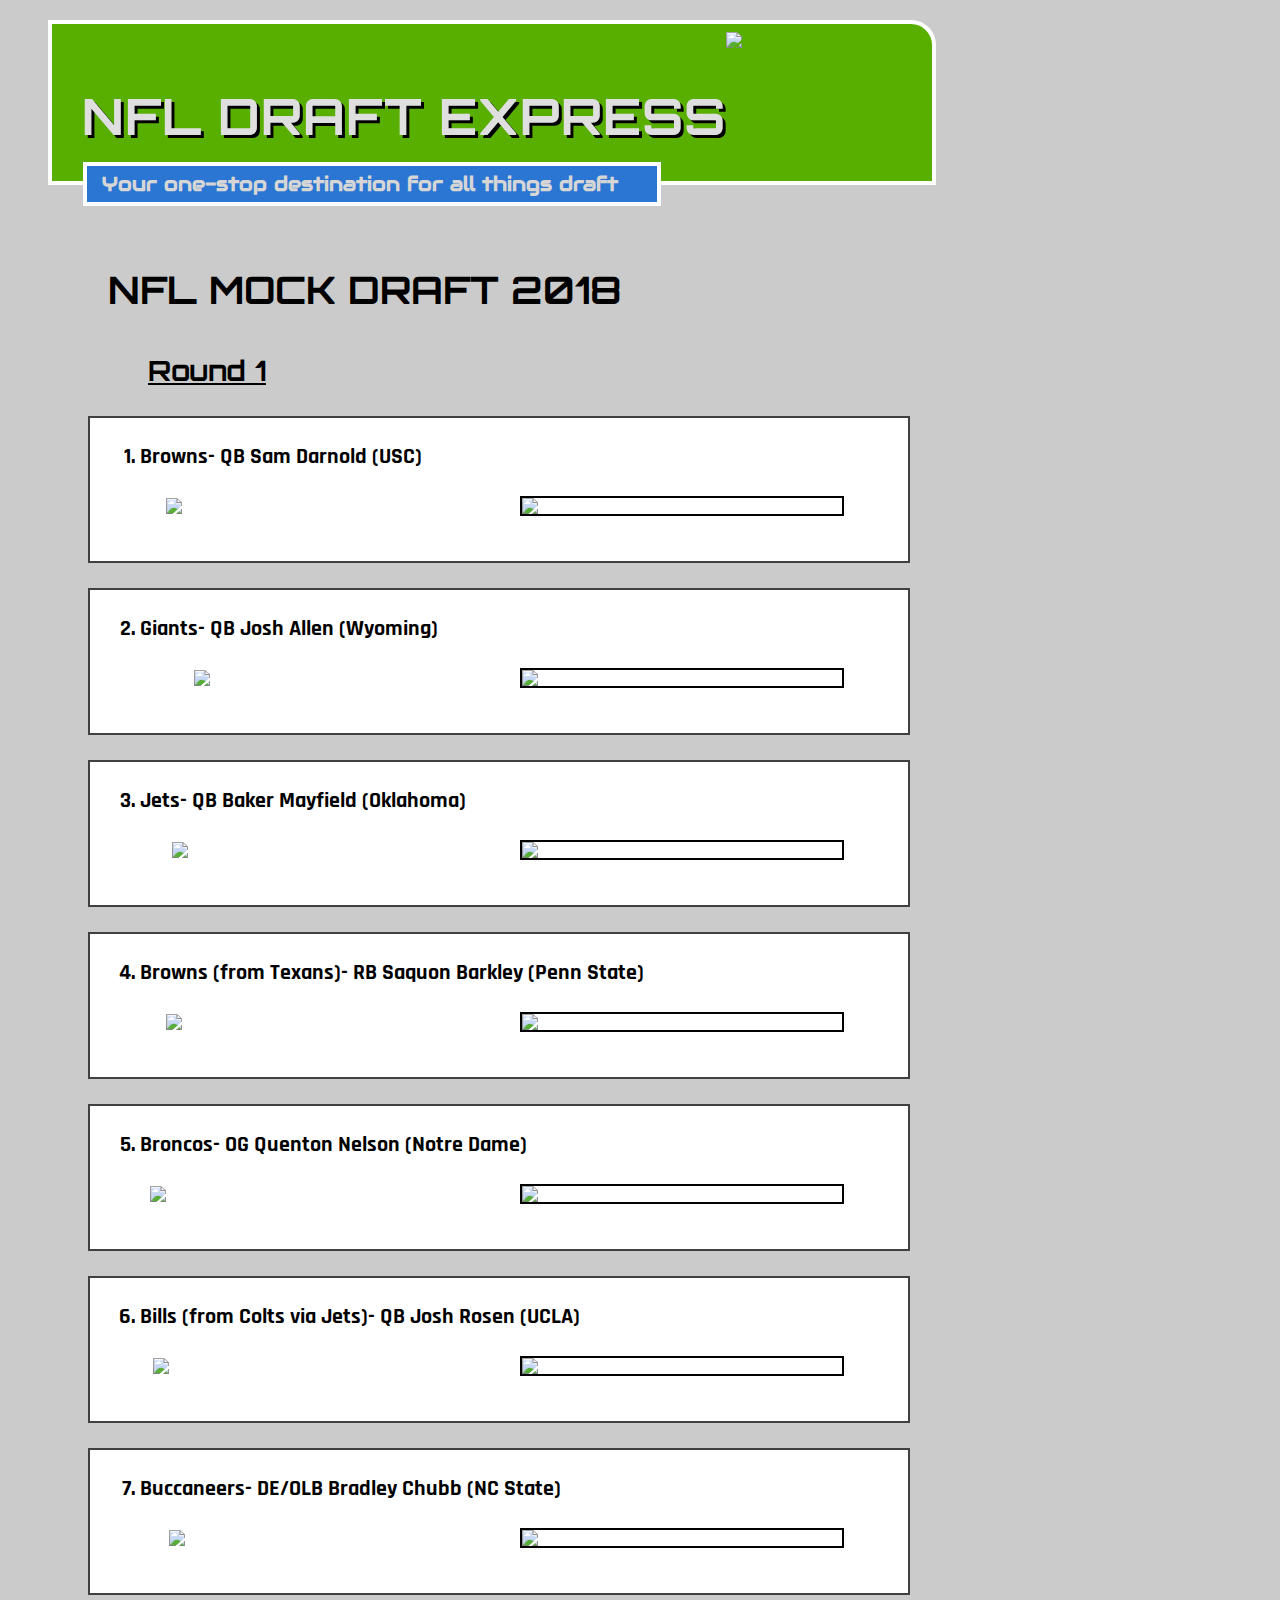
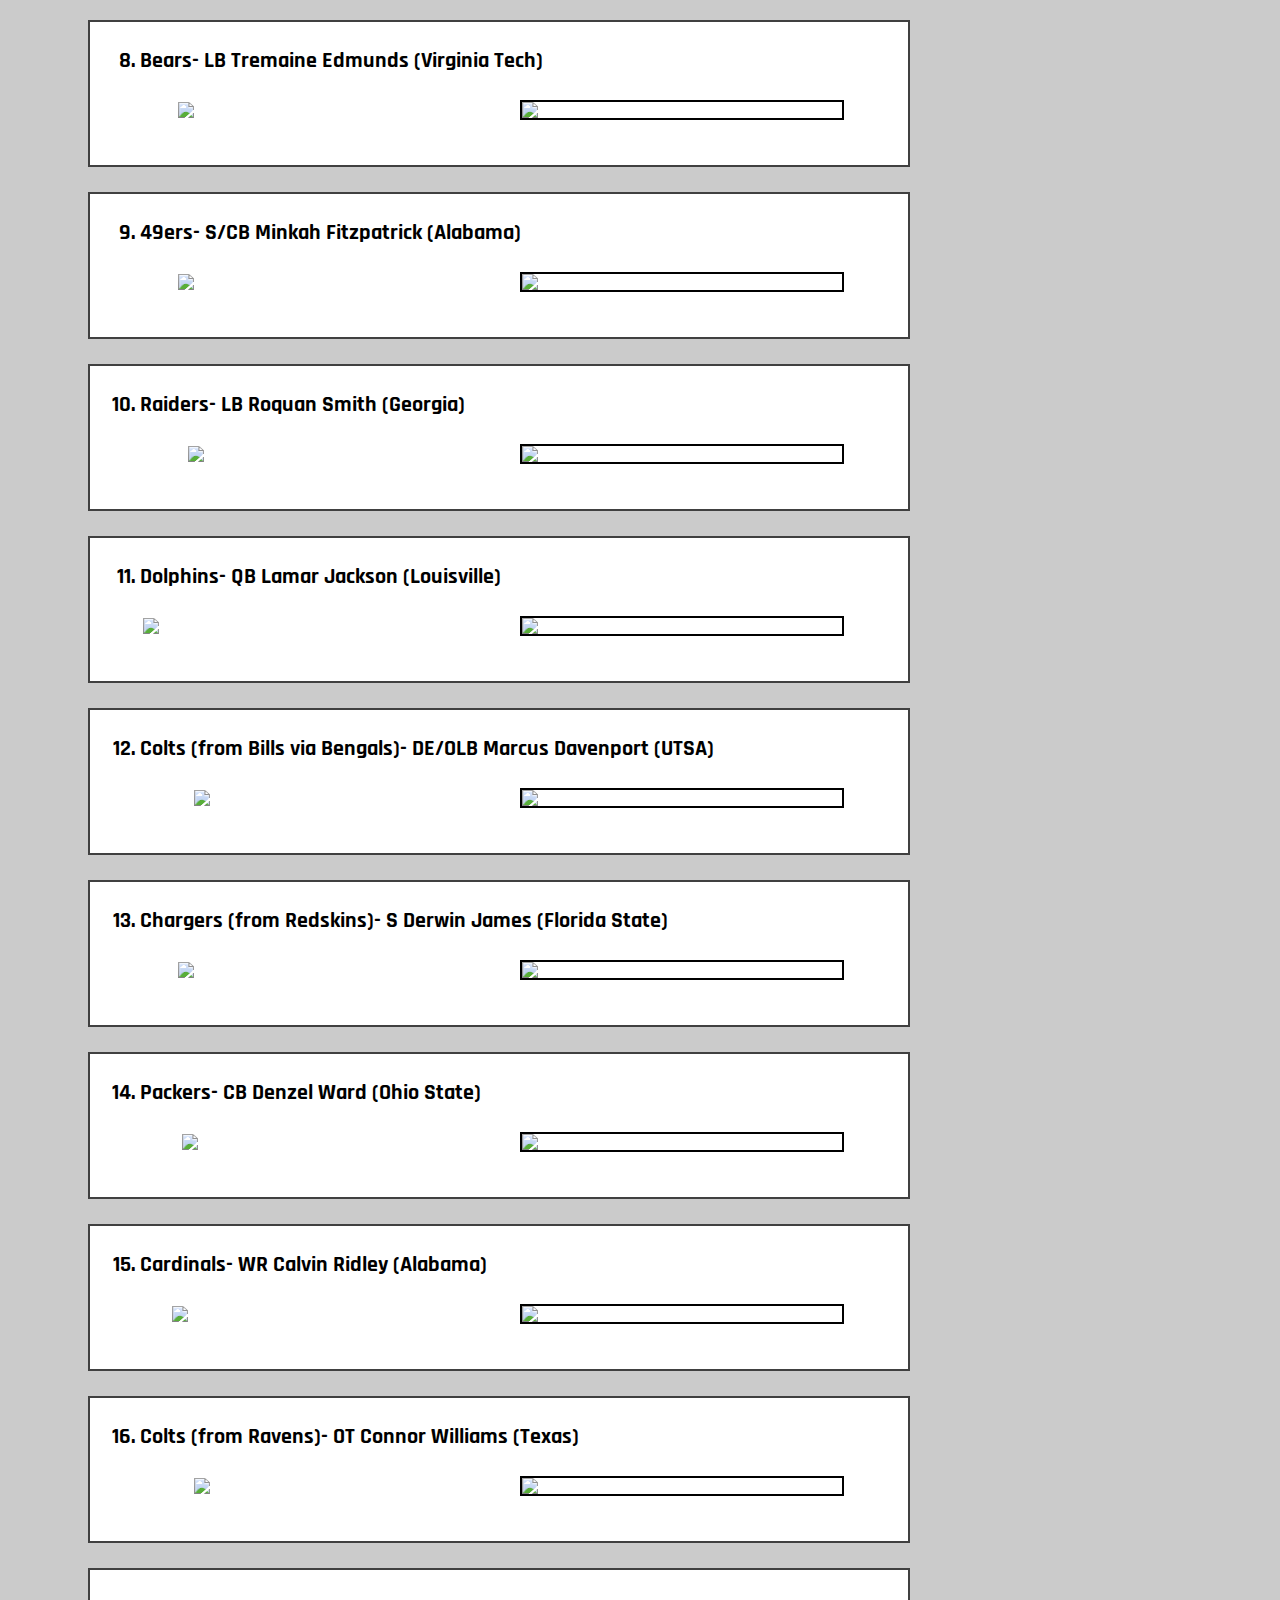
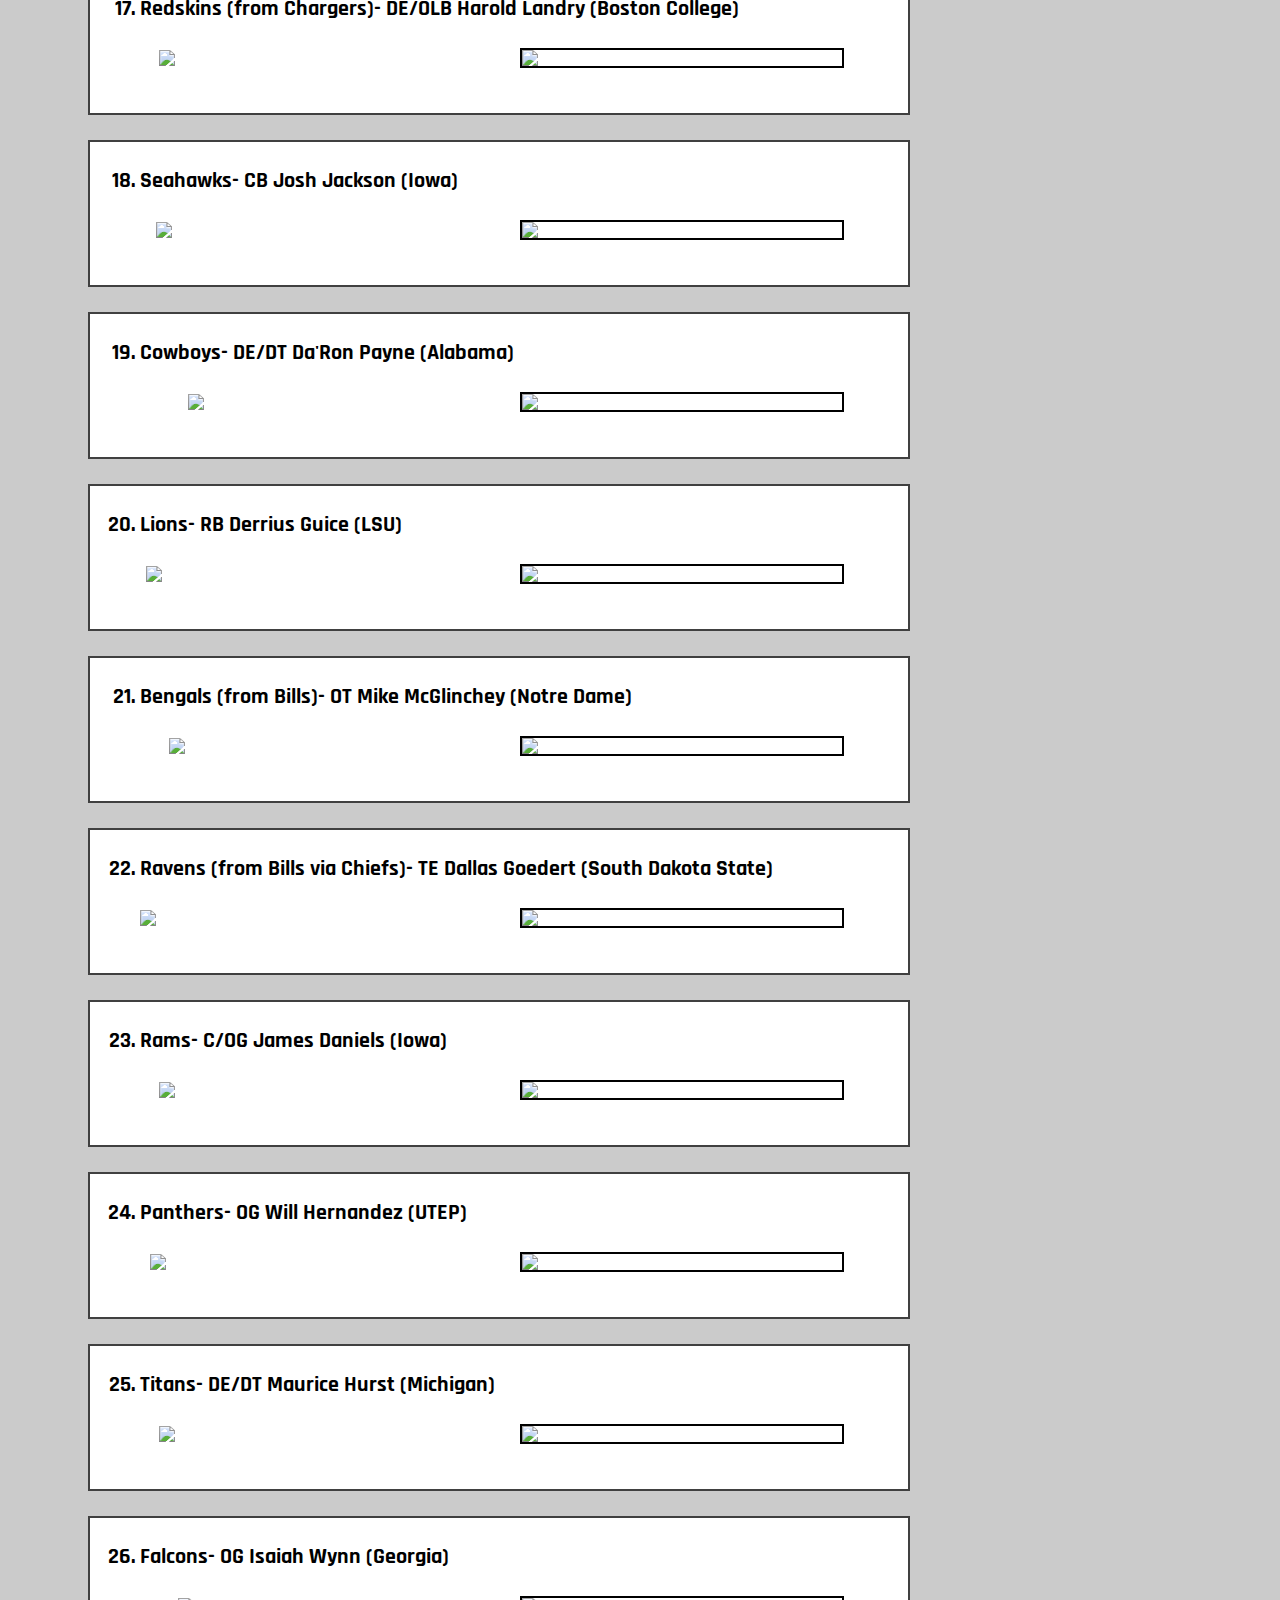
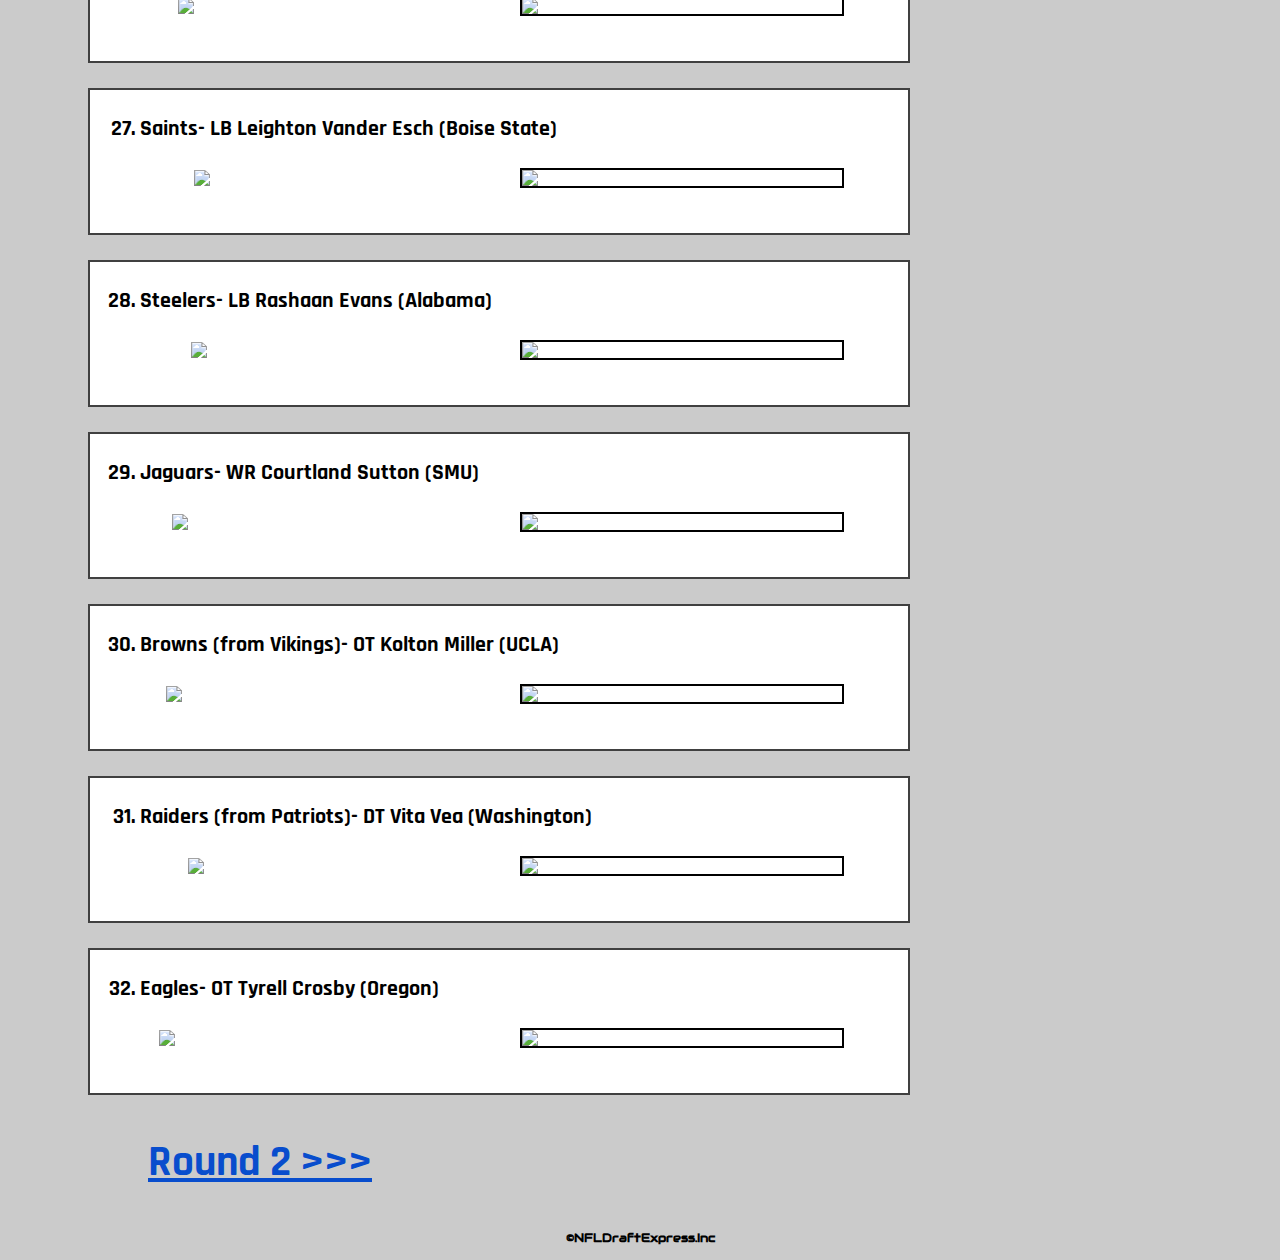
==== draft18rd1.html @ 03eeff3f "initialize repo" ====
<!DOCTYPE html>
  <html>
    <head>
      <meta charset="utf-8">
      <title>NFL Draft Express - 2018 Mock Draft (2 Round)</title>
      <link href="https://fonts.googleapis.com/css?family=Audiowide|Orbitron|Rajdhani" rel="stylesheet">
      <link rel="stylesheet" href="style.css">
    </head>
    <body>
      <div class="pageTitle">
        <h1 class="title"><a class="title" href="index.html">NFL DRAFT EXPRESS</a></h1>
        <img src="https://images.vexels.com/media/users/3/141937/isolated/preview/56c7445ea476c9310814bb29ab240598-nfl-league-sport-american-football-by-vexels.png" class="nfllogo"/>
      </div>
        <h4 class="tagLine">Your one-stop destination for all things draft</h4>
      <h2 class="subTitle">NFL MOCK DRAFT 2018</h2>
      <h3 class="roundTitle">Round 1</h3>
      <ol class="draftRounds">

        <div class="pickBlock">
          <li class="selections">Browns- QB Sam Darnold (USC)</li>
          <div class="images">
            <div class="nflLogo">
            <img src="https://tjthesportsgeek.files.wordpress.com/2015/02/browns15.png" class="nfllogoimg" style="width:16vw;"/>
            </div>
            <div class="playerPic">
            <img src="https://www.gannett-cdn.com/-mm-/4a78210ffee3c89d0ee80f3c7476499082bde8ad/c=0-0-5465-3088&r=x1683&c=3200x1680/local/-/media/2018/03/02/USATODAY/USATODAY/636556077241546412-USP-NFL-COMBINE-98085355.JPG" class="playerimg"/>
            </div>
          </div>
        </div>

        <div class="pickBlock">
          <li class="selections">Giants- QB Josh Allen (Wyoming)</li>
          <div class="images">
            <div class="nflLogo">
            <img src="https://upload.wikimedia.org/wikipedia/commons/thumb/6/60/New_York_Giants_logo.svg/1000px-New_York_Giants_logo.svg.png" class="nfllogoimg" style="width:11.5vw;"/>
            </div>
            <div class="playerPic">
            <img src="https://www.gannett-cdn.com/-mm-/4a78210ffee3c89d0ee80f3c7476499082bde8ad/c=0-0-5465-3088&r=x1683&c=3200x1680/local/-/media/2018/03/02/USATODAY/USATODAY/636556111862068337-USP-NFL-COMBINE-98086127.JPG" class="playerimg"/>
            </div>
          </div>
        </div>

        <div class="pickBlock">
          <li class="selections">Jets- QB Baker Mayfield (Oklahoma)</li>
          <div class="images">
            <div class="nflLogo">
            <img src="https://upload.wikimedia.org/wikipedia/en/thumb/6/6b/New_York_Jets_logo.svg/1024px-New_York_Jets_logo.svg.png" class="nfllogoimg" style="width:15vw;"/>
            </div>
            <div class="playerPic">
            <img src="https://sportshub.cbsistatic.com/i/r/2018/03/02/7855ceca-cb46-4246-9da1-2c7573fb441d/thumbnail/770x433/4fa23c8b2e99f009f237ab0c4a8f24b1/2018-nfl-combine-baker-mayfield-turn-around-the-browns-draft-rumors-mock-draft.jpg" class="playerimg"/>
            </div>
          </div>
        </div>

        <div class="pickBlock">
          <li class="selections">Browns (from Texans)- RB Saquon Barkley (Penn State)</li>
          <div class="images">
            <div class="nflLogo">
            <img src="https://tjthesportsgeek.files.wordpress.com/2015/02/browns15.png" class="nfllogoimg" style="width:16vw;"/>
            </div>
            <div class="playerPic">
            <img src="http://www.totalprosports.com/wp-content/uploads/2018/03/Saquon-Barkley-Combine.jpg" class="playerimg"/>
            </div>
          </div>
        </div>

        <div class="pickBlock">
          <li class="selections">Broncos- OG Quenton Nelson (Notre Dame)</li>
          <div class="images">
            <div class="nflLogo">
            <img src="https://upload.wikimedia.org/wikipedia/en/thumb/4/44/Denver_Broncos_logo.svg/800px-Denver_Broncos_logo.svg.png" class="nfllogoimg" style="width:18.5vw;"/>
            </div>
            <div class="playerPic">
            <img src="https://www.gannett-cdn.com/-mm-/0f487abb7b870de0c3e3ec4d478d99f5d53286cc/c=0-132-4370-2601&r=x1683&c=3200x1680/local/-/media/2018/03/01/USATODAY/USATODAY/636555248609382946-USP-NFL-COMBINE-98059645.JPG" class="playerimg"/>
            </div>
          </div>
        </div>

        <div class="pickBlock">
          <li class="selections">Bills (from Colts via Jets)- QB Josh Rosen (UCLA)</li>
          <div class="images">
            <div class="nflLogo">
            <img src="https://upload.wikimedia.org/wikipedia/en/thumb/7/77/Buffalo_Bills_logo.svg/1024px-Buffalo_Bills_logo.svg.png" class="nfllogoimg" style="width:18vw;"/>
            </div>
            <div class="playerPic">
            <img src="https://usatramswire.files.wordpress.com/2018/03/usatsi_10668774.jpg?w=1000&h=600&crop=1?w=1000&crop=0" class="playerimg"/>
            </div>
          </div>
        </div>

        <div class="pickBlock">
          <li class="selections">Buccaneers- DE/OLB Bradley Chubb (NC State)</li>
          <div class="images">
            <div class="nflLogo">
            <img src="https://upload.wikimedia.org/wikipedia/en/thumb/a/a2/Tampa_Bay_Buccaneers_logo.svg/1149px-Tampa_Bay_Buccaneers_logo.svg.png" class="nfllogoimg" style="width:15.5vw;"/>
            </div>
            <div class="playerPic">
            <img src="http://www.1070thefan.com/sites/g/files/exi666/f/styles/large_730/public/article-images-featured/gettyimages-926888724.jpg?itok=tCjZmvSv" class="playerimg"/>
            </div>
          </div>
        </div>

        <div class="pickBlock">
          <li class="selections">Bears- LB Tremaine Edmunds (Virginia Tech)</li>
          <div class="images">
            <div class="nflLogo">
            <img src="http://i.axs.com/2015/04/promoted-media-optimized_553e4e51e61a0.png" class="nfllogoimg" style="width:14vw;"/>
            </div>
            <div class="playerPic">
            <img src="https://s3media.247sports.com/Uploads/Assets/606/199/6_8199606.jpg" class="playerimg"/>
            </div>
          </div>
        </div>

        <div class="pickBlock">
          <li class="selections">49ers- S/CB Minkah Fitzpatrick (Alabama)</li>
          <div class="images">
            <div class="nflLogo">
            <img src="https://upload.wikimedia.org/wikipedia/commons/thumb/3/3a/San_Francisco_49ers_logo.svg/1000px-San_Francisco_49ers_logo.svg.png" class="nfllogoimg" style="width:14vw;"/>
            </div>
            <div class="playerPic">
            <img src="https://usatbrownswire.files.wordpress.com/2018/03/usatsi_10677146.jpg?w=1000&h=600&crop=1" class="playerimg"/>
            </div>
          </div>
        </div>

        <div class="pickBlock">
          <li class="selections">Raiders- LB Roquan Smith (Georgia)</li>
          <div class="images">
            <div class="nflLogo">
            <img src="https://upload.wikimedia.org/wikipedia/en/thumb/e/ec/Oakland_Raiders_logo.svg/964px-Oakland_Raiders_logo.svg.png" class="nfllogoimg" style="width:12.5vw;"/>
            </div>
            <div class="playerPic">
            <img src="https://s3media.247sports.com/Uploads/Assets/266/191/26_8191266.jpg" class="playerimg"/>
            </div>
          </div>
        </div>

        <div class="pickBlock">
          <li class="selections">Dolphins- QB Lamar Jackson (Louisville)</li>
          <div class="images">
            <div class="nflLogo">
            <img src="https://upload.wikimedia.org/wikipedia/en/thumb/3/37/Miami_Dolphins_logo.svg/760px-Miami_Dolphins_logo.svg.png" class="nfllogoimg" style="width:19.5vw;"/>
            </div>
            <div class="playerPic">
            <img src="https://cdn-s3.si.com/s3fs-public/styles/marquee_large_2x/public/2018/03/02/lamar-jackson-qb-nfl-draft-combine.jpg" class="playerimg"/>
            </div>
          </div>
        </div>

        <div class="pickBlock">
          <li class="selections">Colts (from Bills via Bengals)- DE/OLB Marcus Davenport (UTSA)</li>
          <div class="images">
            <div class="nflLogo">
            <img src="http://www.stickpng.com/assets/images/580b585b2edbce24c47b2b2c.png" class="nfllogoimg" style="width:11.5vw;"/>
            </div>
            <div class="playerPic">
            <img src="https://cdn.vox-cdn.com/thumbor/-TvUPk40DzrQUPccwaIi4T-88yo=/0x0:5472x3648/1200x800/filters:focal(2049x1095:2923x1969)/cdn.vox-cdn.com/uploads/chorus_image/image/58893777/usa_today_10671635.0.jpg" class="playerimg"/>
            </div>
          </div>
        </div>

        <div class="pickBlock">
          <li class="selections">Chargers (from Redskins)- S Derwin James (Florida State)</li>
          <div class="images">
            <div class="nflLogo">
            <img src="https://upload.wikimedia.org/wikipedia/en/thumb/7/72/NFL_Chargers_logo.svg/1280px-NFL_Chargers_logo.svg.png" class="nfllogoimg" style="width:14vw;"/>
            </div>
            <div class="playerPic">
            <img src="https://d3d2maoophos6y.cloudfront.net/wp-content/uploads/sites/24/2018/03/06121235/USATSI_10677193.jpg" class="playerimg"/>
            </div>
          </div>
        </div>

        <div class="pickBlock">
          <li class="selections">Packers- CB Denzel Ward (Ohio State)</li>
          <div class="images">
            <div class="nflLogo">
            <img src="https://upload.wikimedia.org/wikipedia/commons/thumb/5/50/Green_Bay_Packers_logo.svg/2000px-Green_Bay_Packers_logo.svg.png" class="nfllogoimg" style="width:13.5vw;"/>
            </div>
            <div class="playerPic">
            <img src="https://usatjetswire.files.wordpress.com/2018/03/usatsi_10677629.jpg?w=1000&h=600&crop=1" class="playerimg"/>
            </div>
          </div>
        </div>

        <div class="pickBlock">
          <li class="selections">Cardinals- WR Calvin Ridley (Alabama)</li>
          <div class="images">
            <div class="nflLogo">
            <img src="http://prod.static.cardinals.clubs.nfl.com/nfl-assets/img/gbl-ico-team/ARI/logos/home/large.png" class="nfllogoimg" style="width:15vw;"/>
            </div>
            <div class="playerPic">
            <img src="https://usatbearswire.files.wordpress.com/2018/03/usatsi_10668665.jpg?w=1000&h=600&crop=1" class="playerimg"/>
            </div>
          </div>
        </div>

        <div class="pickBlock">
          <li class="selections">Colts (from Ravens)- OT Connor Williams (Texas)</li>
          <div class="images">
            <div class="nflLogo">
            <img src="http://www.stickpng.com/assets/images/580b585b2edbce24c47b2b2c.png" class="nfllogoimg" style="width:11.5vw;"/>
            </div>
            <div class="playerPic">
            <img src="https://cdn.vox-cdn.com/thumbor/6y7FQ2vxi5dH1JU-yLfnIdhrn4M=/0x0:5116x3411/1200x800/filters:focal(2237x1053:3055x1871)/cdn.vox-cdn.com/uploads/chorus_image/image/58899217/usa_today_10665964.0.jpg" class="playerimg"/>
            </div>
          </div>
        </div>

        <div class="pickBlock">
          <li class="selections">Redskins (from Chargers)- DE/OLB Harold Landry (Boston College)</li>
          <div class="images">
            <div class="nflLogo">
            <img src="http://prod.static.redskins.clubs.nfl.com/nfl-assets/img/gbl-ico-team/WAS/logos/home/large.png" class="nfllogoimg" style="width:17vw;"/>
            </div>
            <div class="playerPic">
            <img src="http://prod.static.vikings.clubs.nfl.com//assets/images/imported/MIN/2014/landry-big-030318--nfl_mezz_1280_1024.jpg" class="playerimg"/>
            </div>
          </div>
        </div>

        <div class="pickBlock">
          <li class="selections">Seahawks- CB Josh Jackson (Iowa)</li>
          <div class="images">
            <div class="nflLogo">
            <img src="https://upload.wikimedia.org/wikipedia/en/thumb/8/8e/Seattle_Seahawks_logo.svg/1280px-Seattle_Seahawks_logo.svg.png" class="nfllogoimg" style="width:17.5vw;"/>
            </div>
            <div class="playerPic">
            <img src="http://www.thegazette.com/storyimage/GA/20180304/ARTICLE/180309801/AR/0/AR-180309801.jpg&MaxH=500&MaxW=900" class="playerimg"/>
            </div>
          </div>
        </div>

        <div class="pickBlock">
          <li class="selections">Cowboys- DE/DT Da'Ron Payne (Alabama)</li>
          <div class="images">
            <div class="nflLogo">
            <img src="https://upload.wikimedia.org/wikipedia/commons/thumb/1/15/Dallas_Cowboys.svg/2000px-Dallas_Cowboys.svg.png" class="nfllogoimg" style="width:12.5vw;"/>
            </div>
            <div class="playerPic">
            <img src="https://s3media.247sports.com/Uploads/Assets/259/190/6_8190259.png" class="playerimg"/>
            </div>
          </div>
        </div>

        <div class="pickBlock">
          <li class="selections">Lions- RB Derrius Guice (LSU)</li>
          <div class="images">
            <div class="nflLogo">
            <img src="https://upload.wikimedia.org/wikipedia/en/thumb/7/71/Detroit_Lions_logo.svg/1280px-Detroit_Lions_logo.svg.png" class="nfllogoimg" style="width:19vw;"/>
            </div>
            <div class="playerPic">
            <img src="https://cdn.vox-cdn.com/thumbor/D10ZQ3rKz4LECuTQK8bFmDNy_1M=/0x0:5472x3648/920x613/filters:focal(2033x548:2907x1422):format(webp)/cdn.vox-cdn.com/uploads/chorus_image/image/58950255/usa_today_10665192.0.jpg" class="playerimg"/>
            </div>
          </div>
        </div>

        <div class="pickBlock">
          <li class="selections">Bengals (from Bills)- OT Mike McGlinchey (Notre Dame)</li>
          <div class="images">
            <div class="nflLogo">
            <img src="http://prod.static.bengals.clubs.nfl.com/nfl-assets/img/gbl-ico-team/CIN/logos/home/large.png" class="nfllogoimg" style="width:15.5vw;"/>
            </div>
            <div class="playerPic">
            <img src="https://cdn.vox-cdn.com/thumbor/jNovb0VTOzHFsZw4pPuj6xVjJoc=/0x0:5472x3648/1200x800/filters:focal(2701x547:3575x1421)/cdn.vox-cdn.com/uploads/chorus_image/image/58878865/usa_today_10666105.0.jpg" class="playerimg"/>
            </div>
          </div>
        </div>

        <div class="pickBlock">
          <li class="selections">Ravens (from Bills via Chiefs)- TE Dallas Goedert (South Dakota State)</li>
          <div class="images">
            <div class="nflLogo">
            <img src="https://upload.wikimedia.org/wikipedia/en/thumb/1/16/Baltimore_Ravens_logo.svg/1280px-Baltimore_Ravens_logo.svg.png" class="nfllogoimg" style="width:20vw;"/>
            </div>
            <div class="playerPic">
            <img src="http://lwosonnfl.ms.lastwordonsports.com/wp-content/uploads/sites/5/2018/02/dallasgoedert.jpg" class="playerimg"/>
            </div>
          </div>
        </div>

        <div class="pickBlock">
          <li class="selections">Rams- C/OG James Daniels (Iowa)</li>
          <div class="images">
            <div class="nflLogo">
            <img src="https://upload.wikimedia.org/wikipedia/en/thumb/8/8b/NFL_Rams_logo.svg/1024px-NFL_Rams_logo.svg.png" class="nfllogoimg" style="width:17vw;"/>
            </div>
            <div class="playerPic">
            <img src="https://usatbillswire.files.wordpress.com/2018/03/usatsi_10666133.jpg?w=1000&h=600&crop=1" class="playerimg"/>
            </div>
          </div>
        </div>

        <div class="pickBlock">
          <li class="selections">Panthers- OG Will Hernandez (UTEP)</li>
          <div class="images">
            <div class="nflLogo">
            <img src="http://www.freelogovectors.net/wp-content/uploads/2012/03/carolina_panthers-logo.jpg" class="nfllogoimg" style="width:18.5vw;"/>
            </div>
            <div class="playerPic">
            <img src="https://usatjaguarswire.files.wordpress.com/2018/03/usatsi_10666170.jpg?w=1000&h=600&crop=1" class="playerimg"/>
            </div>
          </div>
        </div>

        <div class="pickBlock">
          <li class="selections">Titans- DE/DT Maurice Hurst (Michigan)</li>
          <div class="images">
            <div class="nflLogo">
            <img src="https://upload.wikimedia.org/wikipedia/en/thumb/c/c1/Tennessee_Titans_logo.svg/1280px-Tennessee_Titans_logo.svg.png" class="nfllogoimg" style="width:17vw;"/>
            </div>
            <div class="playerPic">
            <img src="https://www.sltrib.com/resizer/bhkH-yw7P0fttOC4lIOebcov0WM=/0x600/smart/filters:quality(86)/arc-anglerfish-arc2-prod-sltrib.s3.amazonaws.com/public/RT5PJZVWQVFTXG6SKZNS255KTM.jpg" class="playerimg"/>
            </div>
          </div>
        </div>

        <div class="pickBlock">
          <li class="selections">Falcons- OG Isaiah Wynn (Georgia)</li>
          <div class="images">
            <div class="nflLogo">
            <img src="https://upload.wikimedia.org/wikipedia/en/thumb/c/c5/Atlanta_Falcons_logo.svg/1080px-Atlanta_Falcons_logo.svg.png" class="nfllogoimg" style="width:14vw;"/>
            </div>
            <div class="playerPic">
            <img src="https://riggosrag.com/wp-content/uploads/getty-images/2018/03/926018950-nfl-combine-day-1.jpg.jpg" class="playerimg"/>
            </div>
          </div>
        </div>

        <div class="pickBlock">
          <li class="selections">Saints- LB Leighton Vander Esch (Boise State)</li>
          <div class="images">
            <div class="nflLogo">
            <img src="http://www.sportsaldente.com/wp-content/uploads/2017/03/Saints-Logo.png" class="nfllogoimg" style="width:11.5vw;"/>
            </div>
            <div class="playerPic">
            <img src="https://usatbearswire.files.wordpress.com/2018/03/usatsi_10672581.jpg?w=1000&h=600&crop=1" class="playerimg"/>
            </div>
          </div>
        </div>

        <div class="pickBlock">
          <li class="selections">Steelers- LB Rashaan Evans (Alabama)</li>
          <div class="images">
            <div class="nflLogo">
            <img src="https://upload.wikimedia.org/wikipedia/commons/thumb/d/de/Pittsburgh_Steelers_logo.svg/480px-Pittsburgh_Steelers_logo.svg.png" class="nfllogoimg" style="width:12vw;"/>
            </div>
            <div class="playerPic">
            <img src="https://usateagleswire.files.wordpress.com/2018/03/usatsi_10672383.jpg?w=1000&h=600&crop=1" class="playerimg"/>
            </div>
          </div>
        </div>

        <div class="pickBlock">
          <li class="selections">Jaguars- WR Courtland Sutton (SMU)</li>
          <div class="images">
            <div class="nflLogo">
            <img src="http://prod.static.jaguars.clubs.nfl.com/nfl-assets/img/gbl-ico-team/JAX/logos/home/large.png" class="nfllogoimg" style="width:15vw;"/>
            </div>
            <div class="playerPic">
            <img src="https://usatbearswire.files.wordpress.com/2018/03/usatsi_10668678.jpg?w=1000&h=600&crop=1" class="playerimg"/>
            </div>
          </div>
        </div>

        <div class="pickBlock">
          <li class="selections">Browns (from Vikings)- OT Kolton Miller (UCLA)</li>
          <div class="images">
            <div class="nflLogo">
            <img src="https://tjthesportsgeek.files.wordpress.com/2015/02/browns15.png" class="nfllogoimg" style="width:16vw;"/>
            </div>
            <div class="playerPic">
            <img src="https://thenypost.files.wordpress.com/2018/03/kolton.jpg?quality=90&strip=all" class="playerimg"/>
            </div>
          </div>
        </div>

        <div class="pickBlock">
          <li class="selections">Raiders (from Patriots)- DT Vita Vea (Washington)</li>
          <div class="images">
            <div class="nflLogo">
            <img src="https://upload.wikimedia.org/wikipedia/en/thumb/e/ec/Oakland_Raiders_logo.svg/964px-Oakland_Raiders_logo.svg.png" class="nfllogoimg" style="width:12.5vw;"/>
            </div>
            <div class="playerPic">
            <img src="https://cdn.vox-cdn.com/thumbor/ZV3DU-ZPS1jZATfA_b5bcV6xdog=/0x0:5472x3648/1200x800/filters:focal(2205x673:3079x1547)/cdn.vox-cdn.com/uploads/chorus_image/image/58897835/usa_today_10672219.0.jpg" class="playerimg"/>
            </div>
          </div>
        </div>

        <div class="pickBlock">
          <li class="selections">Eagles- OT Tyrell Crosby (Oregon)</li>
          <div class="images">
            <div class="nflLogo">
            <img src="https://upload.wikimedia.org/wikipedia/en/thumb/8/8e/Philadelphia_Eagles_logo.svg/1024px-Philadelphia_Eagles_logo.svg.png" class="nfllogoimg" style="width:17vw;"/>
            </div>
            <div class="playerPic">
            <img src="https://res.cloudinary.com/cmgverticals/image/upload/c_crop,g_north_west,h_1714,w_3250,x_0,y_0/c_fill,h_628,q_80,w_1200/e_sharpen,f_auto,fl_lossy,q_auto/v1520210598/GettyImages-926045148_egyr1u.jpg" class="playerimg"/>
            </div>
          </div>
        </div>

        <a href="draft18rd2.html"><h5 class="roundLink">Round 2 >>></h5></a>
      </ol>


      <h1 class="footer">©NFLDraftExpress.Inc</h1>
    </body>
  </html>
---- style.css ----
body {
    background-color: #CBCBCB;
  }


   /*Title*/


   .pageTitle {
     display: flex;
     margin-top: 20px;
     margin-left: 40px;
     font-family: 'Orbitron', sans-serif;
     background-color: #58AF00;
     width: 880px;
     border-radius: 0px 25px 0px 0px;
     border: 4px solid white;
   }

   .title {
     font-size: 50px;
     margin-top: 60px;
     padding-left: 15px;
     color: #DFDFDF;
     text-shadow: 2.5px 2.5px black;
     text-decoration: none;
     letter-spacing: 1px;
   }

   .nfllogo {
     padding-top: 8px;
     height: 130px;
   }

   .tagLine {
     font-size: 20px;
     font-family: 'Audiowide', cursive;
     background-color: #2B75D3;
     width: 540px;
     border: 4px solid white;
     padding-left: 15px;
     padding-right: 15px;
     padding-top: 5px;
     padding-bottom: 5px;
     margin-left: 75px;
     margin-top: -22.5px;
     margin-bottom: 60px;
     color: #D6D6D6;
   }

   .footer {
     font-size: 12px;
     font-family: 'Audiowide', cursive;
     text-align: center;
     margin-bottom: 15px;
   }


   /*Index Page*/


   .menuHeader {
     text-align: center;
     text-decoration: underline;
     font-size: 38px;
     font-family: 'Audiowide', cursive;
     margin-bottom: 40px;
   }

   .sections {
     margin-left: 120px;
     margin-top: 30px;
     font-size: 24px;
     font-family: 'Orbitron', sans-serif;
     margin-bottom: 20px;
   }

   .draftLink {
     font-size: 22px;
     margin-left: 100px;
     text-decoration: underline;
     font-family: 'Play', sans-serif;
     color: #084DCD;
     cursor: pointer;
     margin-bottom: -10px;
   }

   .draftLink:hover {
     color: #CD0808;
   }

   .menuSelect {
     margin-bottom: 270px;
   }


   /*Draft/Predictions Pages*/


   .subTitle {
     margin-left: 100px;
     font-size: 38px;
     font-family: 'Orbitron', sans-serif;
     margin-top: 20px;
     margin-bottom: 40px;
   }

   .roundTitle {
     margin-left: 140px;
     text-decoration: underline;
     font-size: 28px;
     font-family: 'Orbitron', sans-serif;
   }

   .draftRounds {
     font-family: 'Rajdhani', sans-serif;
     margin-left: 100px;
     margin-bottom: 5px;
   }

   .pickBlock {
     background-color: white;
     padding-left: 50px;
     padding-top: 25px;
     padding-bottom: 10px;
     margin-bottom: 25px;
     margin-left: -60px;
     width: 60vw;
     border: 2px solid #404040;
   }

   .selections {
     margin-bottom: 10px;
     font-size: 22px;
     font-weight: bolder;
   }

   .images {
     display: flex;
     width: 55vw;
     justify-content: space-between;
     margin-top: 25px;
     margin-bottom: 35px;
   }

   .nflLogo {
     margin-top: auto;
     margin-bottom: auto;
     width: 20vw;
   }

   .nfllogoimg {
     display: block;
     margin-left: auto;
     margin-right: auto;
     height: auto;
   }

   .playerPic {
     margin-top: auto;
     margin-bottom: auto;
   }

   .playerimg {
     width: 25vw;
     height: auto;
     border: 2px solid black;
     float: right;
   }

   .collegeLogo {
     margin-top: auto;
     margin-bottom: auto;
   }

   .collegelogoimg {
     width: 10vw;
     height: auto;
     max-height: 13vw;
   }

   .roundLink {
     font-size: 43px;
     text-decoration: underline;
     font-family: 'Rajdhani', sans-serif;
     color: #084DCD;
     cursor: pointer;
     margin-top: 40px;
     margin-bottom: 40px;
     width: 260px;
   }

   .roundLink:hover {
     color: #CD0808;
   }
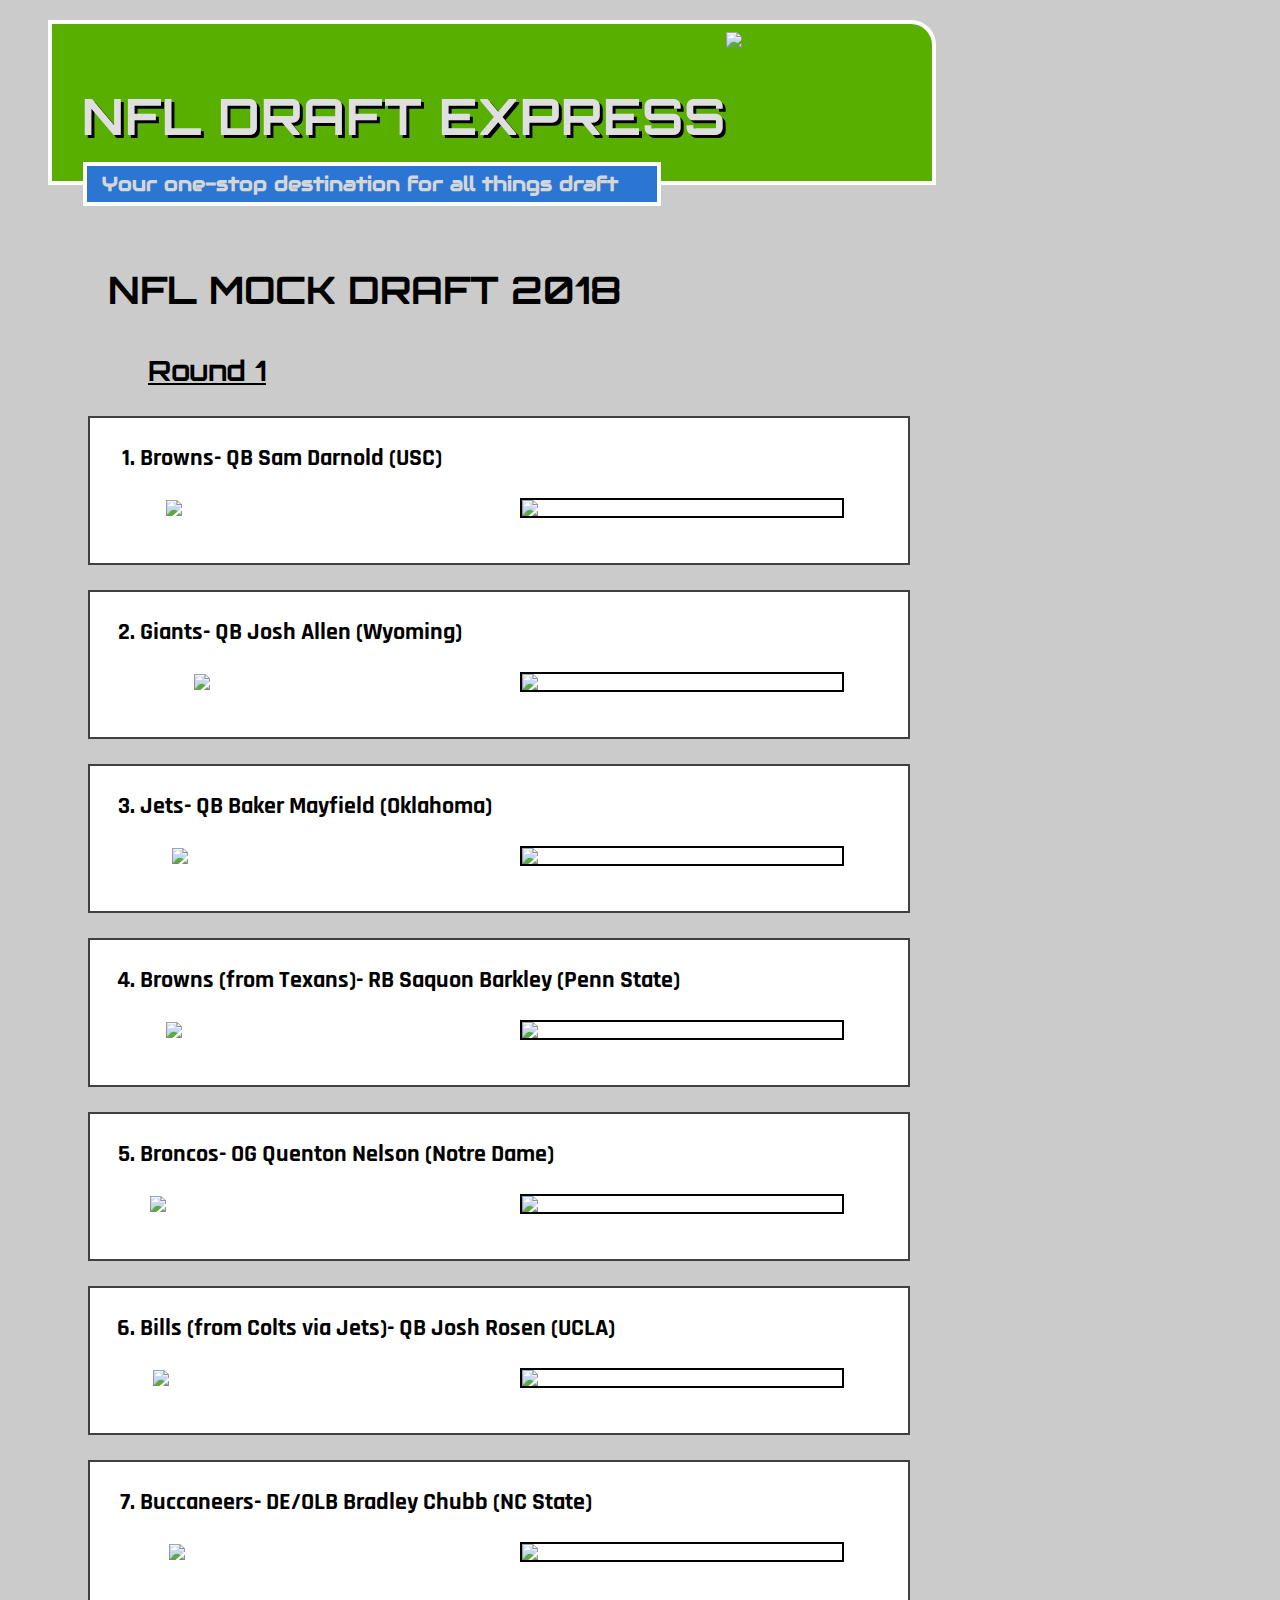
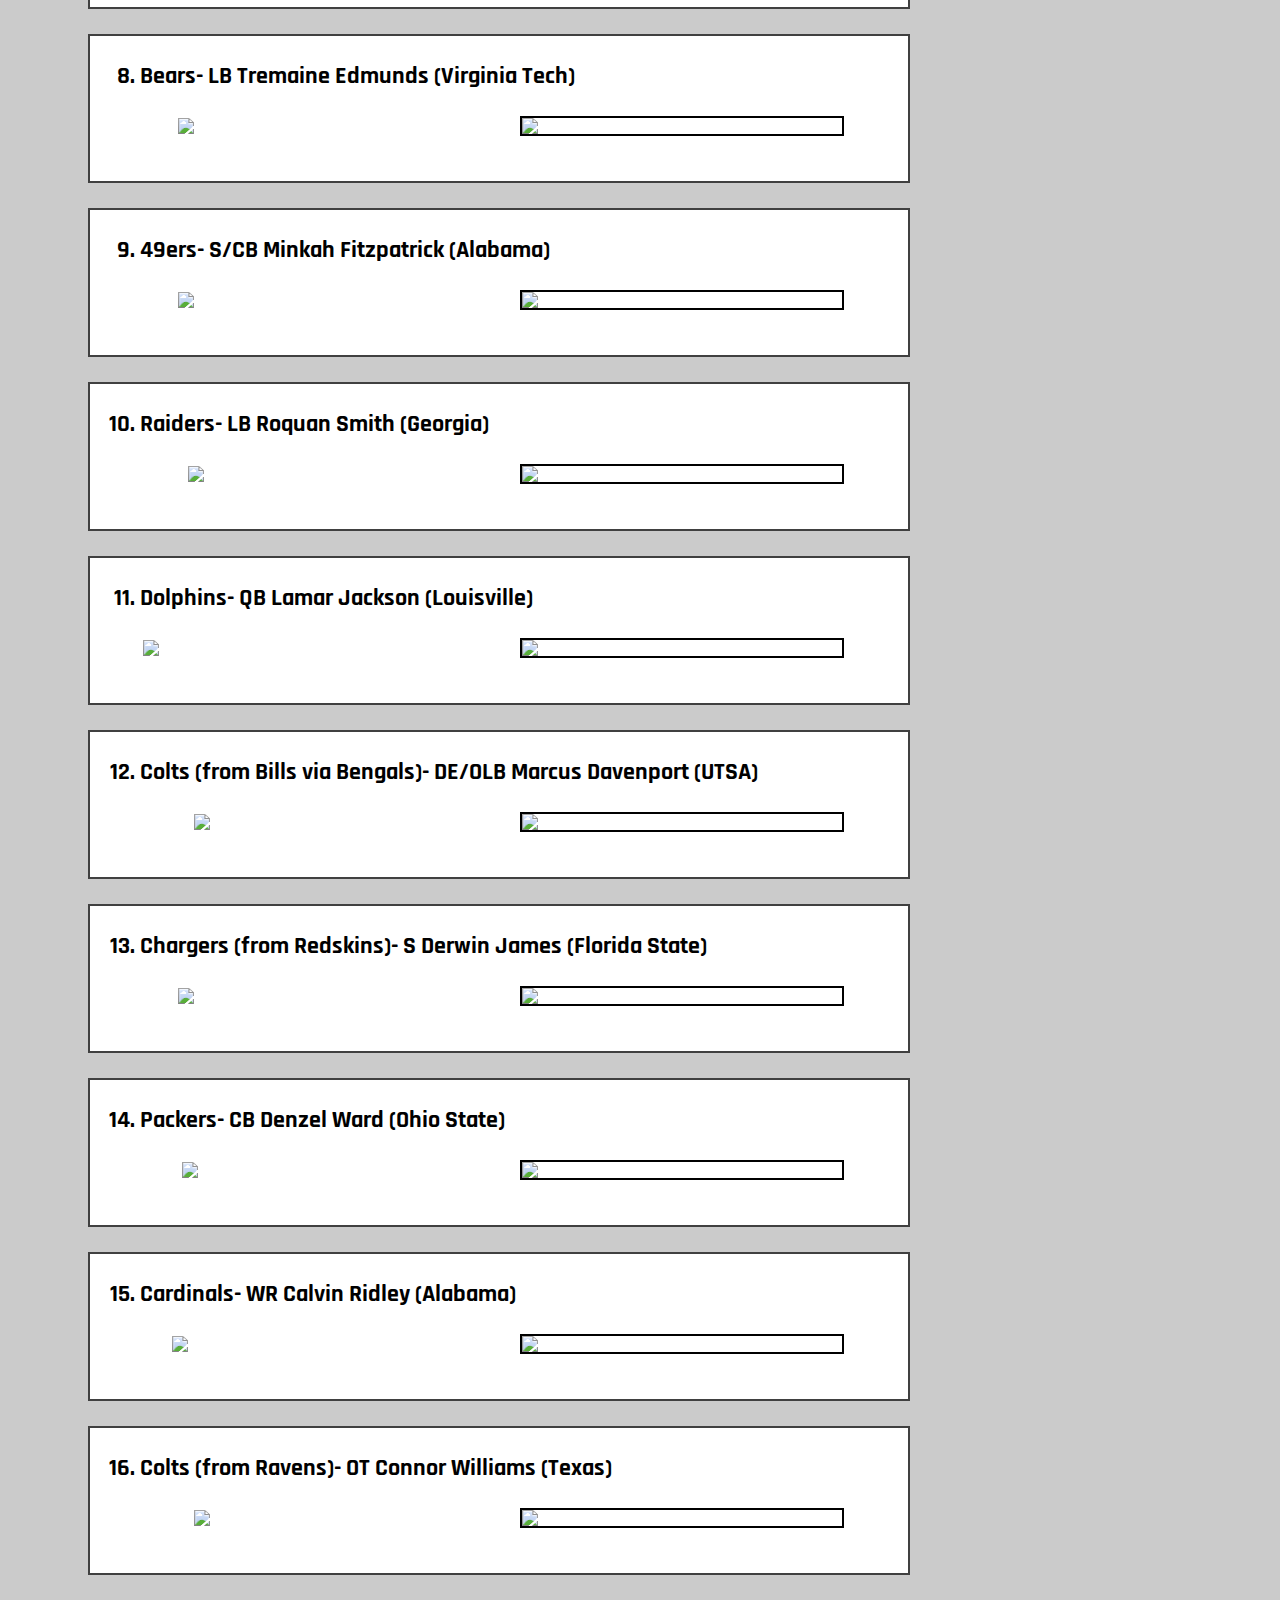
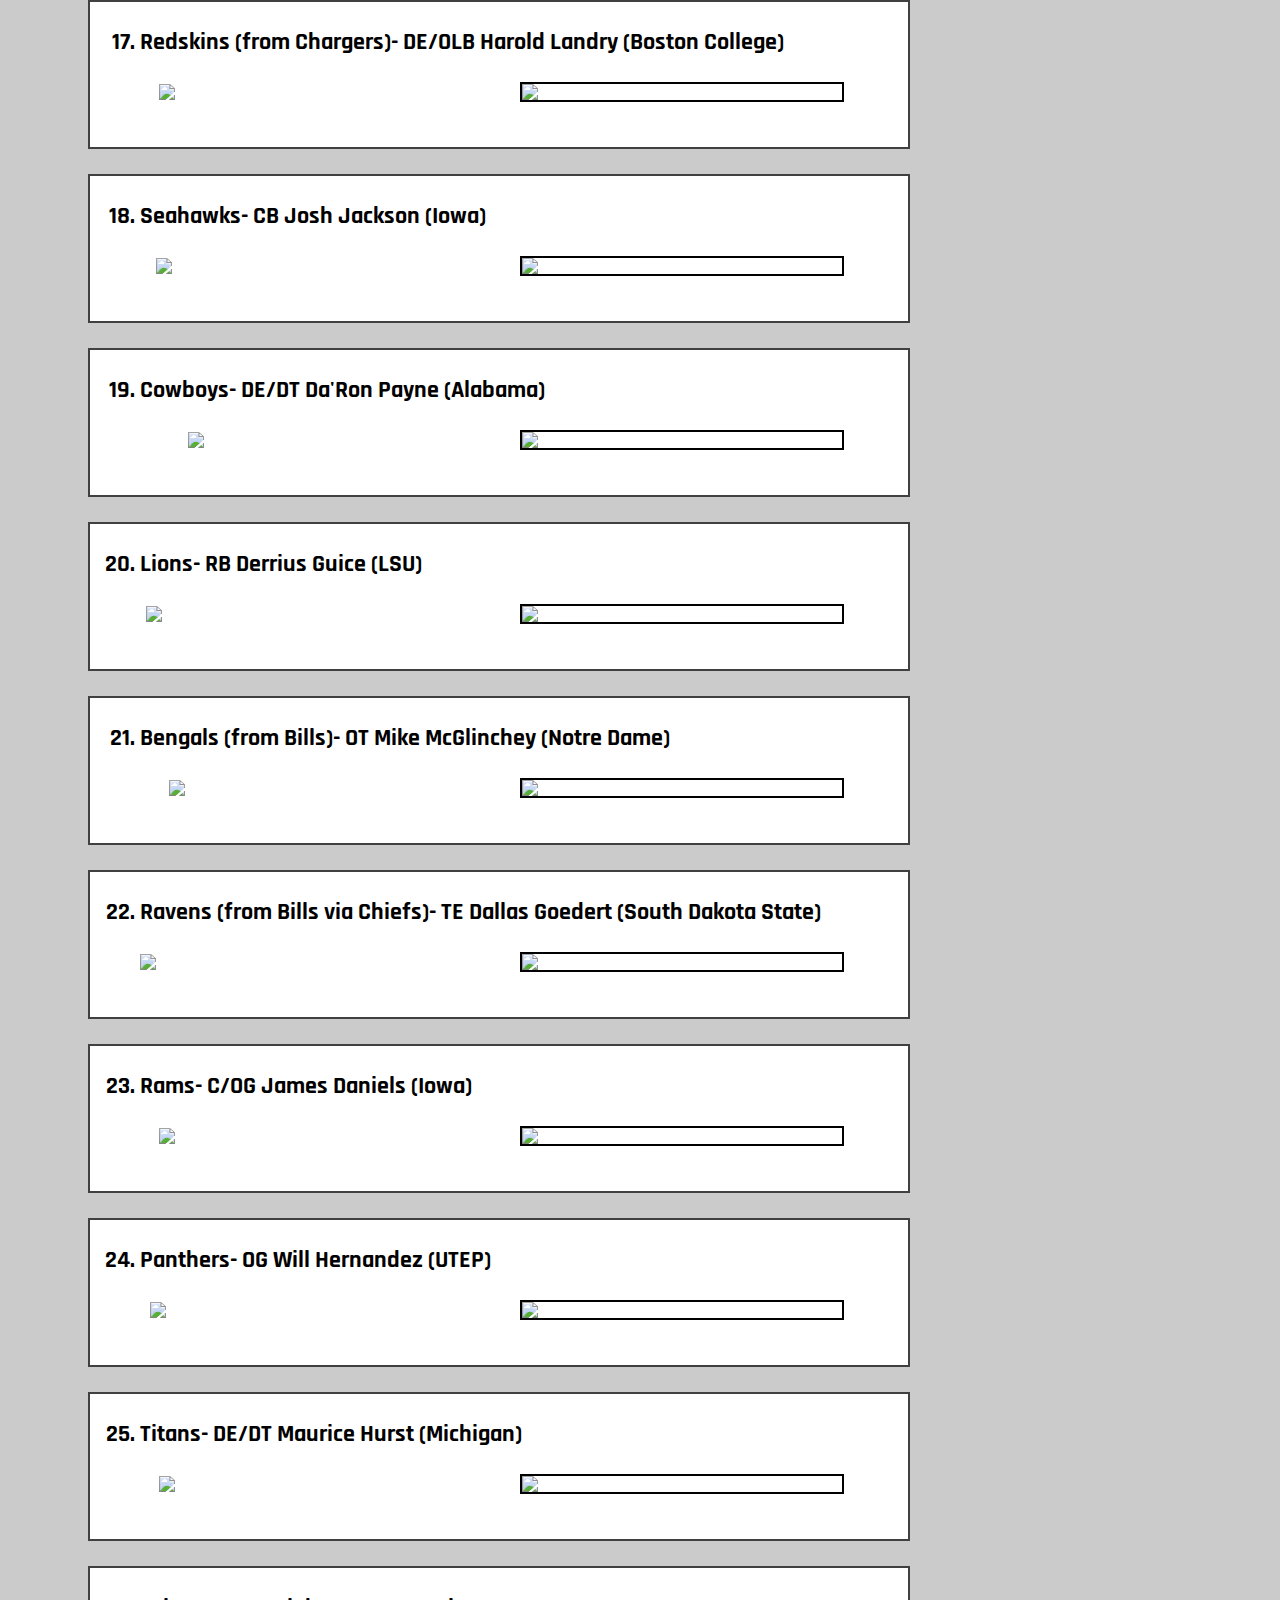
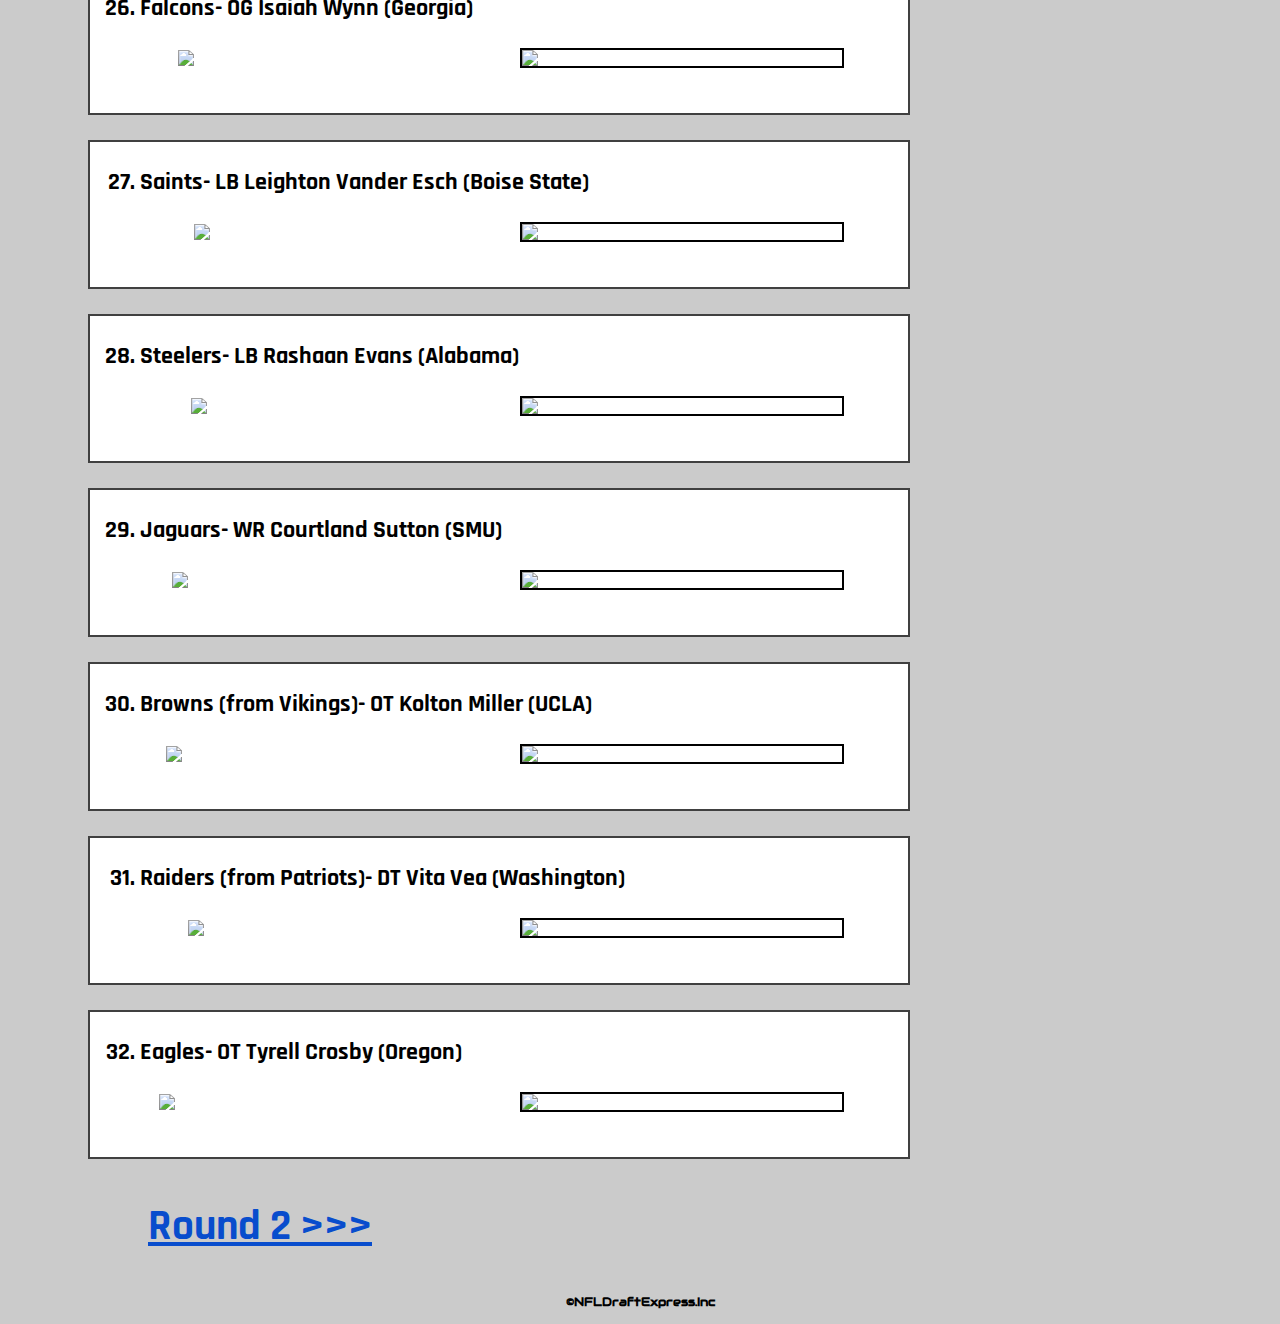
==== commit 837a6367: "changed player pic" ====
--- a/draft18rd1.html
+++ b/draft18rd1.html
@@ -252,7 +252,7 @@
             <img src="https://upload.wikimedia.org/wikipedia/en/thumb/7/71/Detroit_Lions_logo.svg/1280px-Detroit_Lions_logo.svg.png" class="nfllogoimg" style="width:19vw;"/>
             </div>
             <div class="playerPic">
-            <img src="https://cdn.vox-cdn.com/thumbor/D10ZQ3rKz4LECuTQK8bFmDNy_1M=/0x0:5472x3648/920x613/filters:focal(2033x548:2907x1422):format(webp)/cdn.vox-cdn.com/uploads/chorus_image/image/58950255/usa_today_10665192.0.jpg" class="playerimg"/>
+            <img src="https://bloximages.chicago2.vip.townnews.com/heraldbulletin.com/content/tncms/assets/v3/editorial/f/88/f88ba784-1dbb-11e8-aa5c-83ac53542f3a/5a98adb414f73.image.jpg?resize=1200%2C798" class="playerimg"/>
             </div>
           </div>
         </div>
--- a/style.css
+++ b/style.css
@@ -71,13 +71,13 @@
    .sections {
      margin-left: 120px;
      margin-top: 30px;
+     font-size: 28px;
+     font-family: 'Orbitron', sans-serif;
+     margin-bottom: 20px;
+   }
+
+   .draftLink {
      font-size: 24px;
-     font-family: 'Orbitron', sans-serif;
-     margin-bottom: 20px;
-   }
-
-   .draftLink {
-     font-size: 22px;
      margin-left: 100px;
      text-decoration: underline;
      font-family: 'Play', sans-serif;
@@ -91,7 +91,11 @@
    }
 
    .menuSelect {
-     margin-bottom: 270px;
+     margin-bottom: 230px;
+   }
+
+   .menuItem {
+     margin-bottom: 80px;
    }
 
 
@@ -132,7 +136,7 @@
 
    .selections {
      margin-bottom: 10px;
-     font-size: 22px;
+     font-size: 24px;
      font-weight: bolder;
    }
 
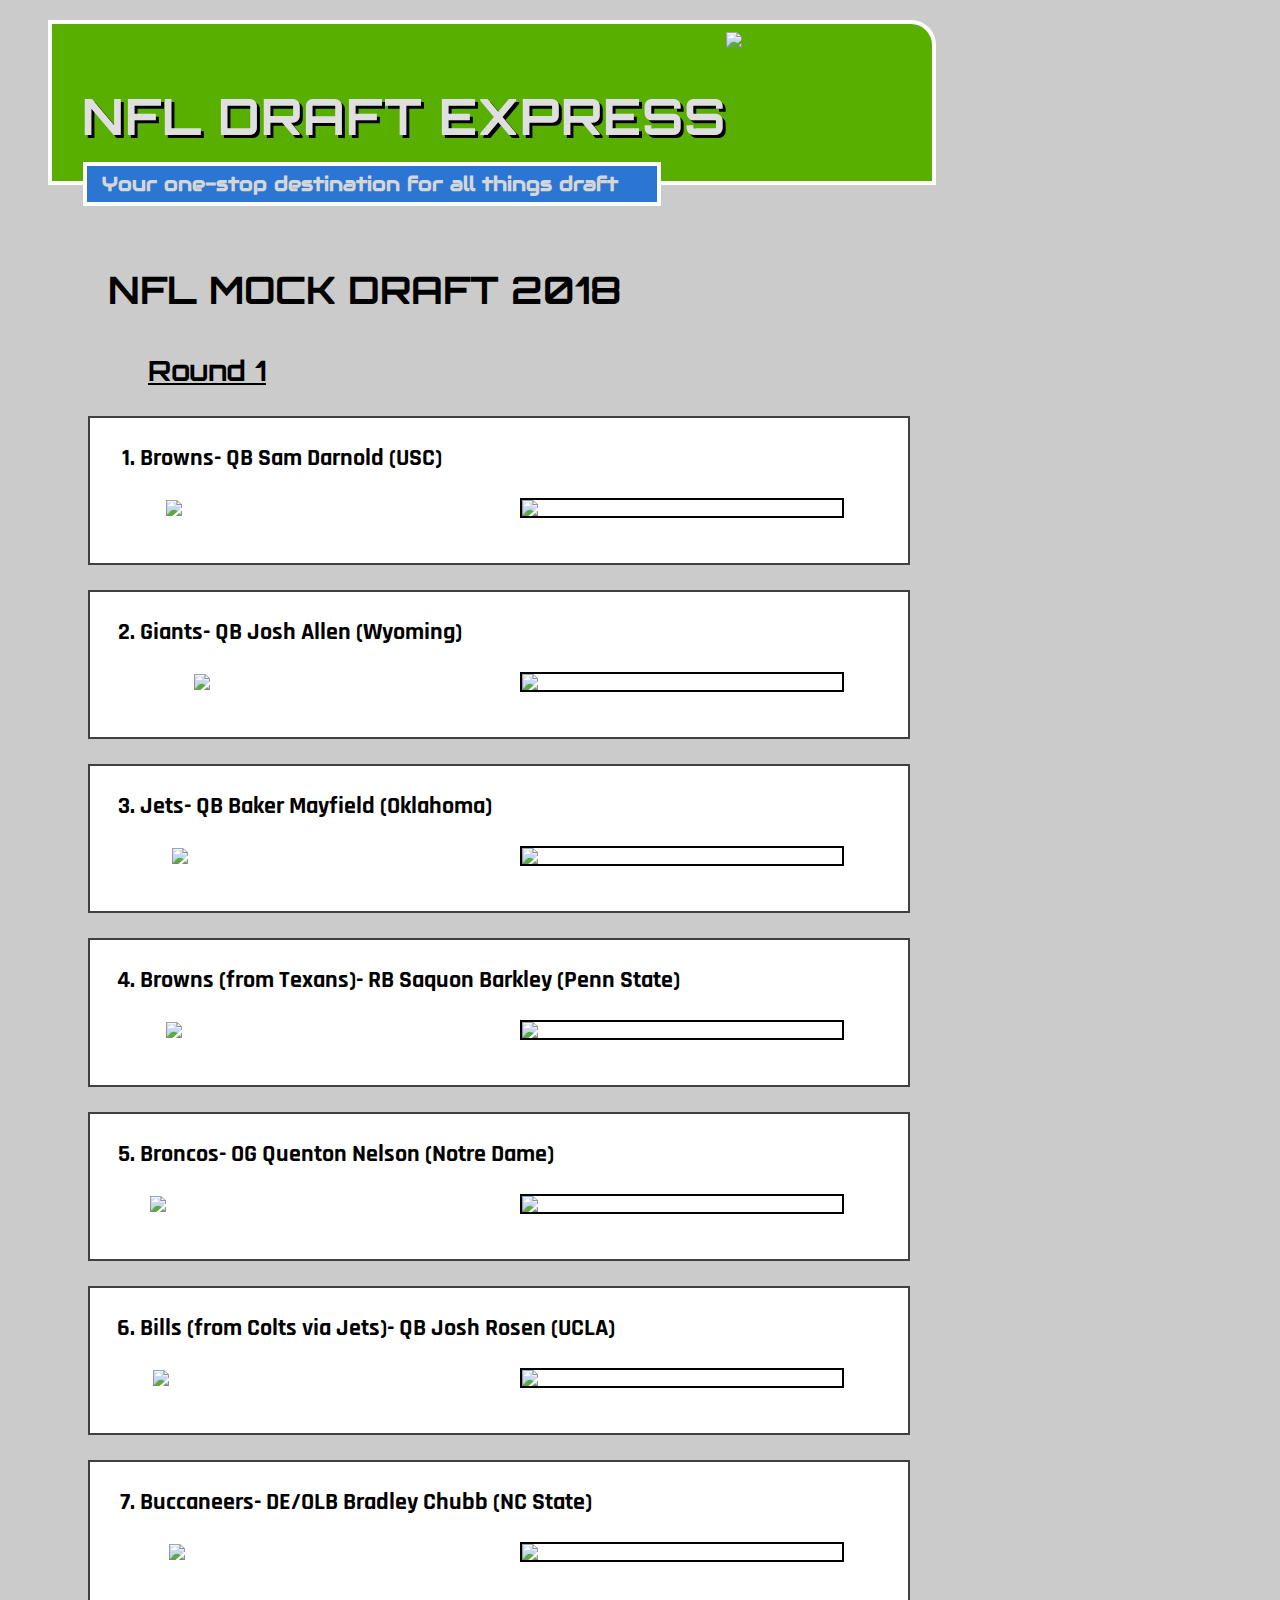
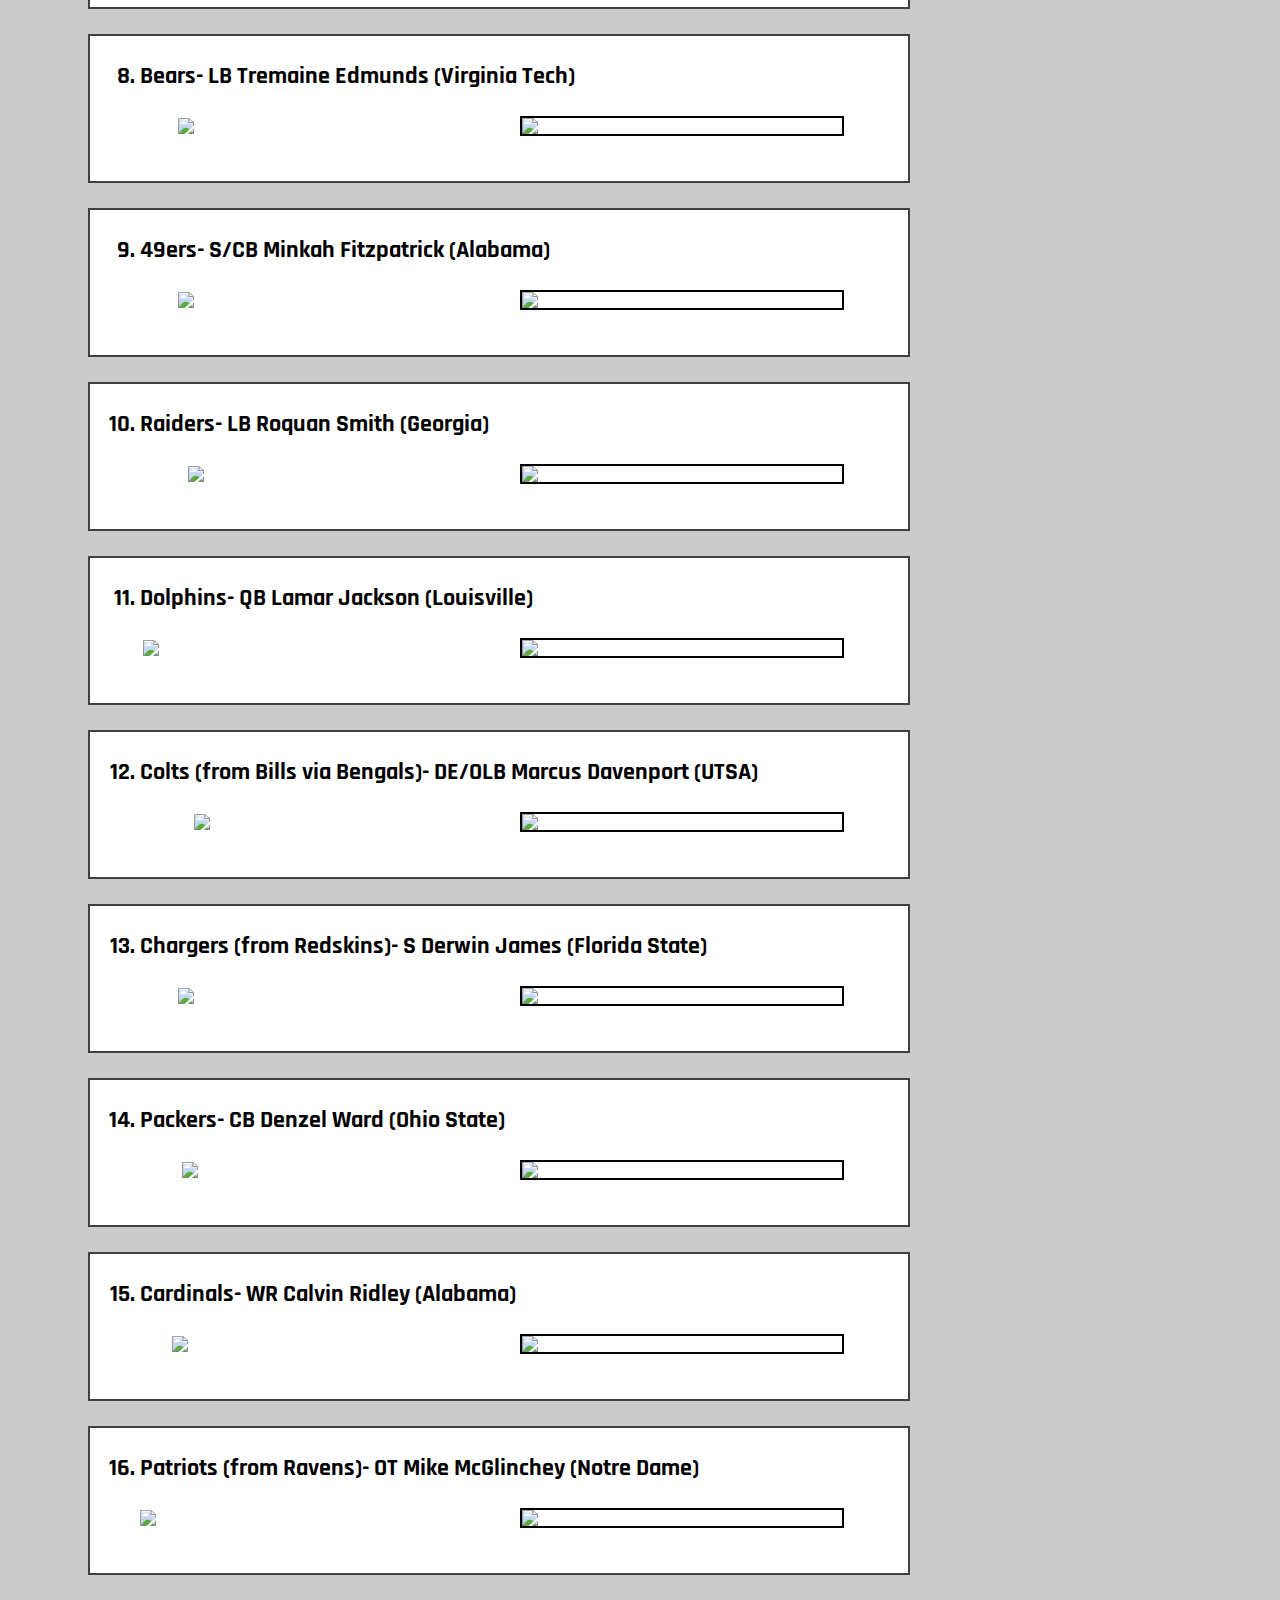
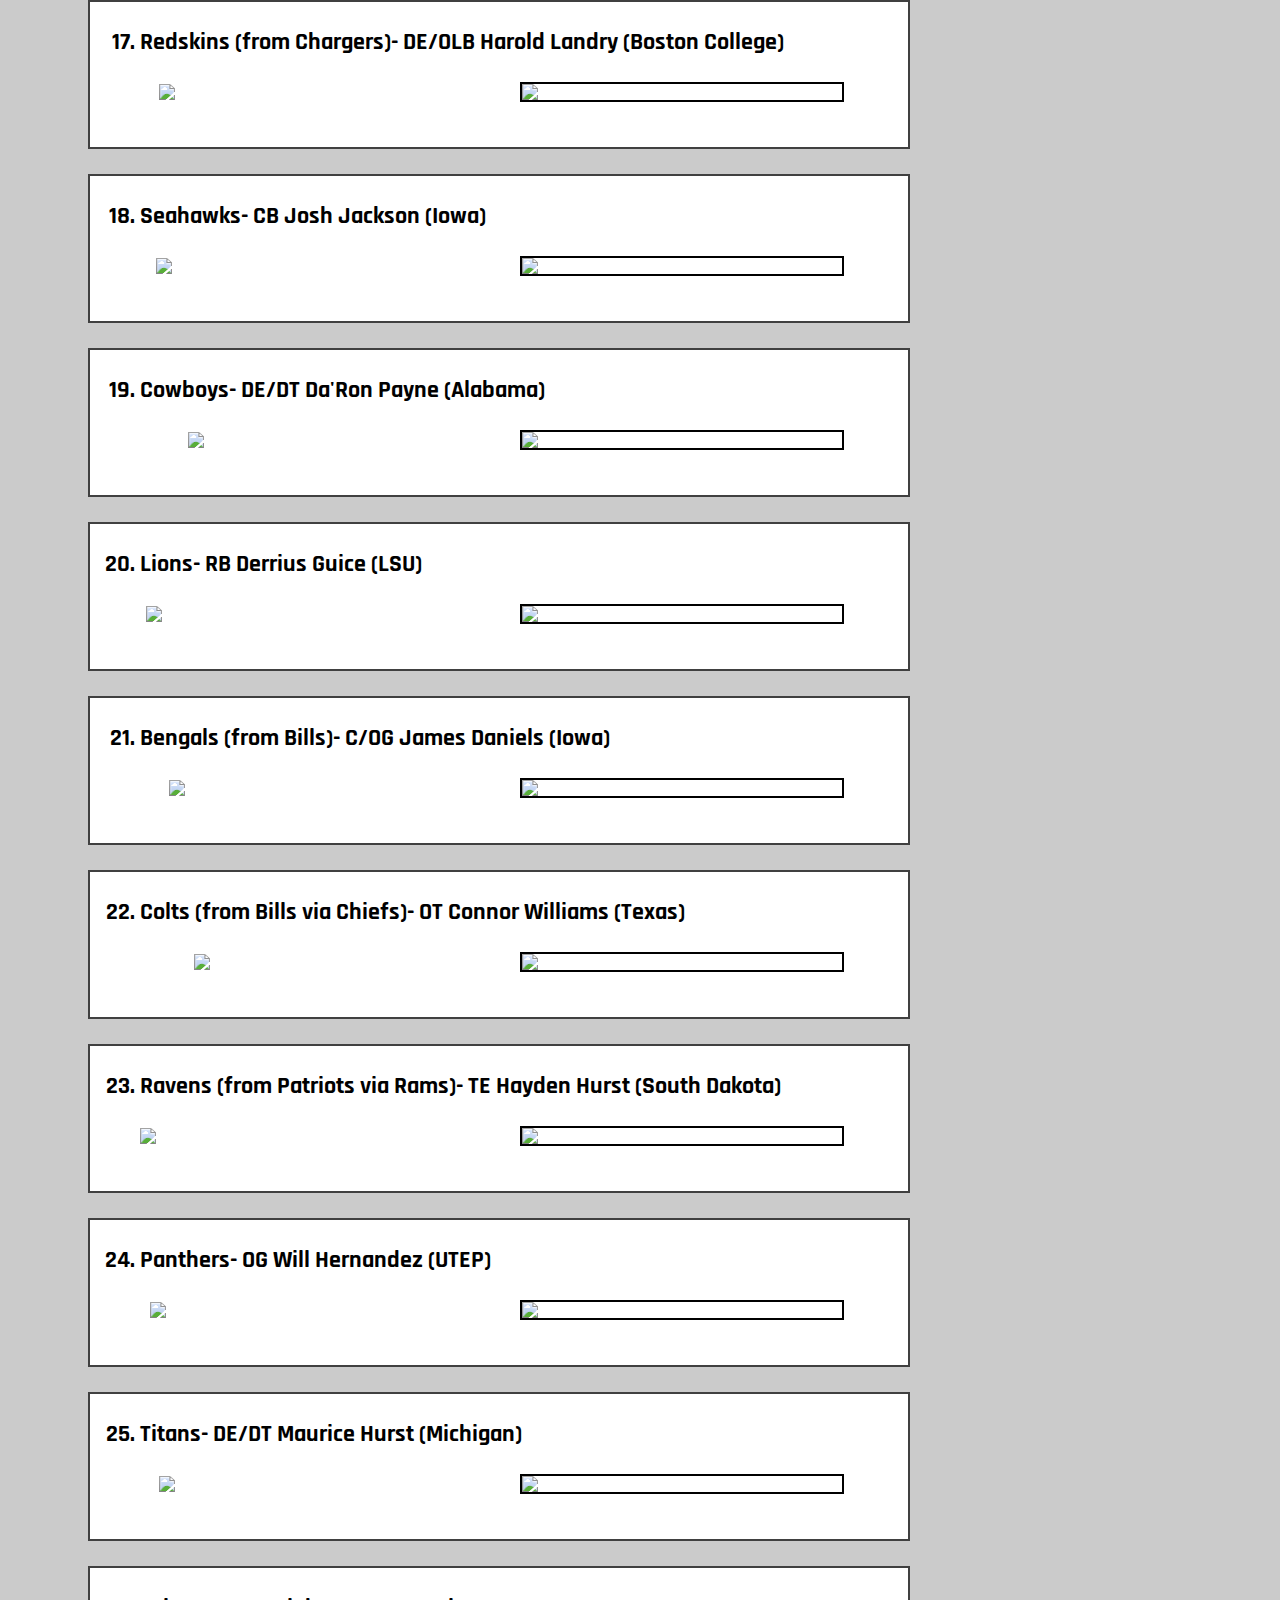
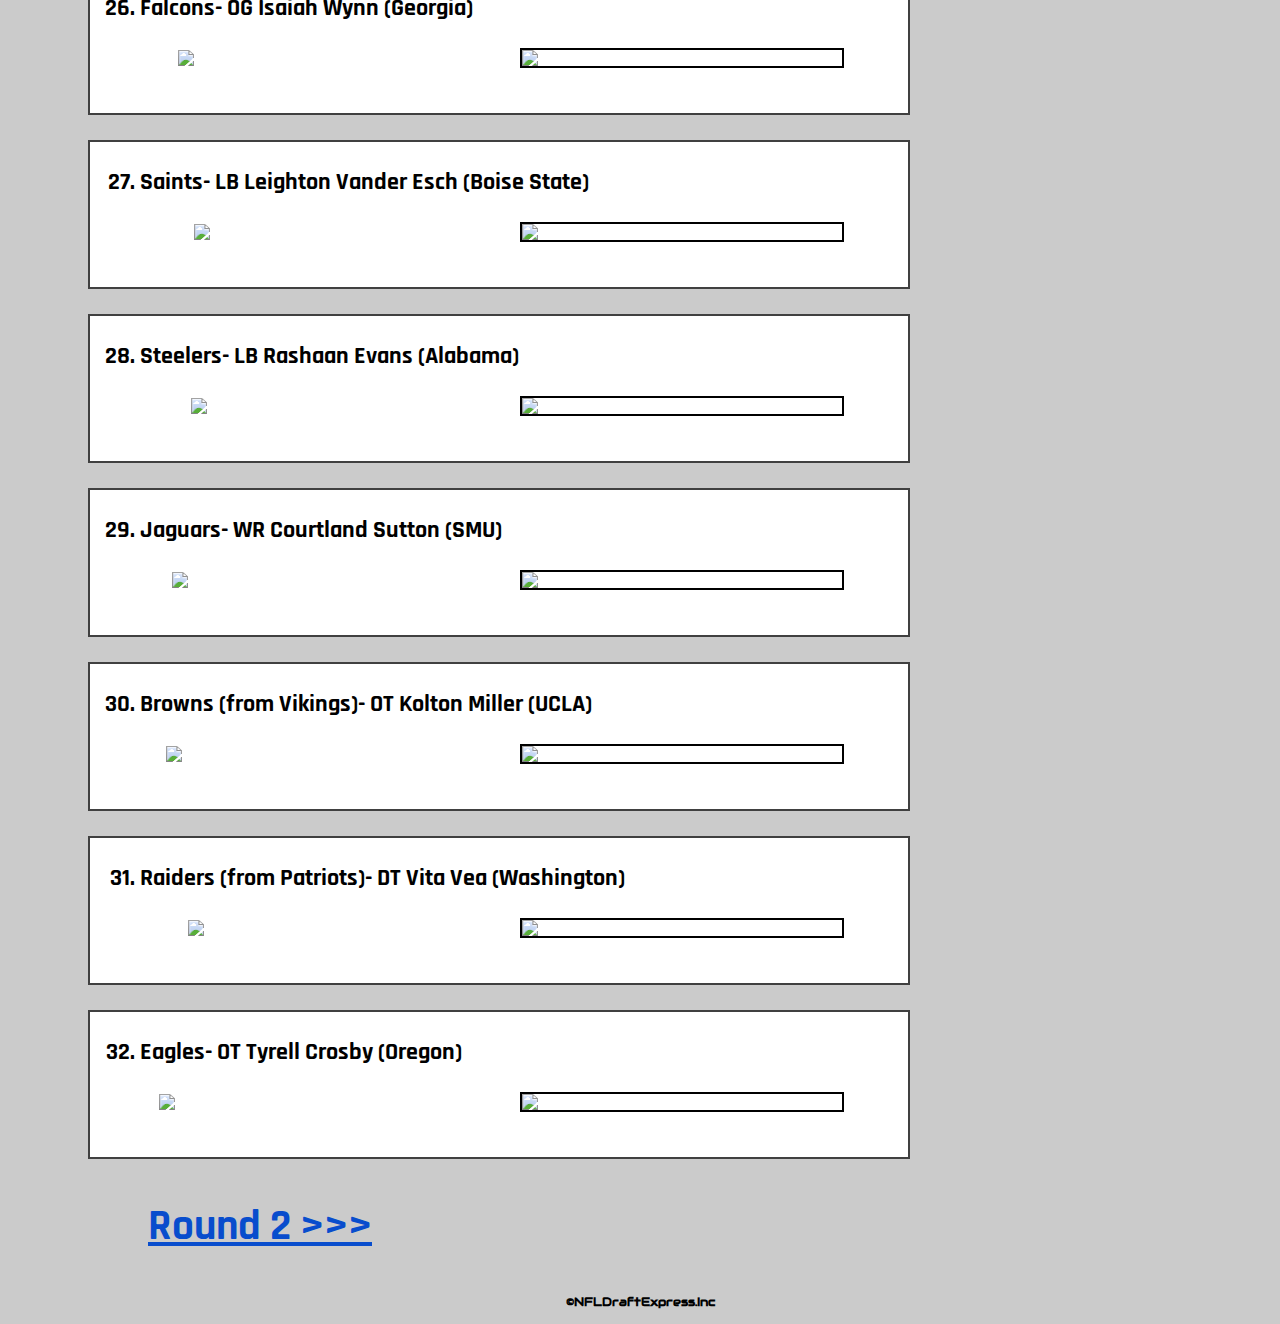
==== commit 1751c523: "revised selections" ====
--- a/draft18rd1.html
+++ b/draft18rd1.html
@@ -198,7 +198,79 @@
         </div>
 
         <div class="pickBlock">
-          <li class="selections">Colts (from Ravens)- OT Connor Williams (Texas)</li>
+          <li class="selections">Patriots (from Ravens)- OT Mike McGlinchey (Notre Dame)</li>
+          <div class="images">
+            <div class="nflLogo">
+            <img src="http://www.stickpng.com/assets/images/580b585b2edbce24c47b2b3b.png" class="nfllogoimg" style="width:20vw;"/>
+            </div>
+            <div class="playerPic">
+            <img src="https://cdn.vox-cdn.com/thumbor/jNovb0VTOzHFsZw4pPuj6xVjJoc=/0x0:5472x3648/1200x800/filters:focal(2701x547:3575x1421)/cdn.vox-cdn.com/uploads/chorus_image/image/58878865/usa_today_10666105.0.jpg" class="playerimg"/>
+            </div>
+          </div>
+        </div>
+
+        <div class="pickBlock">
+          <li class="selections">Redskins (from Chargers)- DE/OLB Harold Landry (Boston College)</li>
+          <div class="images">
+            <div class="nflLogo">
+            <img src="http://prod.static.redskins.clubs.nfl.com/nfl-assets/img/gbl-ico-team/WAS/logos/home/large.png" class="nfllogoimg" style="width:17vw;"/>
+            </div>
+            <div class="playerPic">
+            <img src="http://prod.static.vikings.clubs.nfl.com//assets/images/imported/MIN/2014/landry-big-030318--nfl_mezz_1280_1024.jpg" class="playerimg"/>
+            </div>
+          </div>
+        </div>
+
+        <div class="pickBlock">
+          <li class="selections">Seahawks- CB Josh Jackson (Iowa)</li>
+          <div class="images">
+            <div class="nflLogo">
+            <img src="https://upload.wikimedia.org/wikipedia/en/thumb/8/8e/Seattle_Seahawks_logo.svg/1280px-Seattle_Seahawks_logo.svg.png" class="nfllogoimg" style="width:17.5vw;"/>
+            </div>
+            <div class="playerPic">
+            <img src="http://www.thegazette.com/storyimage/GA/20180304/ARTICLE/180309801/AR/0/AR-180309801.jpg&MaxH=500&MaxW=900" class="playerimg"/>
+            </div>
+          </div>
+        </div>
+
+        <div class="pickBlock">
+          <li class="selections">Cowboys- DE/DT Da'Ron Payne (Alabama)</li>
+          <div class="images">
+            <div class="nflLogo">
+            <img src="https://upload.wikimedia.org/wikipedia/commons/thumb/1/15/Dallas_Cowboys.svg/2000px-Dallas_Cowboys.svg.png" class="nfllogoimg" style="width:12.5vw;"/>
+            </div>
+            <div class="playerPic">
+            <img src="https://s3media.247sports.com/Uploads/Assets/259/190/6_8190259.png" class="playerimg"/>
+            </div>
+          </div>
+        </div>
+
+        <div class="pickBlock">
+          <li class="selections">Lions- RB Derrius Guice (LSU)</li>
+          <div class="images">
+            <div class="nflLogo">
+            <img src="https://upload.wikimedia.org/wikipedia/en/thumb/7/71/Detroit_Lions_logo.svg/1280px-Detroit_Lions_logo.svg.png" class="nfllogoimg" style="width:19vw;"/>
+            </div>
+            <div class="playerPic">
+            <img src="https://bloximages.chicago2.vip.townnews.com/heraldbulletin.com/content/tncms/assets/v3/editorial/f/88/f88ba784-1dbb-11e8-aa5c-83ac53542f3a/5a98adb414f73.image.jpg?resize=1200%2C798" class="playerimg"/>
+            </div>
+          </div>
+        </div>
+
+        <div class="pickBlock">
+          <li class="selections">Bengals (from Bills)- C/OG James Daniels (Iowa)</li>
+          <div class="images">
+            <div class="nflLogo">
+            <img src="http://prod.static.bengals.clubs.nfl.com/nfl-assets/img/gbl-ico-team/CIN/logos/home/large.png" class="nfllogoimg" style="width:15.5vw;"/>
+            </div>
+            <div class="playerPic">
+            <img src="https://usatbillswire.files.wordpress.com/2018/03/usatsi_10666133.jpg?w=1000&h=600&crop=1" class="playerimg"/>
+            </div>
+          </div>
+        </div>
+
+        <div class="pickBlock">
+          <li class="selections">Colts (from Bills via Chiefs)- OT Connor Williams (Texas)</li>
           <div class="images">
             <div class="nflLogo">
             <img src="http://www.stickpng.com/assets/images/580b585b2edbce24c47b2b2c.png" class="nfllogoimg" style="width:11.5vw;"/>
@@ -210,85 +282,13 @@
         </div>
 
         <div class="pickBlock">
-          <li class="selections">Redskins (from Chargers)- DE/OLB Harold Landry (Boston College)</li>
-          <div class="images">
-            <div class="nflLogo">
-            <img src="http://prod.static.redskins.clubs.nfl.com/nfl-assets/img/gbl-ico-team/WAS/logos/home/large.png" class="nfllogoimg" style="width:17vw;"/>
-            </div>
-            <div class="playerPic">
-            <img src="http://prod.static.vikings.clubs.nfl.com//assets/images/imported/MIN/2014/landry-big-030318--nfl_mezz_1280_1024.jpg" class="playerimg"/>
-            </div>
-          </div>
-        </div>
-
-        <div class="pickBlock">
-          <li class="selections">Seahawks- CB Josh Jackson (Iowa)</li>
-          <div class="images">
-            <div class="nflLogo">
-            <img src="https://upload.wikimedia.org/wikipedia/en/thumb/8/8e/Seattle_Seahawks_logo.svg/1280px-Seattle_Seahawks_logo.svg.png" class="nfllogoimg" style="width:17.5vw;"/>
-            </div>
-            <div class="playerPic">
-            <img src="http://www.thegazette.com/storyimage/GA/20180304/ARTICLE/180309801/AR/0/AR-180309801.jpg&MaxH=500&MaxW=900" class="playerimg"/>
-            </div>
-          </div>
-        </div>
-
-        <div class="pickBlock">
-          <li class="selections">Cowboys- DE/DT Da'Ron Payne (Alabama)</li>
-          <div class="images">
-            <div class="nflLogo">
-            <img src="https://upload.wikimedia.org/wikipedia/commons/thumb/1/15/Dallas_Cowboys.svg/2000px-Dallas_Cowboys.svg.png" class="nfllogoimg" style="width:12.5vw;"/>
-            </div>
-            <div class="playerPic">
-            <img src="https://s3media.247sports.com/Uploads/Assets/259/190/6_8190259.png" class="playerimg"/>
-            </div>
-          </div>
-        </div>
-
-        <div class="pickBlock">
-          <li class="selections">Lions- RB Derrius Guice (LSU)</li>
-          <div class="images">
-            <div class="nflLogo">
-            <img src="https://upload.wikimedia.org/wikipedia/en/thumb/7/71/Detroit_Lions_logo.svg/1280px-Detroit_Lions_logo.svg.png" class="nfllogoimg" style="width:19vw;"/>
-            </div>
-            <div class="playerPic">
-            <img src="https://bloximages.chicago2.vip.townnews.com/heraldbulletin.com/content/tncms/assets/v3/editorial/f/88/f88ba784-1dbb-11e8-aa5c-83ac53542f3a/5a98adb414f73.image.jpg?resize=1200%2C798" class="playerimg"/>
-            </div>
-          </div>
-        </div>
-
-        <div class="pickBlock">
-          <li class="selections">Bengals (from Bills)- OT Mike McGlinchey (Notre Dame)</li>
-          <div class="images">
-            <div class="nflLogo">
-            <img src="http://prod.static.bengals.clubs.nfl.com/nfl-assets/img/gbl-ico-team/CIN/logos/home/large.png" class="nfllogoimg" style="width:15.5vw;"/>
-            </div>
-            <div class="playerPic">
-            <img src="https://cdn.vox-cdn.com/thumbor/jNovb0VTOzHFsZw4pPuj6xVjJoc=/0x0:5472x3648/1200x800/filters:focal(2701x547:3575x1421)/cdn.vox-cdn.com/uploads/chorus_image/image/58878865/usa_today_10666105.0.jpg" class="playerimg"/>
-            </div>
-          </div>
-        </div>
-
-        <div class="pickBlock">
-          <li class="selections">Ravens (from Bills via Chiefs)- TE Dallas Goedert (South Dakota State)</li>
+          <li class="selections">Ravens (from Patriots via Rams)- TE Hayden Hurst (South Dakota)</li>
           <div class="images">
             <div class="nflLogo">
             <img src="https://upload.wikimedia.org/wikipedia/en/thumb/1/16/Baltimore_Ravens_logo.svg/1280px-Baltimore_Ravens_logo.svg.png" class="nfllogoimg" style="width:20vw;"/>
             </div>
             <div class="playerPic">
-            <img src="http://lwosonnfl.ms.lastwordonsports.com/wp-content/uploads/sites/5/2018/02/dallasgoedert.jpg" class="playerimg"/>
-            </div>
-          </div>
-        </div>
-
-        <div class="pickBlock">
-          <li class="selections">Rams- C/OG James Daniels (Iowa)</li>
-          <div class="images">
-            <div class="nflLogo">
-            <img src="https://upload.wikimedia.org/wikipedia/en/thumb/8/8b/NFL_Rams_logo.svg/1024px-NFL_Rams_logo.svg.png" class="nfllogoimg" style="width:17vw;"/>
-            </div>
-            <div class="playerPic">
-            <img src="https://usatbillswire.files.wordpress.com/2018/03/usatsi_10666133.jpg?w=1000&h=600&crop=1" class="playerimg"/>
+            <img src="https://res-1.cloudinary.com/rivals/image/upload/f_auto,q_auto,t_large/c4ivfu64qyhgkd66tu9q" class="playerimg"/>
             </div>
           </div>
         </div>
--- a/style.css
+++ b/style.css
@@ -91,7 +91,7 @@
    }
 
    .menuSelect {
-     margin-bottom: 230px;
+     margin-bottom: 210px;
    }
 
    .menuItem {
@@ -173,15 +173,20 @@
      float: right;
    }
 
-   .collegeLogo {
-     margin-top: auto;
-     margin-bottom: auto;
-   }
-
-   .collegelogoimg {
-     width: 10vw;
-     height: auto;
-     max-height: 13vw;
+   .pickBlurb {
+     border: 3px solid black;
+     width: 50vw;
+     background-color: white;
+     font-size: 20px;
+     padding-left: 10px;
+     margin-left: -40px;
+     margin-top: -15px;
+     margin-bottom: 40px;
+   }
+
+   .pickP {
+     margin-left: 20px;
+     margin-right: 20px;
    }
 
    .roundLink {
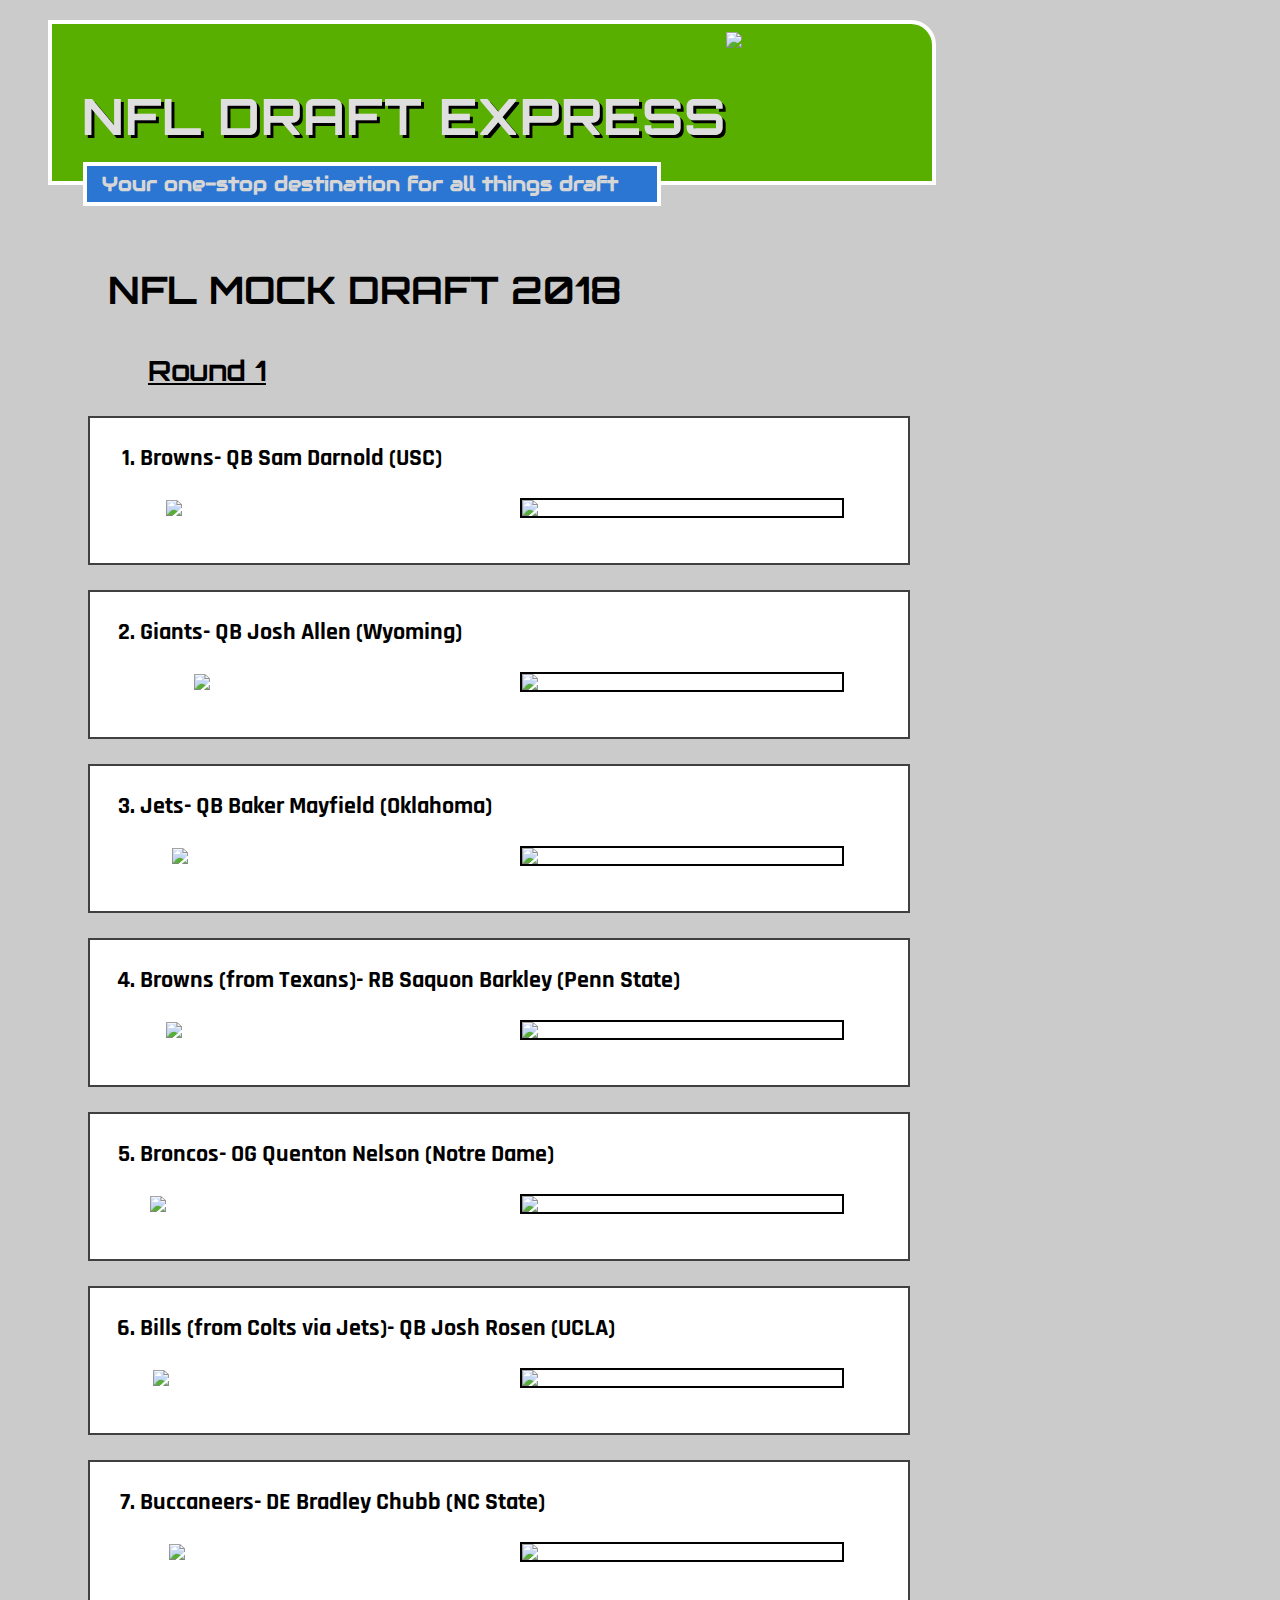
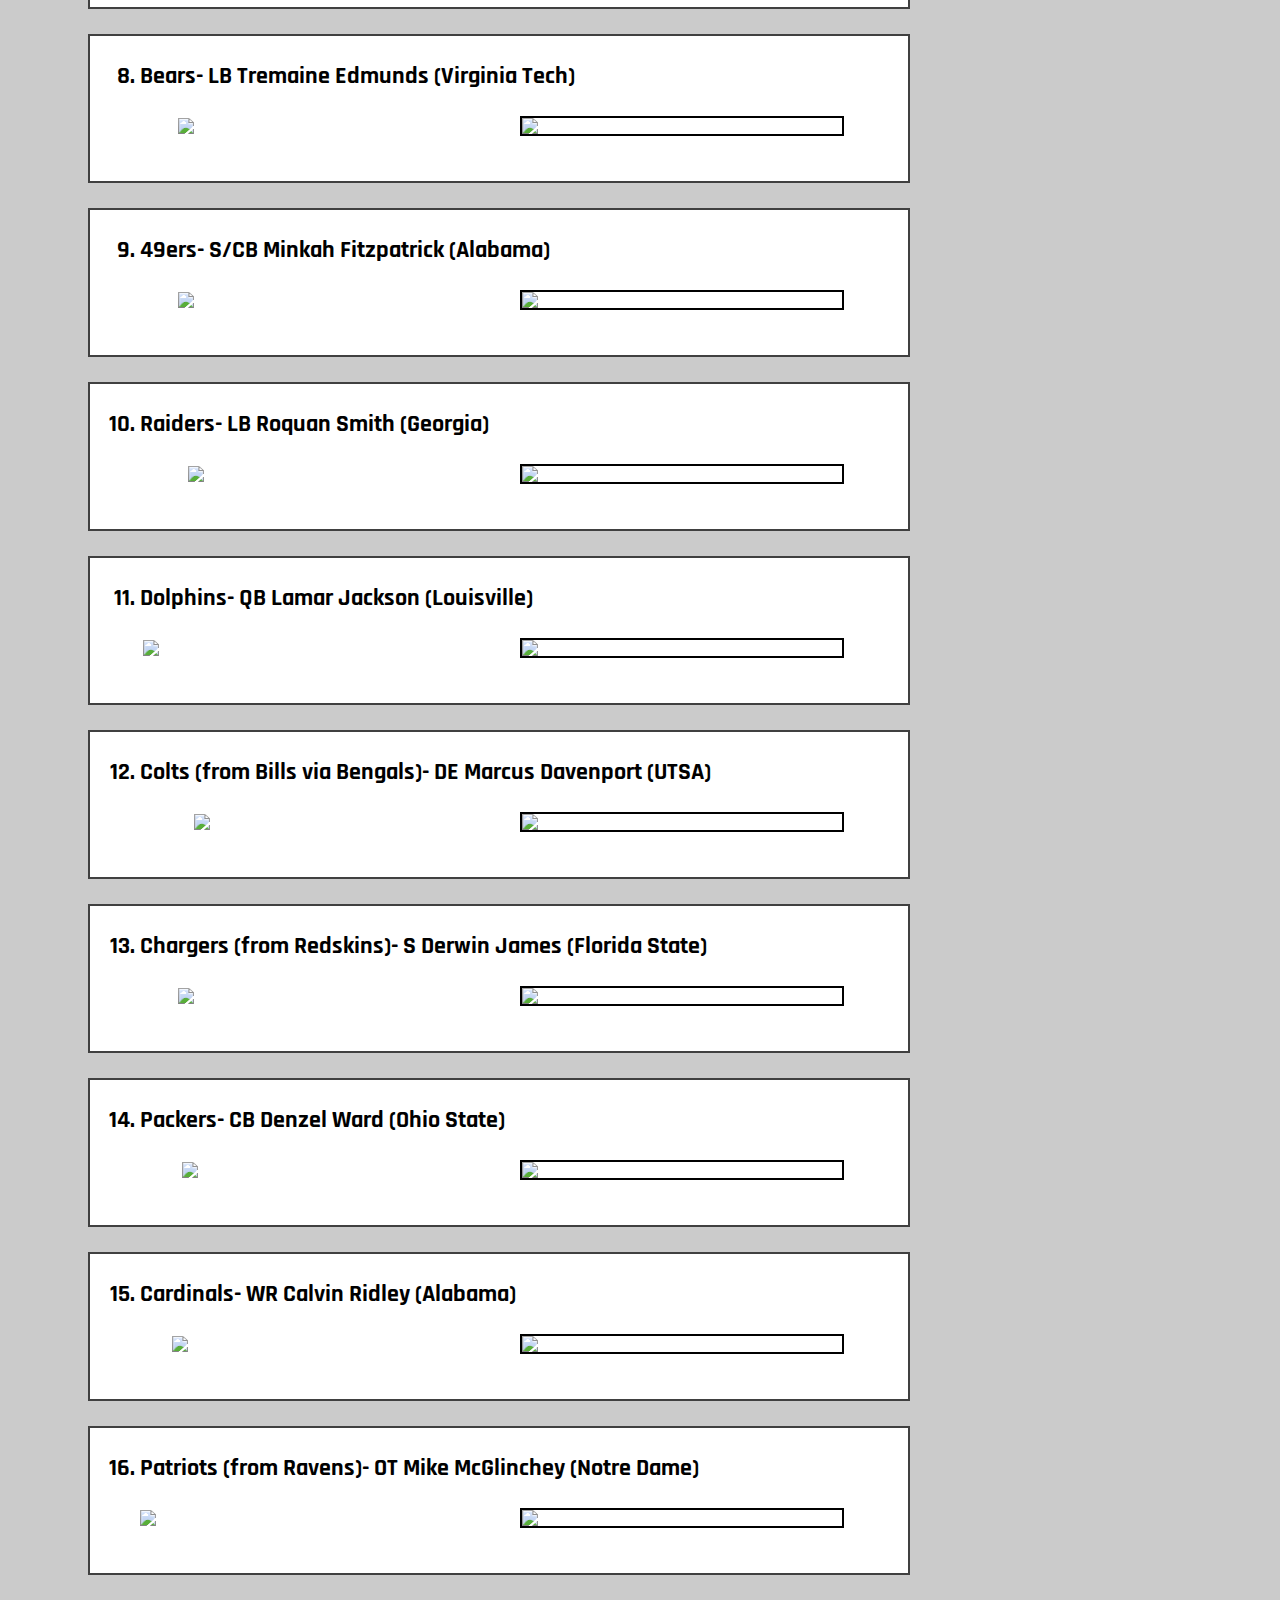
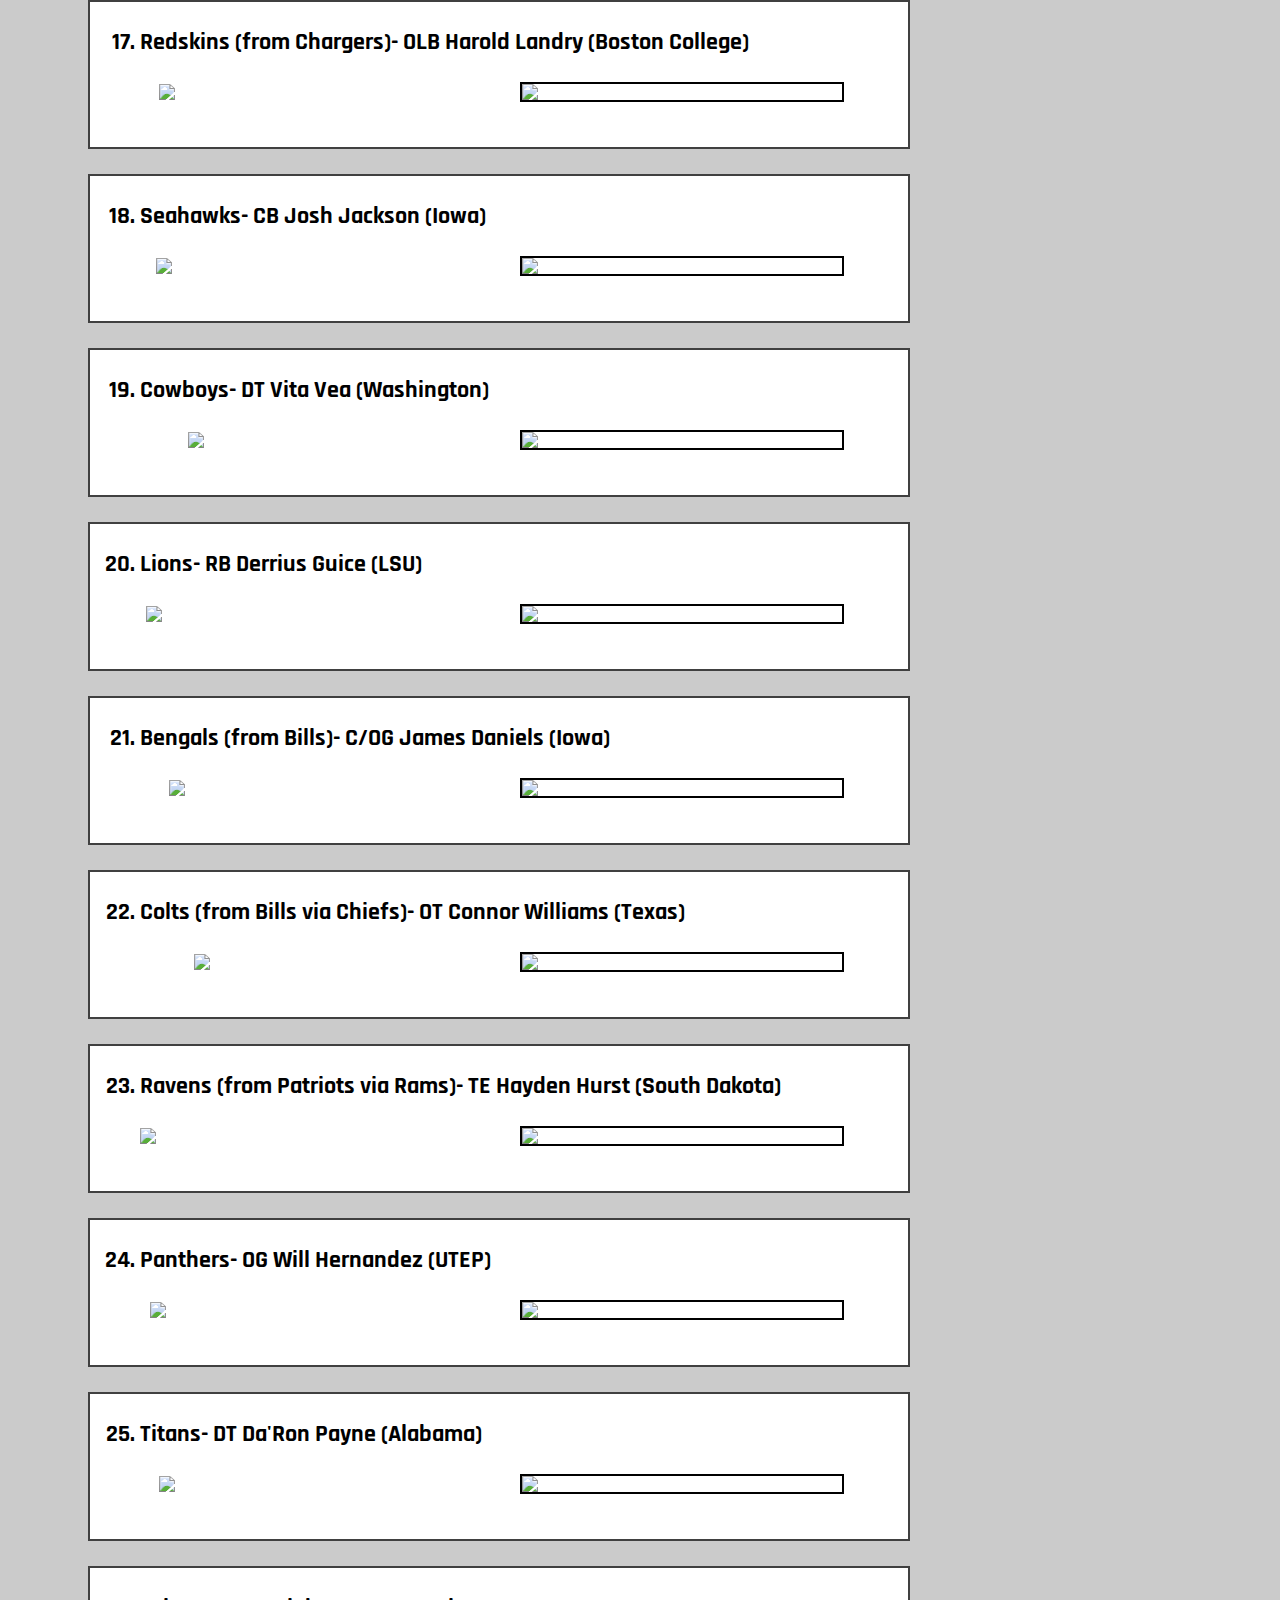
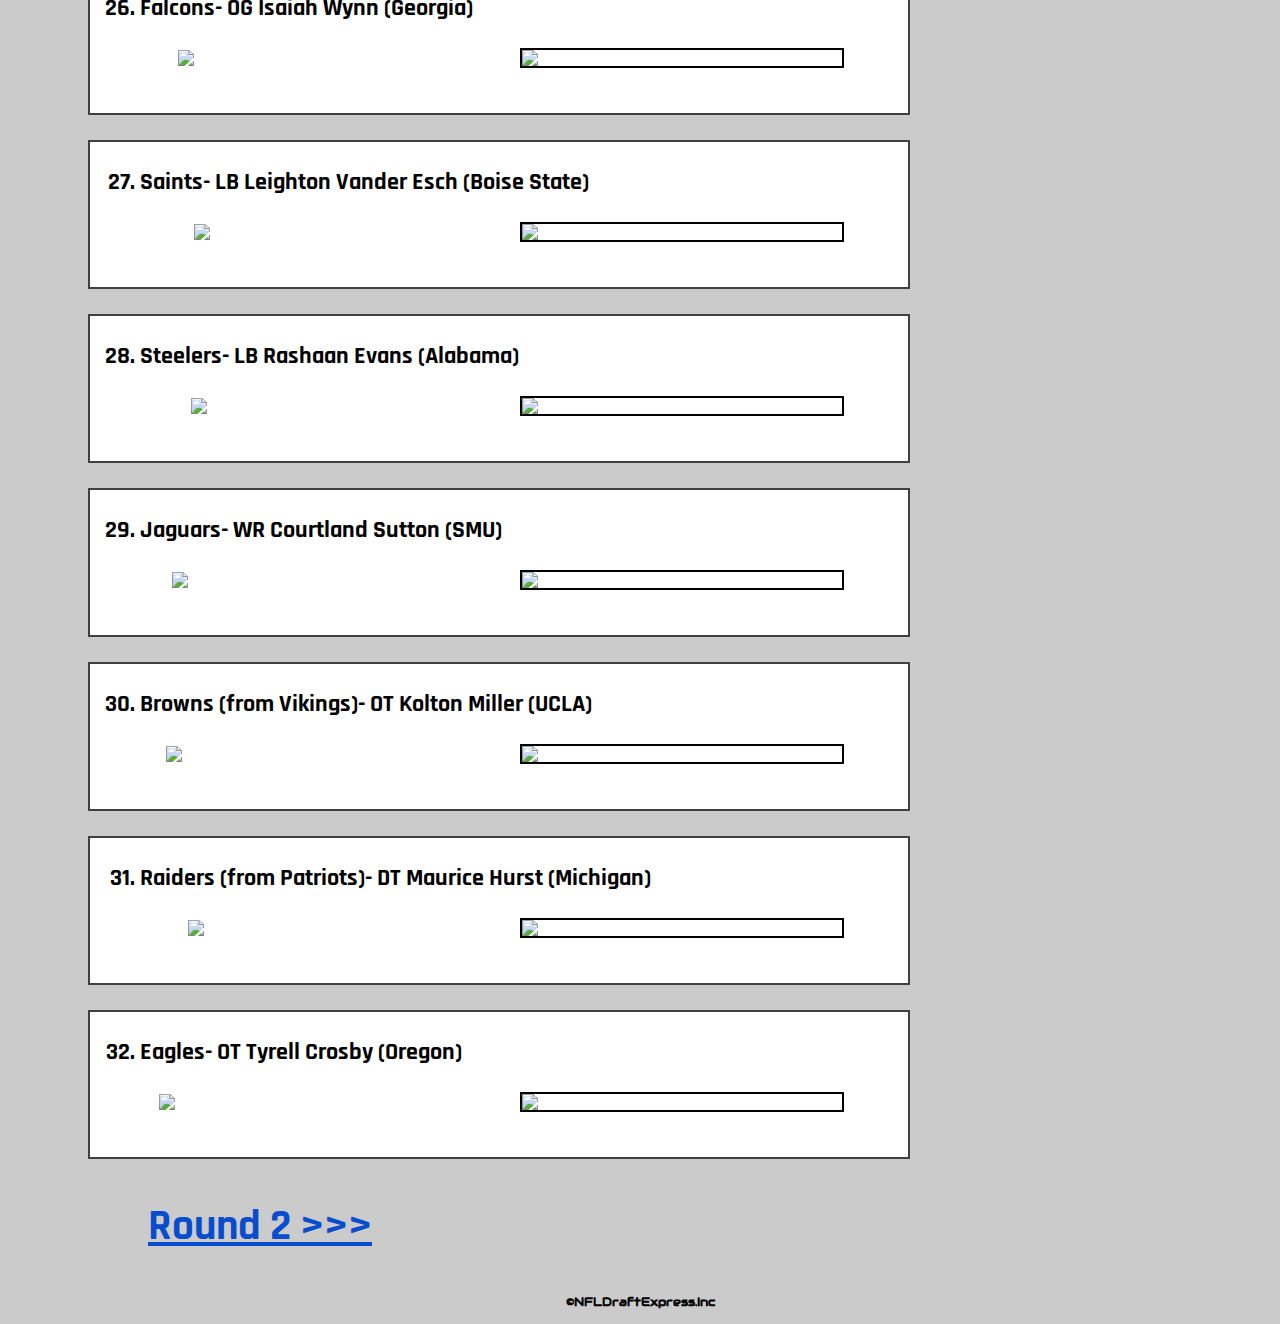
==== commit 53651cc8: "altered picks for round 1" ====
--- a/draft18rd1.html
+++ b/draft18rd1.html
@@ -90,7 +90,7 @@
         </div>
 
         <div class="pickBlock">
-          <li class="selections">Buccaneers- DE/OLB Bradley Chubb (NC State)</li>
+          <li class="selections">Buccaneers- DE Bradley Chubb (NC State)</li>
           <div class="images">
             <div class="nflLogo">
             <img src="https://upload.wikimedia.org/wikipedia/en/thumb/a/a2/Tampa_Bay_Buccaneers_logo.svg/1149px-Tampa_Bay_Buccaneers_logo.svg.png" class="nfllogoimg" style="width:15.5vw;"/>
@@ -150,7 +150,7 @@
         </div>
 
         <div class="pickBlock">
-          <li class="selections">Colts (from Bills via Bengals)- DE/OLB Marcus Davenport (UTSA)</li>
+          <li class="selections">Colts (from Bills via Bengals)- DE Marcus Davenport (UTSA)</li>
           <div class="images">
             <div class="nflLogo">
             <img src="http://www.stickpng.com/assets/images/580b585b2edbce24c47b2b2c.png" class="nfllogoimg" style="width:11.5vw;"/>
@@ -210,7 +210,7 @@
         </div>
 
         <div class="pickBlock">
-          <li class="selections">Redskins (from Chargers)- DE/OLB Harold Landry (Boston College)</li>
+          <li class="selections">Redskins (from Chargers)- OLB Harold Landry (Boston College)</li>
           <div class="images">
             <div class="nflLogo">
             <img src="http://prod.static.redskins.clubs.nfl.com/nfl-assets/img/gbl-ico-team/WAS/logos/home/large.png" class="nfllogoimg" style="width:17vw;"/>
@@ -234,157 +234,157 @@
         </div>
 
         <div class="pickBlock">
-          <li class="selections">Cowboys- DE/DT Da'Ron Payne (Alabama)</li>
+          <li class="selections">Cowboys- DT Vita Vea (Washington)</li>
           <div class="images">
             <div class="nflLogo">
             <img src="https://upload.wikimedia.org/wikipedia/commons/thumb/1/15/Dallas_Cowboys.svg/2000px-Dallas_Cowboys.svg.png" class="nfllogoimg" style="width:12.5vw;"/>
             </div>
             <div class="playerPic">
+            <img src="https://cdn.vox-cdn.com/thumbor/ZV3DU-ZPS1jZATfA_b5bcV6xdog=/0x0:5472x3648/1200x800/filters:focal(2205x673:3079x1547)/cdn.vox-cdn.com/uploads/chorus_image/image/58897835/usa_today_10672219.0.jpg" class="playerimg"/>
+            </div>
+          </div>
+        </div>
+
+        <div class="pickBlock">
+          <li class="selections">Lions- RB Derrius Guice (LSU)</li>
+          <div class="images">
+            <div class="nflLogo">
+            <img src="https://upload.wikimedia.org/wikipedia/en/thumb/7/71/Detroit_Lions_logo.svg/1280px-Detroit_Lions_logo.svg.png" class="nfllogoimg" style="width:19vw;"/>
+            </div>
+            <div class="playerPic">
+            <img src="https://bloximages.chicago2.vip.townnews.com/heraldbulletin.com/content/tncms/assets/v3/editorial/f/88/f88ba784-1dbb-11e8-aa5c-83ac53542f3a/5a98adb414f73.image.jpg?resize=1200%2C798" class="playerimg"/>
+            </div>
+          </div>
+        </div>
+
+        <div class="pickBlock">
+          <li class="selections">Bengals (from Bills)- C/OG James Daniels (Iowa)</li>
+          <div class="images">
+            <div class="nflLogo">
+            <img src="http://prod.static.bengals.clubs.nfl.com/nfl-assets/img/gbl-ico-team/CIN/logos/home/large.png" class="nfllogoimg" style="width:15.5vw;"/>
+            </div>
+            <div class="playerPic">
+            <img src="https://usatbillswire.files.wordpress.com/2018/03/usatsi_10666133.jpg?w=1000&h=600&crop=1" class="playerimg"/>
+            </div>
+          </div>
+        </div>
+
+        <div class="pickBlock">
+          <li class="selections">Colts (from Bills via Chiefs)- OT Connor Williams (Texas)</li>
+          <div class="images">
+            <div class="nflLogo">
+            <img src="http://www.stickpng.com/assets/images/580b585b2edbce24c47b2b2c.png" class="nfllogoimg" style="width:11.5vw;"/>
+            </div>
+            <div class="playerPic">
+            <img src="https://cdn.vox-cdn.com/thumbor/6y7FQ2vxi5dH1JU-yLfnIdhrn4M=/0x0:5116x3411/1200x800/filters:focal(2237x1053:3055x1871)/cdn.vox-cdn.com/uploads/chorus_image/image/58899217/usa_today_10665964.0.jpg" class="playerimg"/>
+            </div>
+          </div>
+        </div>
+
+        <div class="pickBlock">
+          <li class="selections">Ravens (from Patriots via Rams)- TE Hayden Hurst (South Dakota)</li>
+          <div class="images">
+            <div class="nflLogo">
+            <img src="https://upload.wikimedia.org/wikipedia/en/thumb/1/16/Baltimore_Ravens_logo.svg/1280px-Baltimore_Ravens_logo.svg.png" class="nfllogoimg" style="width:20vw;"/>
+            </div>
+            <div class="playerPic">
+            <img src="https://res-1.cloudinary.com/rivals/image/upload/f_auto,q_auto,t_large/c4ivfu64qyhgkd66tu9q" class="playerimg"/>
+            </div>
+          </div>
+        </div>
+
+        <div class="pickBlock">
+          <li class="selections">Panthers- OG Will Hernandez (UTEP)</li>
+          <div class="images">
+            <div class="nflLogo">
+            <img src="http://www.freelogovectors.net/wp-content/uploads/2012/03/carolina_panthers-logo.jpg" class="nfllogoimg" style="width:18.5vw;"/>
+            </div>
+            <div class="playerPic">
+            <img src="https://usatjaguarswire.files.wordpress.com/2018/03/usatsi_10666170.jpg?w=1000&h=600&crop=1" class="playerimg"/>
+            </div>
+          </div>
+        </div>
+
+        <div class="pickBlock">
+          <li class="selections">Titans- DT Da'Ron Payne (Alabama)</li>
+          <div class="images">
+            <div class="nflLogo">
+            <img src="https://upload.wikimedia.org/wikipedia/en/thumb/c/c1/Tennessee_Titans_logo.svg/1280px-Tennessee_Titans_logo.svg.png" class="nfllogoimg" style="width:17vw;"/>
+            </div>
+            <div class="playerPic">
             <img src="https://s3media.247sports.com/Uploads/Assets/259/190/6_8190259.png" class="playerimg"/>
             </div>
           </div>
         </div>
 
         <div class="pickBlock">
-          <li class="selections">Lions- RB Derrius Guice (LSU)</li>
-          <div class="images">
-            <div class="nflLogo">
-            <img src="https://upload.wikimedia.org/wikipedia/en/thumb/7/71/Detroit_Lions_logo.svg/1280px-Detroit_Lions_logo.svg.png" class="nfllogoimg" style="width:19vw;"/>
-            </div>
-            <div class="playerPic">
-            <img src="https://bloximages.chicago2.vip.townnews.com/heraldbulletin.com/content/tncms/assets/v3/editorial/f/88/f88ba784-1dbb-11e8-aa5c-83ac53542f3a/5a98adb414f73.image.jpg?resize=1200%2C798" class="playerimg"/>
-            </div>
-          </div>
-        </div>
-
-        <div class="pickBlock">
-          <li class="selections">Bengals (from Bills)- C/OG James Daniels (Iowa)</li>
-          <div class="images">
-            <div class="nflLogo">
-            <img src="http://prod.static.bengals.clubs.nfl.com/nfl-assets/img/gbl-ico-team/CIN/logos/home/large.png" class="nfllogoimg" style="width:15.5vw;"/>
-            </div>
-            <div class="playerPic">
-            <img src="https://usatbillswire.files.wordpress.com/2018/03/usatsi_10666133.jpg?w=1000&h=600&crop=1" class="playerimg"/>
-            </div>
-          </div>
-        </div>
-
-        <div class="pickBlock">
-          <li class="selections">Colts (from Bills via Chiefs)- OT Connor Williams (Texas)</li>
-          <div class="images">
-            <div class="nflLogo">
-            <img src="http://www.stickpng.com/assets/images/580b585b2edbce24c47b2b2c.png" class="nfllogoimg" style="width:11.5vw;"/>
-            </div>
-            <div class="playerPic">
-            <img src="https://cdn.vox-cdn.com/thumbor/6y7FQ2vxi5dH1JU-yLfnIdhrn4M=/0x0:5116x3411/1200x800/filters:focal(2237x1053:3055x1871)/cdn.vox-cdn.com/uploads/chorus_image/image/58899217/usa_today_10665964.0.jpg" class="playerimg"/>
-            </div>
-          </div>
-        </div>
-
-        <div class="pickBlock">
-          <li class="selections">Ravens (from Patriots via Rams)- TE Hayden Hurst (South Dakota)</li>
-          <div class="images">
-            <div class="nflLogo">
-            <img src="https://upload.wikimedia.org/wikipedia/en/thumb/1/16/Baltimore_Ravens_logo.svg/1280px-Baltimore_Ravens_logo.svg.png" class="nfllogoimg" style="width:20vw;"/>
-            </div>
-            <div class="playerPic">
-            <img src="https://res-1.cloudinary.com/rivals/image/upload/f_auto,q_auto,t_large/c4ivfu64qyhgkd66tu9q" class="playerimg"/>
-            </div>
-          </div>
-        </div>
-
-        <div class="pickBlock">
-          <li class="selections">Panthers- OG Will Hernandez (UTEP)</li>
-          <div class="images">
-            <div class="nflLogo">
-            <img src="http://www.freelogovectors.net/wp-content/uploads/2012/03/carolina_panthers-logo.jpg" class="nfllogoimg" style="width:18.5vw;"/>
-            </div>
-            <div class="playerPic">
-            <img src="https://usatjaguarswire.files.wordpress.com/2018/03/usatsi_10666170.jpg?w=1000&h=600&crop=1" class="playerimg"/>
-            </div>
-          </div>
-        </div>
-
-        <div class="pickBlock">
-          <li class="selections">Titans- DE/DT Maurice Hurst (Michigan)</li>
-          <div class="images">
-            <div class="nflLogo">
-            <img src="https://upload.wikimedia.org/wikipedia/en/thumb/c/c1/Tennessee_Titans_logo.svg/1280px-Tennessee_Titans_logo.svg.png" class="nfllogoimg" style="width:17vw;"/>
+          <li class="selections">Falcons- OG Isaiah Wynn (Georgia)</li>
+          <div class="images">
+            <div class="nflLogo">
+            <img src="https://upload.wikimedia.org/wikipedia/en/thumb/c/c5/Atlanta_Falcons_logo.svg/1080px-Atlanta_Falcons_logo.svg.png" class="nfllogoimg" style="width:14vw;"/>
+            </div>
+            <div class="playerPic">
+            <img src="https://riggosrag.com/wp-content/uploads/getty-images/2018/03/926018950-nfl-combine-day-1.jpg.jpg" class="playerimg"/>
+            </div>
+          </div>
+        </div>
+
+        <div class="pickBlock">
+          <li class="selections">Saints- LB Leighton Vander Esch (Boise State)</li>
+          <div class="images">
+            <div class="nflLogo">
+            <img src="http://www.sportsaldente.com/wp-content/uploads/2017/03/Saints-Logo.png" class="nfllogoimg" style="width:11.5vw;"/>
+            </div>
+            <div class="playerPic">
+            <img src="https://usatbearswire.files.wordpress.com/2018/03/usatsi_10672581.jpg?w=1000&h=600&crop=1" class="playerimg"/>
+            </div>
+          </div>
+        </div>
+
+        <div class="pickBlock">
+          <li class="selections">Steelers- LB Rashaan Evans (Alabama)</li>
+          <div class="images">
+            <div class="nflLogo">
+            <img src="https://upload.wikimedia.org/wikipedia/commons/thumb/d/de/Pittsburgh_Steelers_logo.svg/480px-Pittsburgh_Steelers_logo.svg.png" class="nfllogoimg" style="width:12vw;"/>
+            </div>
+            <div class="playerPic">
+            <img src="https://usateagleswire.files.wordpress.com/2018/03/usatsi_10672383.jpg?w=1000&h=600&crop=1" class="playerimg"/>
+            </div>
+          </div>
+        </div>
+
+        <div class="pickBlock">
+          <li class="selections">Jaguars- WR Courtland Sutton (SMU)</li>
+          <div class="images">
+            <div class="nflLogo">
+            <img src="http://prod.static.jaguars.clubs.nfl.com/nfl-assets/img/gbl-ico-team/JAX/logos/home/large.png" class="nfllogoimg" style="width:15vw;"/>
+            </div>
+            <div class="playerPic">
+            <img src="https://usatbearswire.files.wordpress.com/2018/03/usatsi_10668678.jpg?w=1000&h=600&crop=1" class="playerimg"/>
+            </div>
+          </div>
+        </div>
+
+        <div class="pickBlock">
+          <li class="selections">Browns (from Vikings)- OT Kolton Miller (UCLA)</li>
+          <div class="images">
+            <div class="nflLogo">
+            <img src="https://tjthesportsgeek.files.wordpress.com/2015/02/browns15.png" class="nfllogoimg" style="width:16vw;"/>
+            </div>
+            <div class="playerPic">
+            <img src="https://thenypost.files.wordpress.com/2018/03/kolton.jpg?quality=90&strip=all" class="playerimg"/>
+            </div>
+          </div>
+        </div>
+
+        <div class="pickBlock">
+          <li class="selections">Raiders (from Patriots)- DT Maurice Hurst (Michigan)</li>
+          <div class="images">
+            <div class="nflLogo">
+            <img src="https://upload.wikimedia.org/wikipedia/en/thumb/e/ec/Oakland_Raiders_logo.svg/964px-Oakland_Raiders_logo.svg.png" class="nfllogoimg" style="width:12.5vw;"/>
             </div>
             <div class="playerPic">
             <img src="https://www.sltrib.com/resizer/bhkH-yw7P0fttOC4lIOebcov0WM=/0x600/smart/filters:quality(86)/arc-anglerfish-arc2-prod-sltrib.s3.amazonaws.com/public/RT5PJZVWQVFTXG6SKZNS255KTM.jpg" class="playerimg"/>
-            </div>
-          </div>
-        </div>
-
-        <div class="pickBlock">
-          <li class="selections">Falcons- OG Isaiah Wynn (Georgia)</li>
-          <div class="images">
-            <div class="nflLogo">
-            <img src="https://upload.wikimedia.org/wikipedia/en/thumb/c/c5/Atlanta_Falcons_logo.svg/1080px-Atlanta_Falcons_logo.svg.png" class="nfllogoimg" style="width:14vw;"/>
-            </div>
-            <div class="playerPic">
-            <img src="https://riggosrag.com/wp-content/uploads/getty-images/2018/03/926018950-nfl-combine-day-1.jpg.jpg" class="playerimg"/>
-            </div>
-          </div>
-        </div>
-
-        <div class="pickBlock">
-          <li class="selections">Saints- LB Leighton Vander Esch (Boise State)</li>
-          <div class="images">
-            <div class="nflLogo">
-            <img src="http://www.sportsaldente.com/wp-content/uploads/2017/03/Saints-Logo.png" class="nfllogoimg" style="width:11.5vw;"/>
-            </div>
-            <div class="playerPic">
-            <img src="https://usatbearswire.files.wordpress.com/2018/03/usatsi_10672581.jpg?w=1000&h=600&crop=1" class="playerimg"/>
-            </div>
-          </div>
-        </div>
-
-        <div class="pickBlock">
-          <li class="selections">Steelers- LB Rashaan Evans (Alabama)</li>
-          <div class="images">
-            <div class="nflLogo">
-            <img src="https://upload.wikimedia.org/wikipedia/commons/thumb/d/de/Pittsburgh_Steelers_logo.svg/480px-Pittsburgh_Steelers_logo.svg.png" class="nfllogoimg" style="width:12vw;"/>
-            </div>
-            <div class="playerPic">
-            <img src="https://usateagleswire.files.wordpress.com/2018/03/usatsi_10672383.jpg?w=1000&h=600&crop=1" class="playerimg"/>
-            </div>
-          </div>
-        </div>
-
-        <div class="pickBlock">
-          <li class="selections">Jaguars- WR Courtland Sutton (SMU)</li>
-          <div class="images">
-            <div class="nflLogo">
-            <img src="http://prod.static.jaguars.clubs.nfl.com/nfl-assets/img/gbl-ico-team/JAX/logos/home/large.png" class="nfllogoimg" style="width:15vw;"/>
-            </div>
-            <div class="playerPic">
-            <img src="https://usatbearswire.files.wordpress.com/2018/03/usatsi_10668678.jpg?w=1000&h=600&crop=1" class="playerimg"/>
-            </div>
-          </div>
-        </div>
-
-        <div class="pickBlock">
-          <li class="selections">Browns (from Vikings)- OT Kolton Miller (UCLA)</li>
-          <div class="images">
-            <div class="nflLogo">
-            <img src="https://tjthesportsgeek.files.wordpress.com/2015/02/browns15.png" class="nfllogoimg" style="width:16vw;"/>
-            </div>
-            <div class="playerPic">
-            <img src="https://thenypost.files.wordpress.com/2018/03/kolton.jpg?quality=90&strip=all" class="playerimg"/>
-            </div>
-          </div>
-        </div>
-
-        <div class="pickBlock">
-          <li class="selections">Raiders (from Patriots)- DT Vita Vea (Washington)</li>
-          <div class="images">
-            <div class="nflLogo">
-            <img src="https://upload.wikimedia.org/wikipedia/en/thumb/e/ec/Oakland_Raiders_logo.svg/964px-Oakland_Raiders_logo.svg.png" class="nfllogoimg" style="width:12.5vw;"/>
-            </div>
-            <div class="playerPic">
-            <img src="https://cdn.vox-cdn.com/thumbor/ZV3DU-ZPS1jZATfA_b5bcV6xdog=/0x0:5472x3648/1200x800/filters:focal(2205x673:3079x1547)/cdn.vox-cdn.com/uploads/chorus_image/image/58897835/usa_today_10672219.0.jpg" class="playerimg"/>
             </div>
           </div>
         </div>
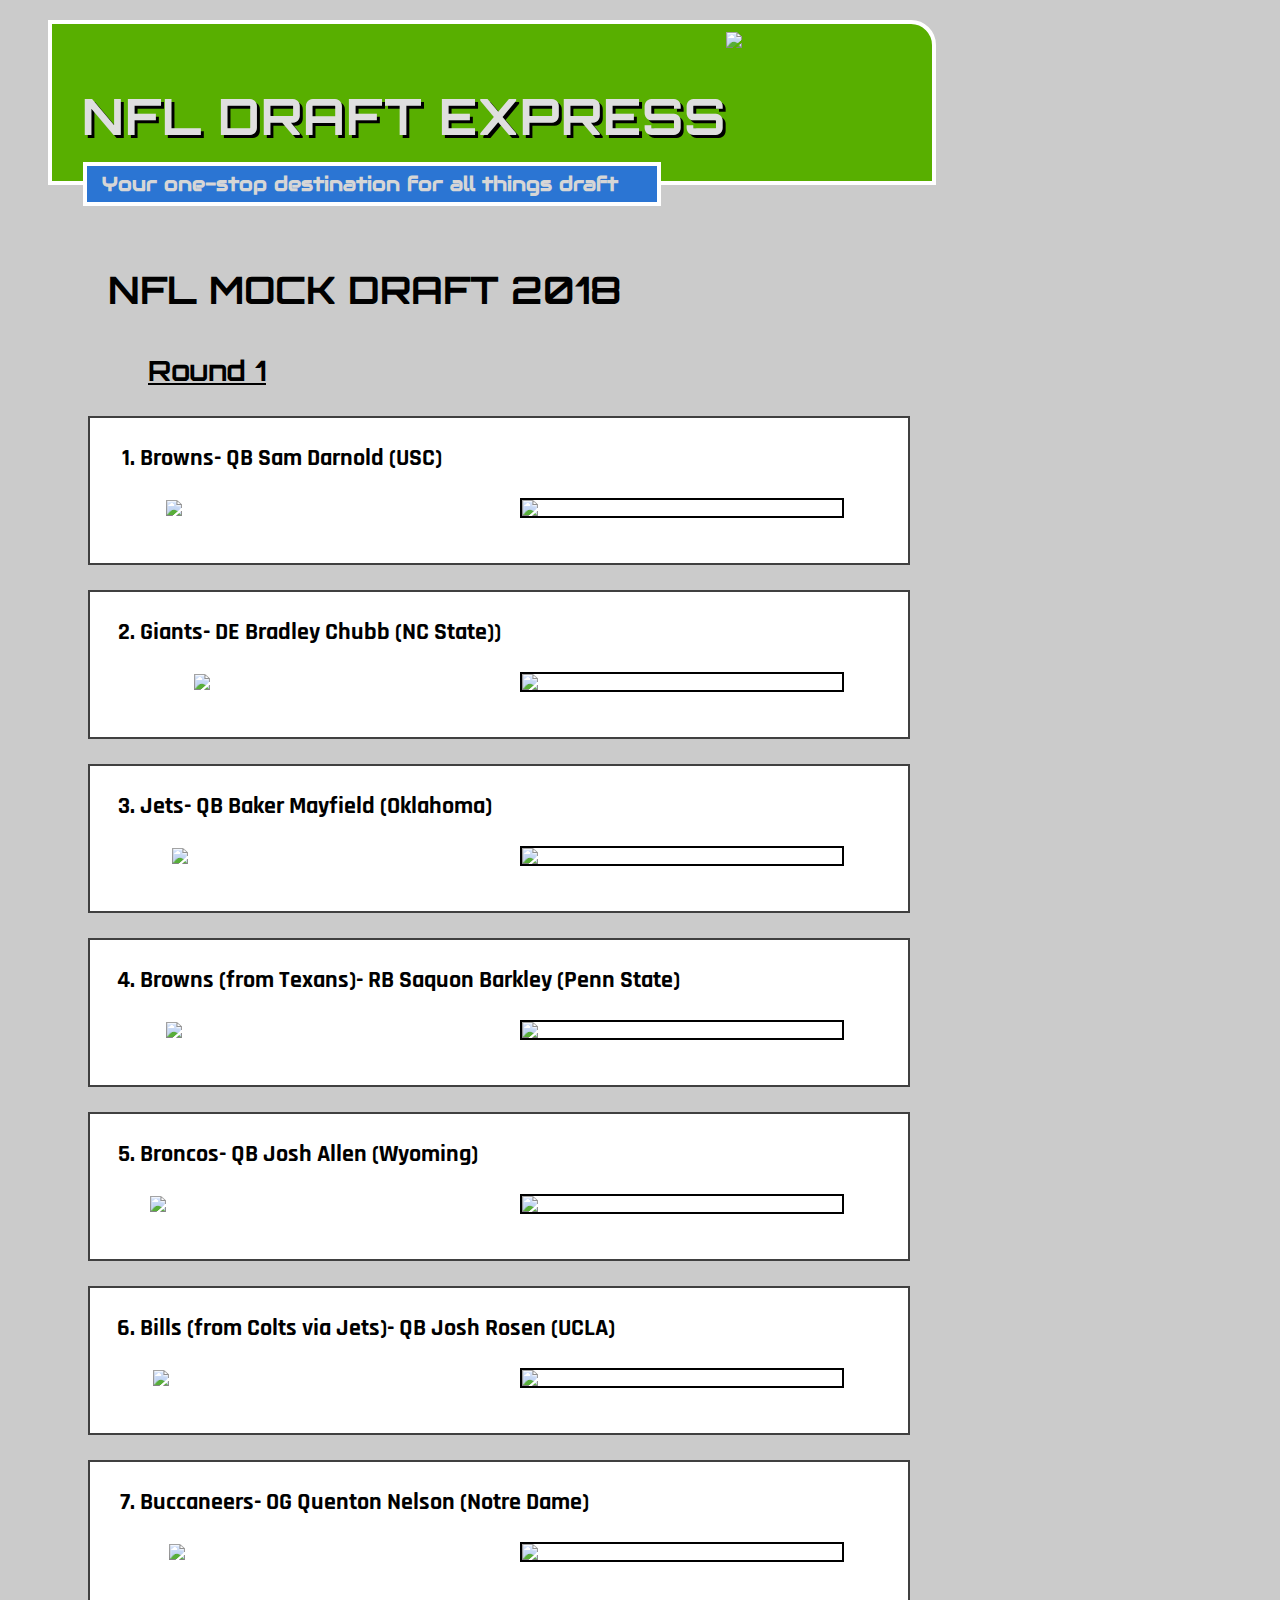
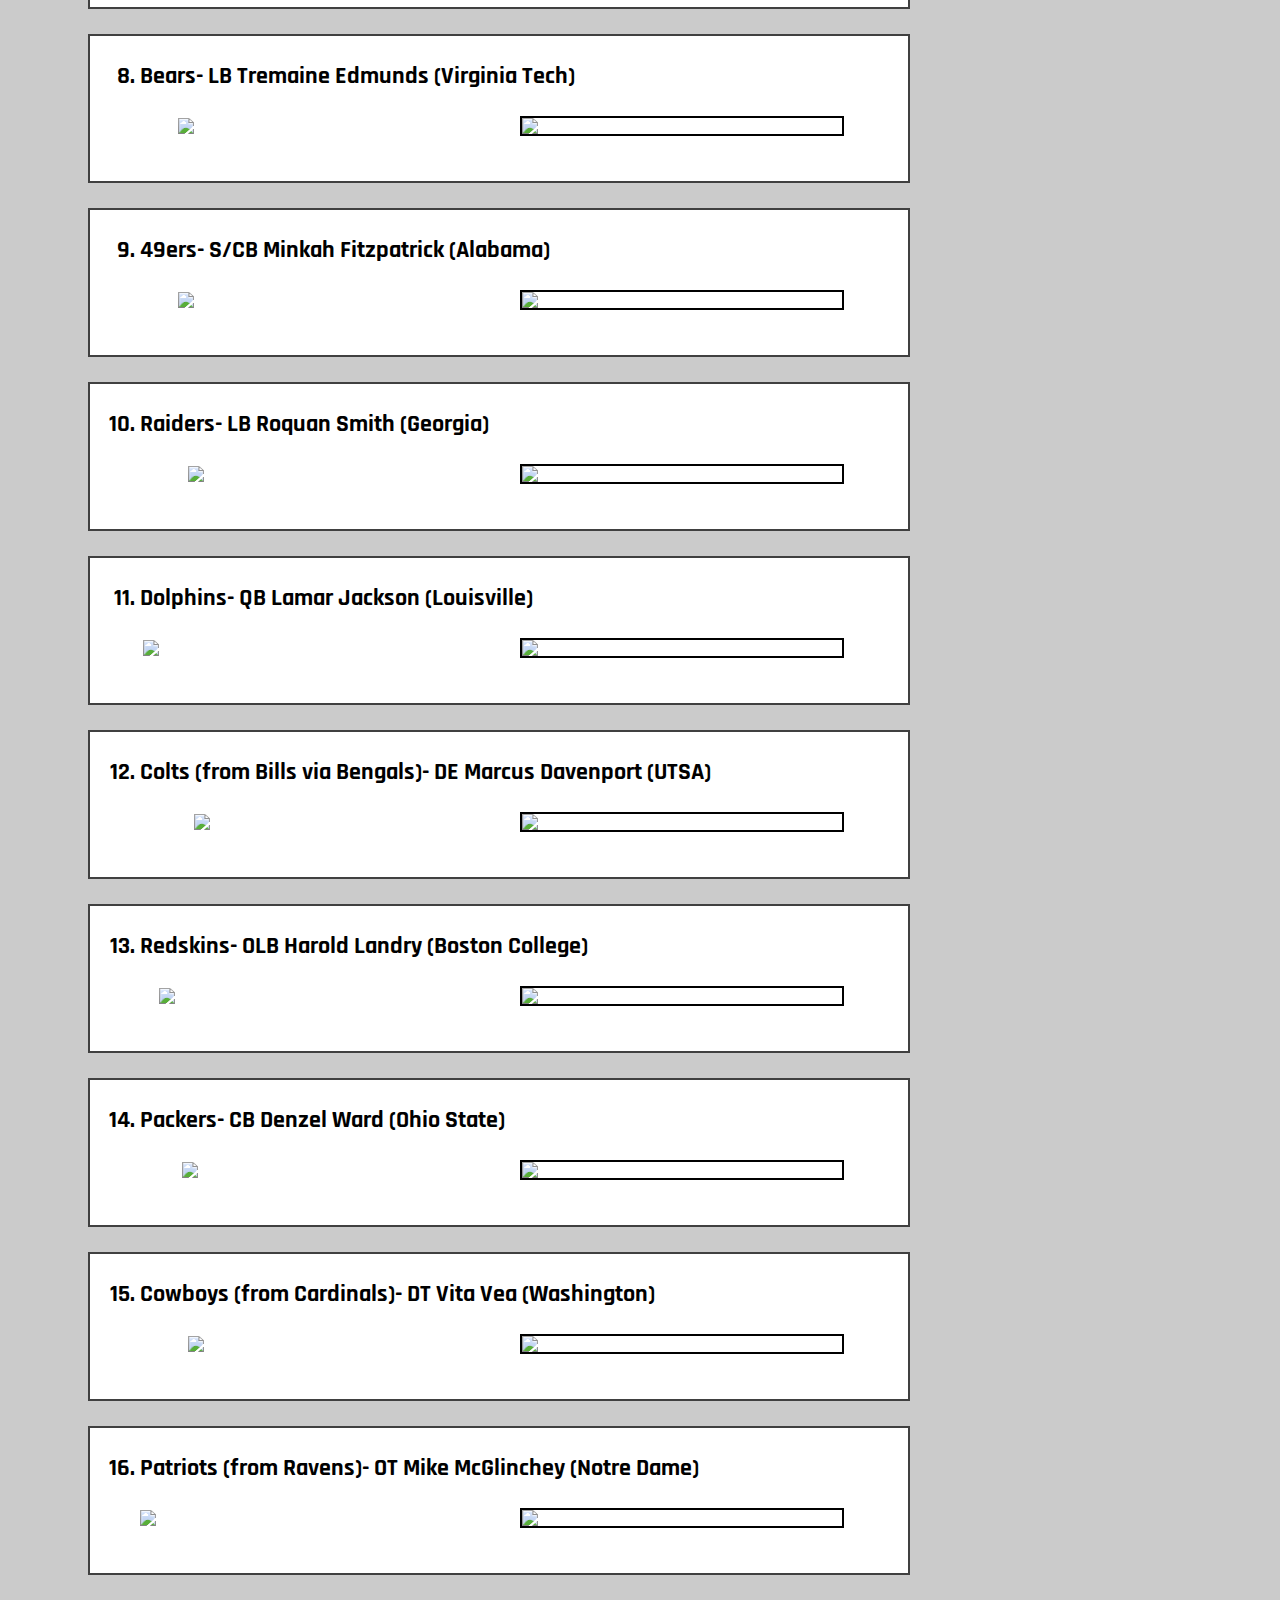
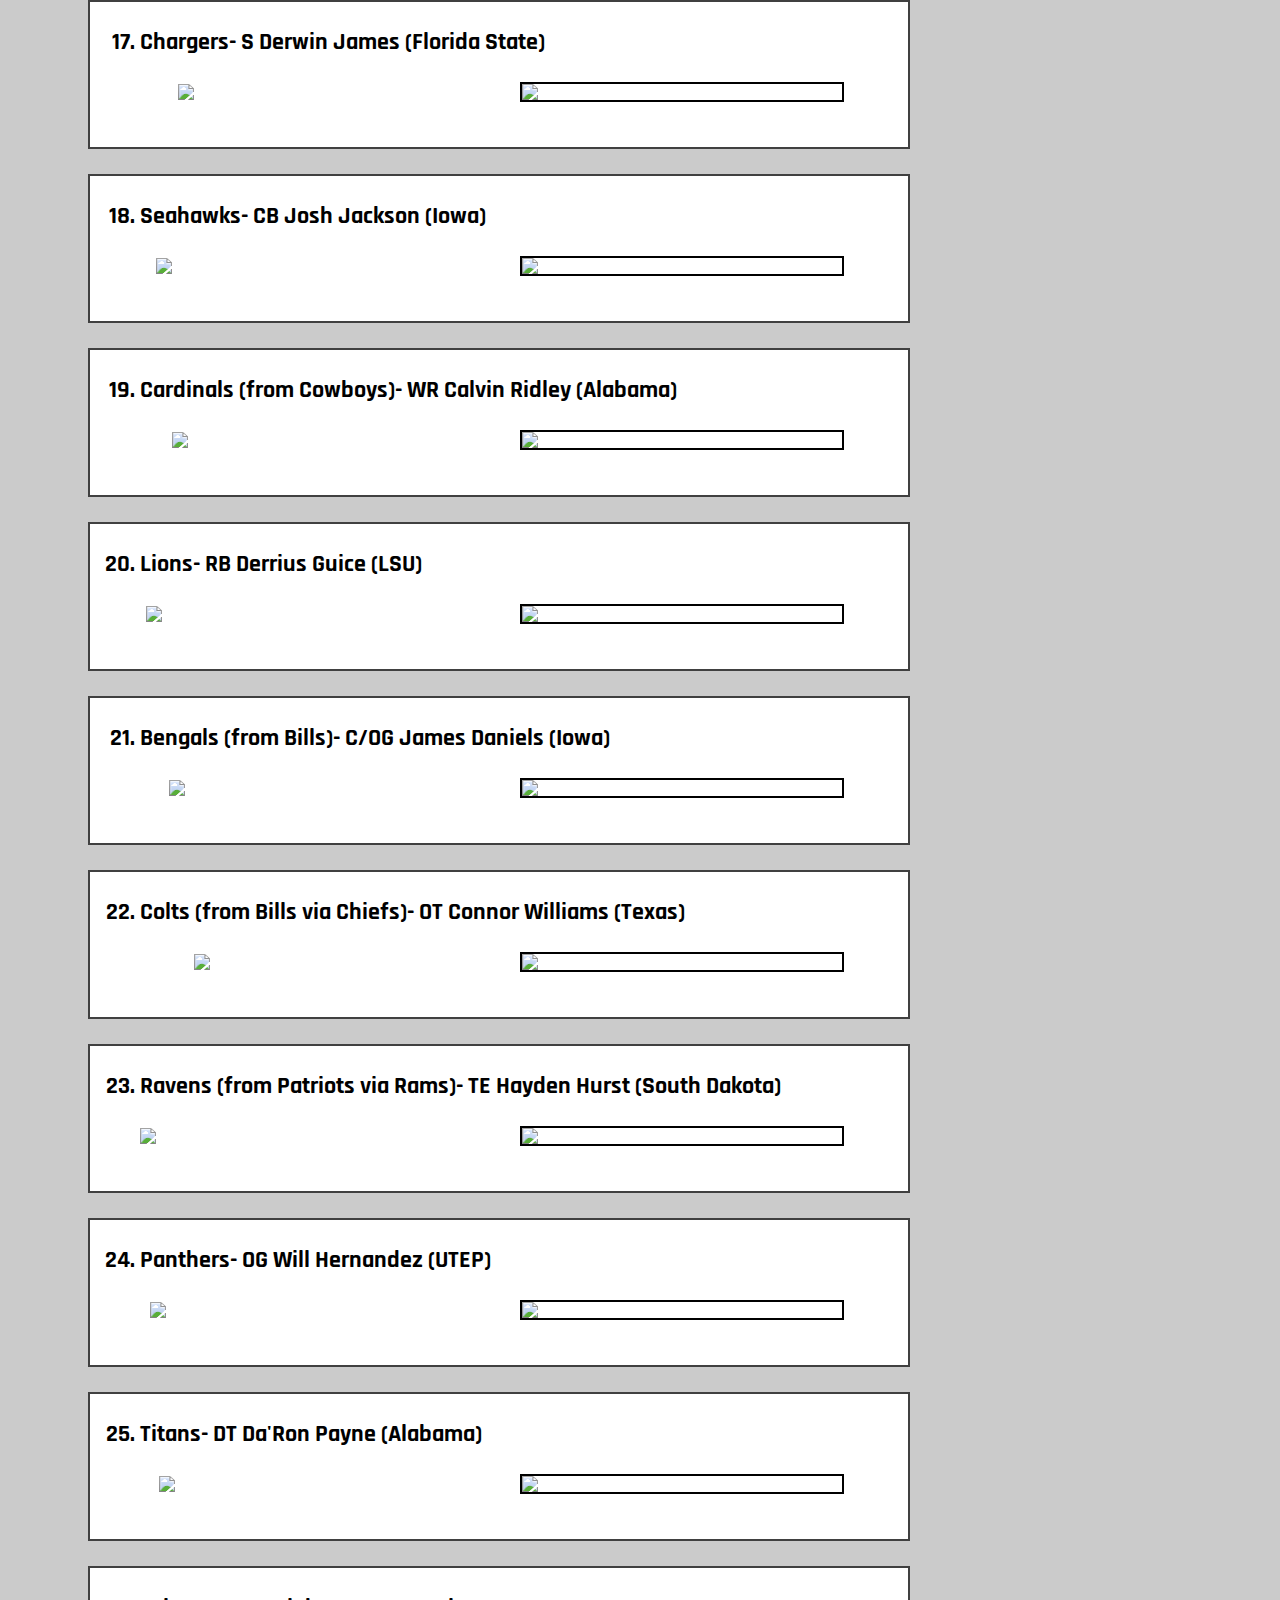
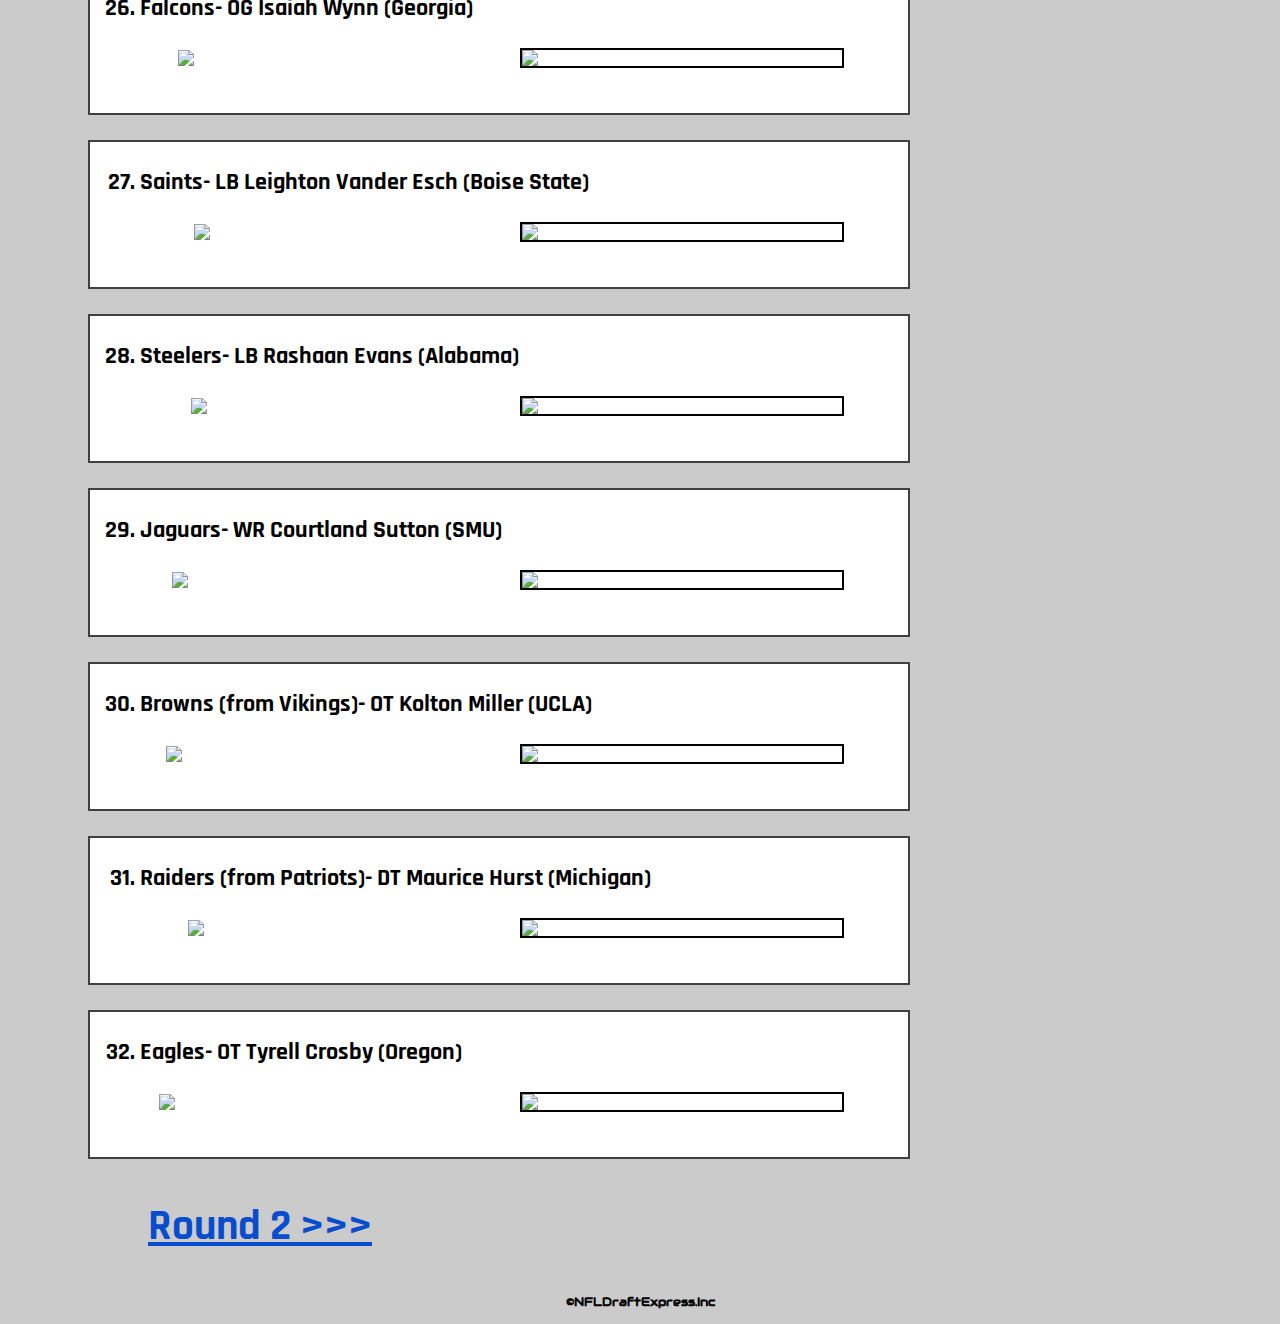
==== commit fee5ee6e: "updated rounds 1 and 2" ====
--- a/draft18rd1.html
+++ b/draft18rd1.html
@@ -30,46 +30,70 @@
         </div>
 
         <div class="pickBlock">
-          <li class="selections">Giants- QB Josh Allen (Wyoming)</li>
+          <li class="selections">Giants- DE Bradley Chubb (NC State))</li>
           <div class="images">
             <div class="nflLogo">
             <img src="https://upload.wikimedia.org/wikipedia/commons/thumb/6/60/New_York_Giants_logo.svg/1000px-New_York_Giants_logo.svg.png" class="nfllogoimg" style="width:11.5vw;"/>
             </div>
             <div class="playerPic">
+            <img src="http://www.1070thefan.com/sites/g/files/exi666/f/styles/large_730/public/article-images-featured/gettyimages-926888724.jpg?itok=tCjZmvSv" class="playerimg"/>
+            </div>
+          </div>
+        </div>
+
+        <div class="pickBlock">
+          <li class="selections">Jets- QB Baker Mayfield (Oklahoma)</li>
+          <div class="images">
+            <div class="nflLogo">
+            <img src="https://upload.wikimedia.org/wikipedia/en/thumb/6/6b/New_York_Jets_logo.svg/1024px-New_York_Jets_logo.svg.png" class="nfllogoimg" style="width:15vw;"/>
+            </div>
+            <div class="playerPic">
+            <img src="https://sportshub.cbsistatic.com/i/r/2018/03/02/7855ceca-cb46-4246-9da1-2c7573fb441d/thumbnail/770x433/4fa23c8b2e99f009f237ab0c4a8f24b1/2018-nfl-combine-baker-mayfield-turn-around-the-browns-draft-rumors-mock-draft.jpg" class="playerimg"/>
+            </div>
+          </div>
+        </div>
+
+        <div class="pickBlock">
+          <li class="selections">Browns (from Texans)- RB Saquon Barkley (Penn State)</li>
+          <div class="images">
+            <div class="nflLogo">
+            <img src="https://tjthesportsgeek.files.wordpress.com/2015/02/browns15.png" class="nfllogoimg" style="width:16vw;"/>
+            </div>
+            <div class="playerPic">
+            <img src="http://www.totalprosports.com/wp-content/uploads/2018/03/Saquon-Barkley-Combine.jpg" class="playerimg"/>
+            </div>
+          </div>
+        </div>
+
+        <div class="pickBlock">
+          <li class="selections">Broncos- QB Josh Allen (Wyoming)</li>
+          <div class="images">
+            <div class="nflLogo">
+            <img src="https://upload.wikimedia.org/wikipedia/en/thumb/4/44/Denver_Broncos_logo.svg/800px-Denver_Broncos_logo.svg.png" class="nfllogoimg" style="width:18.5vw;"/>
+            </div>
+            <div class="playerPic">
             <img src="https://www.gannett-cdn.com/-mm-/4a78210ffee3c89d0ee80f3c7476499082bde8ad/c=0-0-5465-3088&r=x1683&c=3200x1680/local/-/media/2018/03/02/USATODAY/USATODAY/636556111862068337-USP-NFL-COMBINE-98086127.JPG" class="playerimg"/>
             </div>
           </div>
         </div>
 
         <div class="pickBlock">
-          <li class="selections">Jets- QB Baker Mayfield (Oklahoma)</li>
-          <div class="images">
-            <div class="nflLogo">
-            <img src="https://upload.wikimedia.org/wikipedia/en/thumb/6/6b/New_York_Jets_logo.svg/1024px-New_York_Jets_logo.svg.png" class="nfllogoimg" style="width:15vw;"/>
-            </div>
-            <div class="playerPic">
-            <img src="https://sportshub.cbsistatic.com/i/r/2018/03/02/7855ceca-cb46-4246-9da1-2c7573fb441d/thumbnail/770x433/4fa23c8b2e99f009f237ab0c4a8f24b1/2018-nfl-combine-baker-mayfield-turn-around-the-browns-draft-rumors-mock-draft.jpg" class="playerimg"/>
-            </div>
-          </div>
-        </div>
-
-        <div class="pickBlock">
-          <li class="selections">Browns (from Texans)- RB Saquon Barkley (Penn State)</li>
-          <div class="images">
-            <div class="nflLogo">
-            <img src="https://tjthesportsgeek.files.wordpress.com/2015/02/browns15.png" class="nfllogoimg" style="width:16vw;"/>
-            </div>
-            <div class="playerPic">
-            <img src="http://www.totalprosports.com/wp-content/uploads/2018/03/Saquon-Barkley-Combine.jpg" class="playerimg"/>
-            </div>
-          </div>
-        </div>
-
-        <div class="pickBlock">
-          <li class="selections">Broncos- OG Quenton Nelson (Notre Dame)</li>
-          <div class="images">
-            <div class="nflLogo">
-            <img src="https://upload.wikimedia.org/wikipedia/en/thumb/4/44/Denver_Broncos_logo.svg/800px-Denver_Broncos_logo.svg.png" class="nfllogoimg" style="width:18.5vw;"/>
+          <li class="selections">Bills (from Colts via Jets)- QB Josh Rosen (UCLA)</li>
+          <div class="images">
+            <div class="nflLogo">
+            <img src="https://upload.wikimedia.org/wikipedia/en/thumb/7/77/Buffalo_Bills_logo.svg/1024px-Buffalo_Bills_logo.svg.png" class="nfllogoimg" style="width:18vw;"/>
+            </div>
+            <div class="playerPic">
+            <img src="https://usatramswire.files.wordpress.com/2018/03/usatsi_10668774.jpg?w=1000&h=600&crop=1?w=1000&crop=0" class="playerimg"/>
+            </div>
+          </div>
+        </div>
+
+        <div class="pickBlock">
+          <li class="selections">Buccaneers- OG Quenton Nelson (Notre Dame)</li>
+          <div class="images">
+            <div class="nflLogo">
+            <img src="https://upload.wikimedia.org/wikipedia/en/thumb/a/a2/Tampa_Bay_Buccaneers_logo.svg/1149px-Tampa_Bay_Buccaneers_logo.svg.png" class="nfllogoimg" style="width:15.5vw;"/>
             </div>
             <div class="playerPic">
             <img src="https://www.gannett-cdn.com/-mm-/0f487abb7b870de0c3e3ec4d478d99f5d53286cc/c=0-132-4370-2601&r=x1683&c=3200x1680/local/-/media/2018/03/01/USATODAY/USATODAY/636555248609382946-USP-NFL-COMBINE-98059645.JPG" class="playerimg"/>
@@ -78,30 +102,6 @@
         </div>
 
         <div class="pickBlock">
-          <li class="selections">Bills (from Colts via Jets)- QB Josh Rosen (UCLA)</li>
-          <div class="images">
-            <div class="nflLogo">
-            <img src="https://upload.wikimedia.org/wikipedia/en/thumb/7/77/Buffalo_Bills_logo.svg/1024px-Buffalo_Bills_logo.svg.png" class="nfllogoimg" style="width:18vw;"/>
-            </div>
-            <div class="playerPic">
-            <img src="https://usatramswire.files.wordpress.com/2018/03/usatsi_10668774.jpg?w=1000&h=600&crop=1?w=1000&crop=0" class="playerimg"/>
-            </div>
-          </div>
-        </div>
-
-        <div class="pickBlock">
-          <li class="selections">Buccaneers- DE Bradley Chubb (NC State)</li>
-          <div class="images">
-            <div class="nflLogo">
-            <img src="https://upload.wikimedia.org/wikipedia/en/thumb/a/a2/Tampa_Bay_Buccaneers_logo.svg/1149px-Tampa_Bay_Buccaneers_logo.svg.png" class="nfllogoimg" style="width:15.5vw;"/>
-            </div>
-            <div class="playerPic">
-            <img src="http://www.1070thefan.com/sites/g/files/exi666/f/styles/large_730/public/article-images-featured/gettyimages-926888724.jpg?itok=tCjZmvSv" class="playerimg"/>
-            </div>
-          </div>
-        </div>
-
-        <div class="pickBlock">
           <li class="selections">Bears- LB Tremaine Edmunds (Virginia Tech)</li>
           <div class="images">
             <div class="nflLogo">
@@ -162,7 +162,55 @@
         </div>
 
         <div class="pickBlock">
-          <li class="selections">Chargers (from Redskins)- S Derwin James (Florida State)</li>
+          <li class="selections">Redskins- OLB Harold Landry (Boston College)</li>
+          <div class="images">
+            <div class="nflLogo">
+            <img src="http://prod.static.redskins.clubs.nfl.com/nfl-assets/img/gbl-ico-team/WAS/logos/home/large.png" class="nfllogoimg" style="width:17vw;"/>
+            </div>
+            <div class="playerPic">
+            <img src="http://prod.static.vikings.clubs.nfl.com//assets/images/imported/MIN/2014/landry-big-030318--nfl_mezz_1280_1024.jpg" class="playerimg"/>
+            </div>
+          </div>
+        </div>
+
+        <div class="pickBlock">
+          <li class="selections">Packers- CB Denzel Ward (Ohio State)</li>
+          <div class="images">
+            <div class="nflLogo">
+            <img src="https://upload.wikimedia.org/wikipedia/commons/thumb/5/50/Green_Bay_Packers_logo.svg/2000px-Green_Bay_Packers_logo.svg.png" class="nfllogoimg" style="width:13.5vw;"/>
+            </div>
+            <div class="playerPic">
+            <img src="https://usatjetswire.files.wordpress.com/2018/03/usatsi_10677629.jpg?w=1000&h=600&crop=1" class="playerimg"/>
+            </div>
+          </div>
+        </div>
+
+        <div class="pickBlock">
+          <li class="selections">Cowboys (from Cardinals)- DT Vita Vea (Washington)</li>
+          <div class="images">
+            <div class="nflLogo">
+            <img src="https://upload.wikimedia.org/wikipedia/commons/thumb/1/15/Dallas_Cowboys.svg/2000px-Dallas_Cowboys.svg.png" class="nfllogoimg" style="width:12.5vw;"/>
+            </div>
+            <div class="playerPic">
+            <img src="https://cdn.vox-cdn.com/thumbor/ZV3DU-ZPS1jZATfA_b5bcV6xdog=/0x0:5472x3648/1200x800/filters:focal(2205x673:3079x1547)/cdn.vox-cdn.com/uploads/chorus_image/image/58897835/usa_today_10672219.0.jpg" class="playerimg"/>
+            </div>
+          </div>
+        </div>
+
+        <div class="pickBlock">
+          <li class="selections">Patriots (from Ravens)- OT Mike McGlinchey (Notre Dame)</li>
+          <div class="images">
+            <div class="nflLogo">
+            <img src="http://www.stickpng.com/assets/images/580b585b2edbce24c47b2b3b.png" class="nfllogoimg" style="width:20vw;"/>
+            </div>
+            <div class="playerPic">
+            <img src="https://cdn.vox-cdn.com/thumbor/jNovb0VTOzHFsZw4pPuj6xVjJoc=/0x0:5472x3648/1200x800/filters:focal(2701x547:3575x1421)/cdn.vox-cdn.com/uploads/chorus_image/image/58878865/usa_today_10666105.0.jpg" class="playerimg"/>
+            </div>
+          </div>
+        </div>
+
+        <div class="pickBlock">
+          <li class="selections">Chargers- S Derwin James (Florida State)</li>
           <div class="images">
             <div class="nflLogo">
             <img src="https://upload.wikimedia.org/wikipedia/en/thumb/7/72/NFL_Chargers_logo.svg/1280px-NFL_Chargers_logo.svg.png" class="nfllogoimg" style="width:14vw;"/>
@@ -174,73 +222,25 @@
         </div>
 
         <div class="pickBlock">
-          <li class="selections">Packers- CB Denzel Ward (Ohio State)</li>
-          <div class="images">
-            <div class="nflLogo">
-            <img src="https://upload.wikimedia.org/wikipedia/commons/thumb/5/50/Green_Bay_Packers_logo.svg/2000px-Green_Bay_Packers_logo.svg.png" class="nfllogoimg" style="width:13.5vw;"/>
-            </div>
-            <div class="playerPic">
-            <img src="https://usatjetswire.files.wordpress.com/2018/03/usatsi_10677629.jpg?w=1000&h=600&crop=1" class="playerimg"/>
-            </div>
-          </div>
-        </div>
-
-        <div class="pickBlock">
-          <li class="selections">Cardinals- WR Calvin Ridley (Alabama)</li>
+          <li class="selections">Seahawks- CB Josh Jackson (Iowa)</li>
+          <div class="images">
+            <div class="nflLogo">
+            <img src="https://upload.wikimedia.org/wikipedia/en/thumb/8/8e/Seattle_Seahawks_logo.svg/1280px-Seattle_Seahawks_logo.svg.png" class="nfllogoimg" style="width:17.5vw;"/>
+            </div>
+            <div class="playerPic">
+            <img src="http://www.thegazette.com/storyimage/GA/20180304/ARTICLE/180309801/AR/0/AR-180309801.jpg&MaxH=500&MaxW=900" class="playerimg"/>
+            </div>
+          </div>
+        </div>
+
+        <div class="pickBlock">
+          <li class="selections">Cardinals (from Cowboys)- WR Calvin Ridley (Alabama)</li>
           <div class="images">
             <div class="nflLogo">
             <img src="http://prod.static.cardinals.clubs.nfl.com/nfl-assets/img/gbl-ico-team/ARI/logos/home/large.png" class="nfllogoimg" style="width:15vw;"/>
             </div>
             <div class="playerPic">
             <img src="https://usatbearswire.files.wordpress.com/2018/03/usatsi_10668665.jpg?w=1000&h=600&crop=1" class="playerimg"/>
-            </div>
-          </div>
-        </div>
-
-        <div class="pickBlock">
-          <li class="selections">Patriots (from Ravens)- OT Mike McGlinchey (Notre Dame)</li>
-          <div class="images">
-            <div class="nflLogo">
-            <img src="http://www.stickpng.com/assets/images/580b585b2edbce24c47b2b3b.png" class="nfllogoimg" style="width:20vw;"/>
-            </div>
-            <div class="playerPic">
-            <img src="https://cdn.vox-cdn.com/thumbor/jNovb0VTOzHFsZw4pPuj6xVjJoc=/0x0:5472x3648/1200x800/filters:focal(2701x547:3575x1421)/cdn.vox-cdn.com/uploads/chorus_image/image/58878865/usa_today_10666105.0.jpg" class="playerimg"/>
-            </div>
-          </div>
-        </div>
-
-        <div class="pickBlock">
-          <li class="selections">Redskins (from Chargers)- OLB Harold Landry (Boston College)</li>
-          <div class="images">
-            <div class="nflLogo">
-            <img src="http://prod.static.redskins.clubs.nfl.com/nfl-assets/img/gbl-ico-team/WAS/logos/home/large.png" class="nfllogoimg" style="width:17vw;"/>
-            </div>
-            <div class="playerPic">
-            <img src="http://prod.static.vikings.clubs.nfl.com//assets/images/imported/MIN/2014/landry-big-030318--nfl_mezz_1280_1024.jpg" class="playerimg"/>
-            </div>
-          </div>
-        </div>
-
-        <div class="pickBlock">
-          <li class="selections">Seahawks- CB Josh Jackson (Iowa)</li>
-          <div class="images">
-            <div class="nflLogo">
-            <img src="https://upload.wikimedia.org/wikipedia/en/thumb/8/8e/Seattle_Seahawks_logo.svg/1280px-Seattle_Seahawks_logo.svg.png" class="nfllogoimg" style="width:17.5vw;"/>
-            </div>
-            <div class="playerPic">
-            <img src="http://www.thegazette.com/storyimage/GA/20180304/ARTICLE/180309801/AR/0/AR-180309801.jpg&MaxH=500&MaxW=900" class="playerimg"/>
-            </div>
-          </div>
-        </div>
-
-        <div class="pickBlock">
-          <li class="selections">Cowboys- DT Vita Vea (Washington)</li>
-          <div class="images">
-            <div class="nflLogo">
-            <img src="https://upload.wikimedia.org/wikipedia/commons/thumb/1/15/Dallas_Cowboys.svg/2000px-Dallas_Cowboys.svg.png" class="nfllogoimg" style="width:12.5vw;"/>
-            </div>
-            <div class="playerPic">
-            <img src="https://cdn.vox-cdn.com/thumbor/ZV3DU-ZPS1jZATfA_b5bcV6xdog=/0x0:5472x3648/1200x800/filters:focal(2205x673:3079x1547)/cdn.vox-cdn.com/uploads/chorus_image/image/58897835/usa_today_10672219.0.jpg" class="playerimg"/>
             </div>
           </div>
         </div>
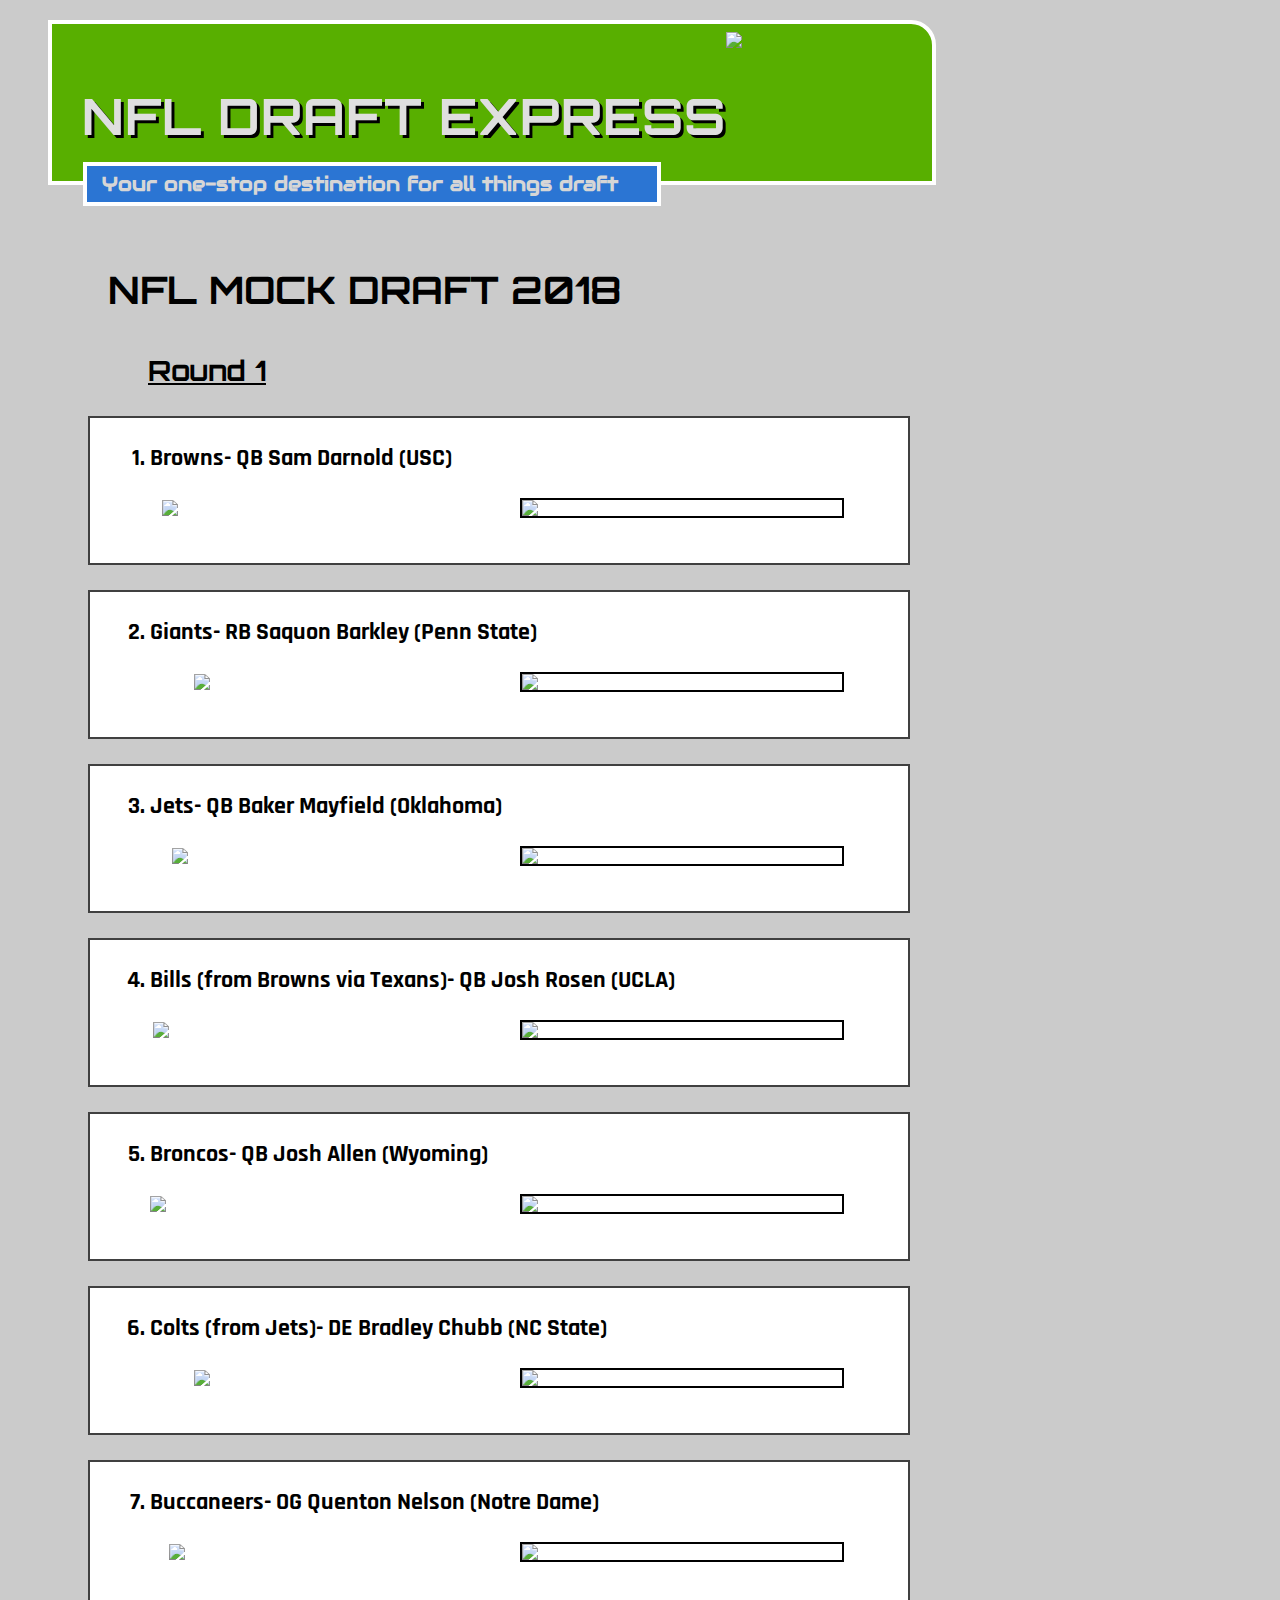
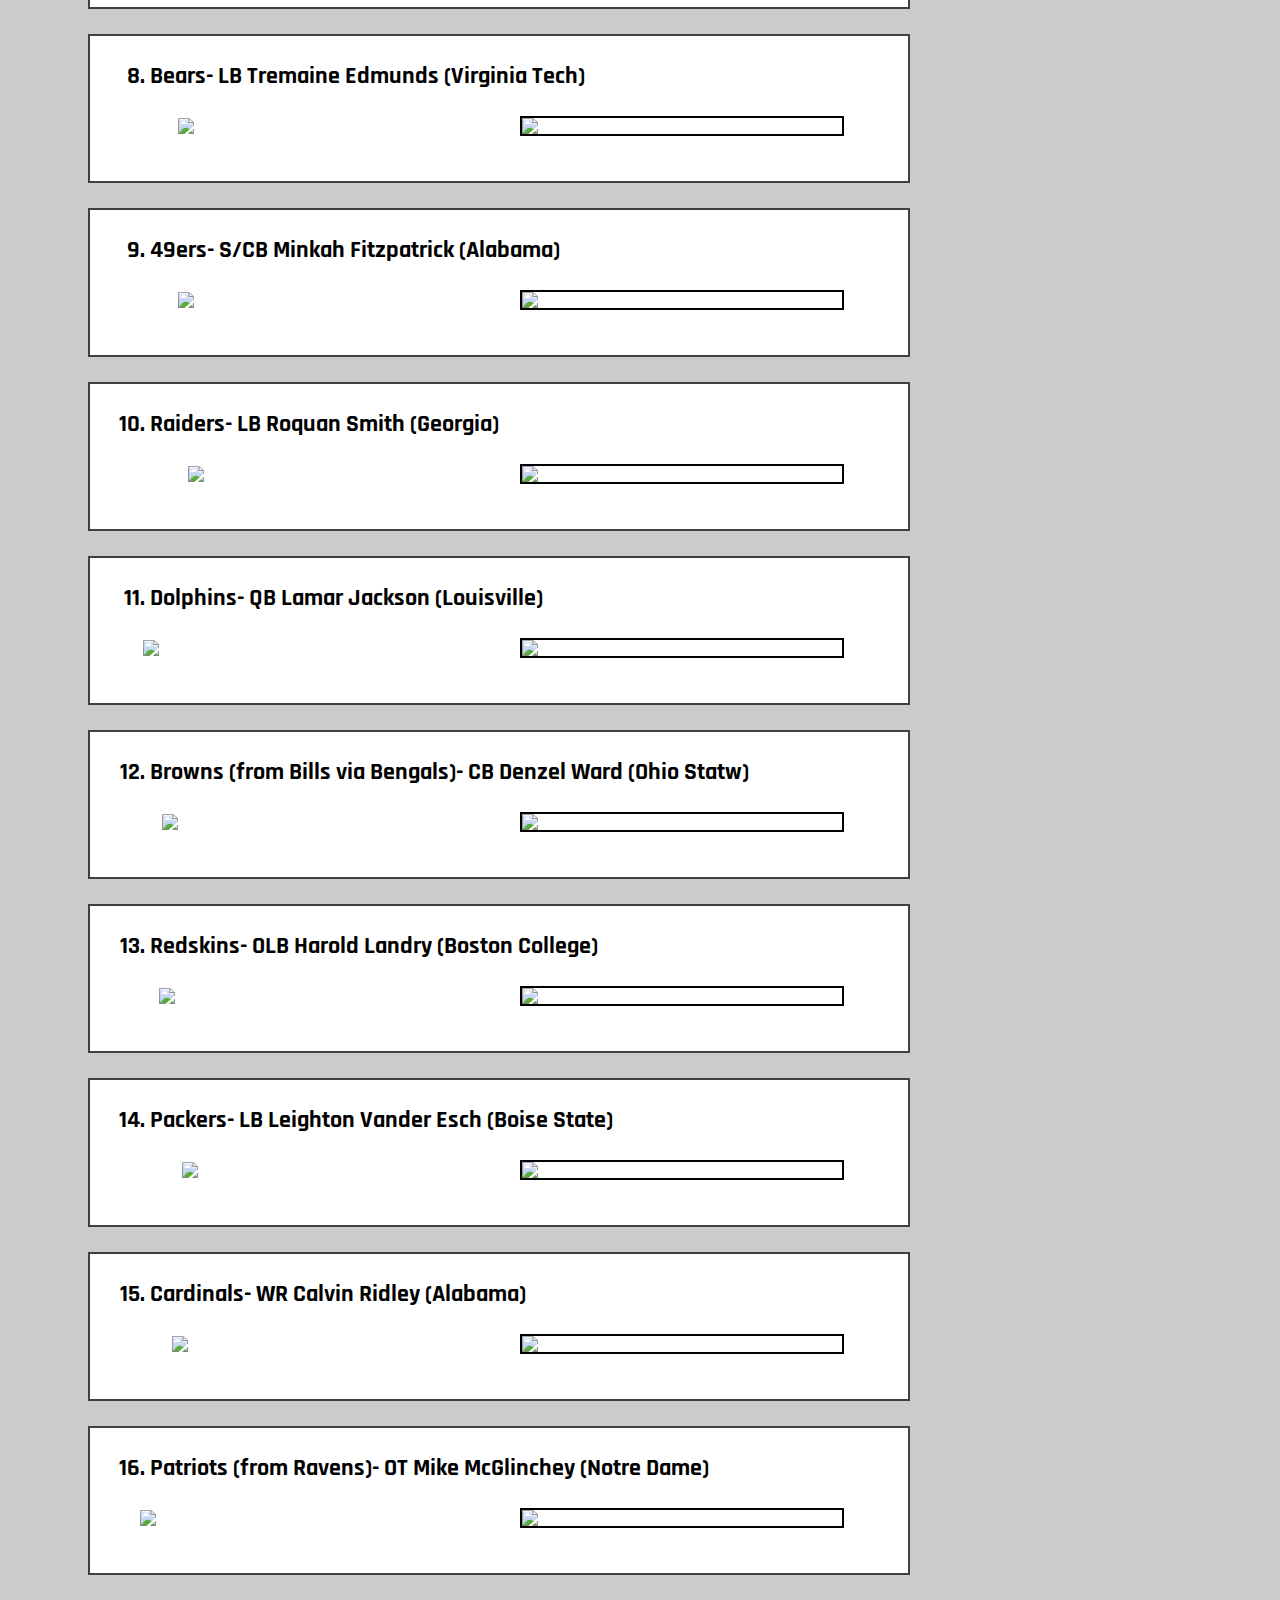
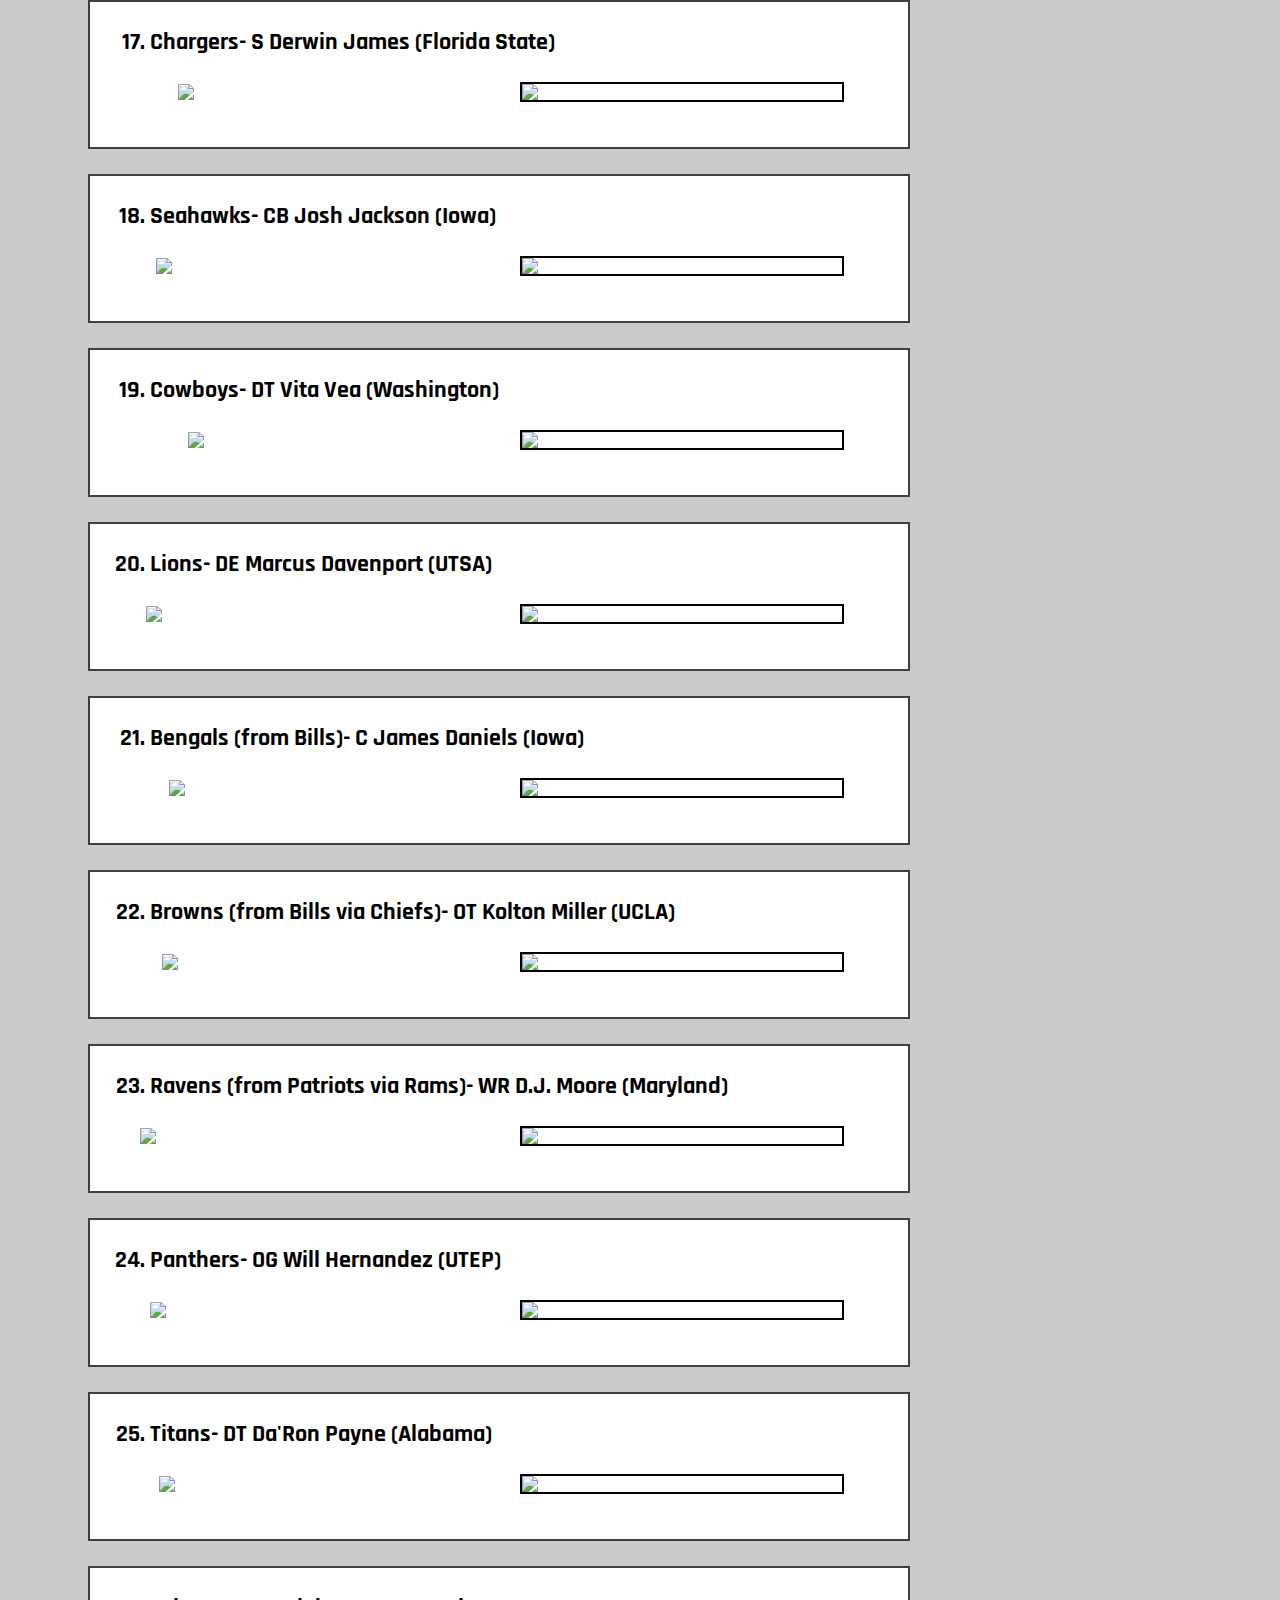
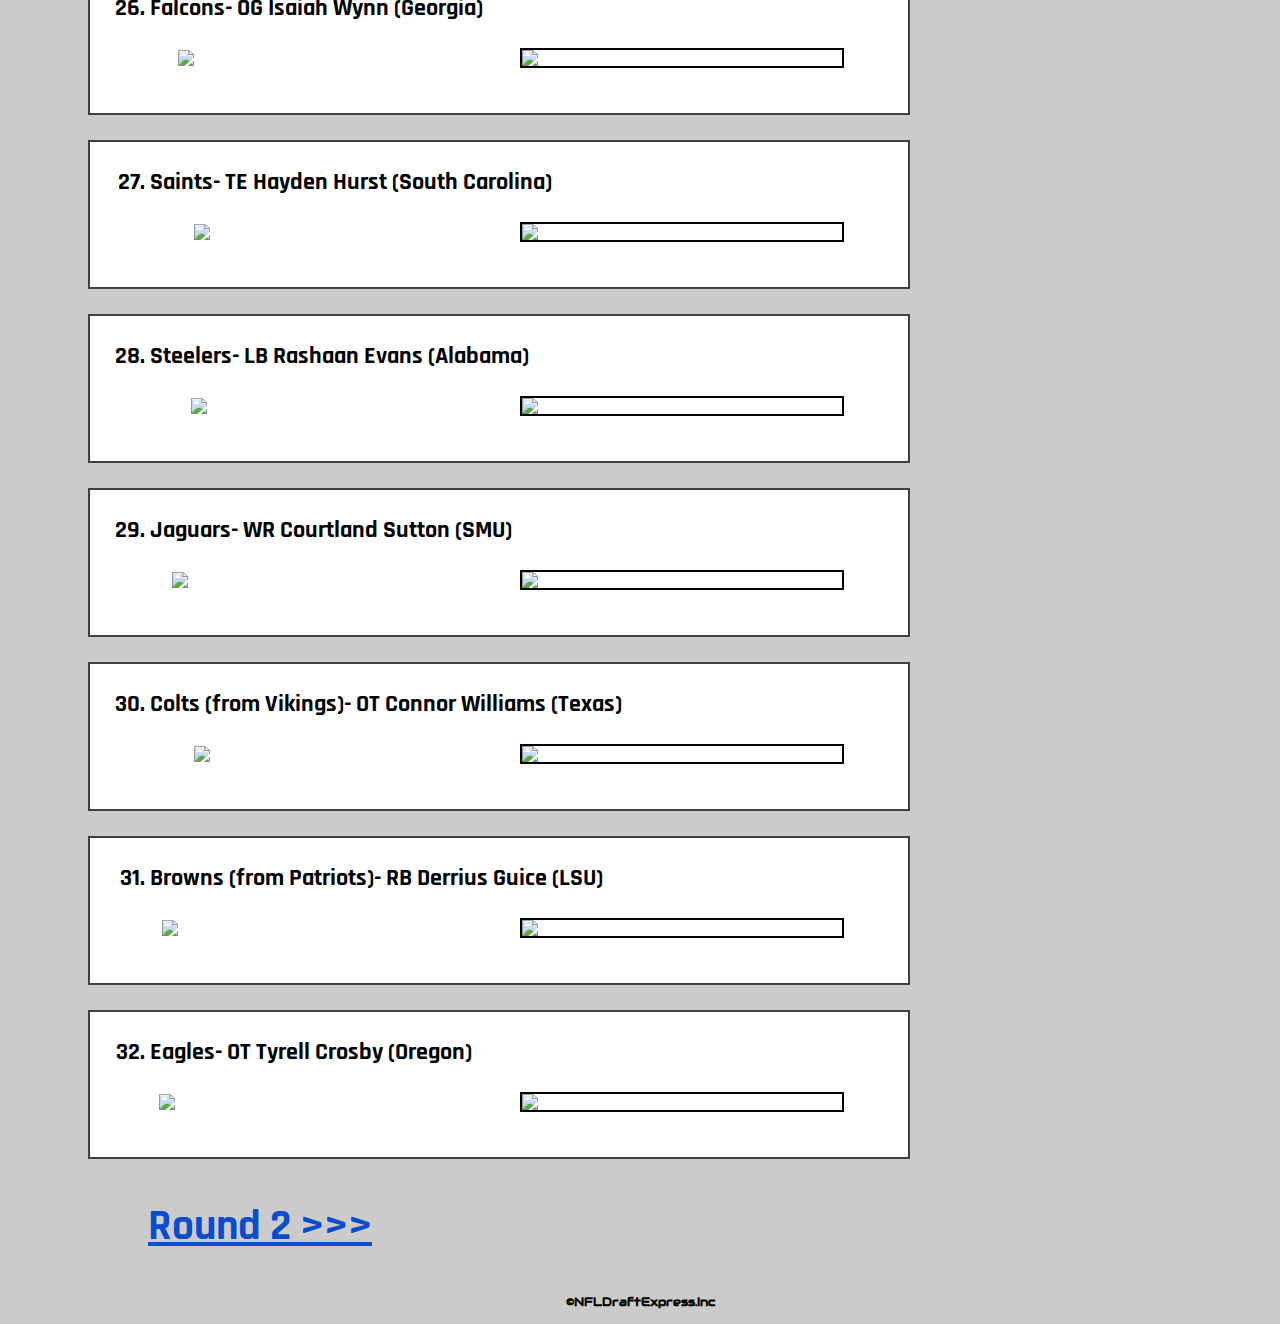
==== commit f58ff1ff: "final mock draft" ====
--- a/draft18rd1.html
+++ b/draft18rd1.html
@@ -21,7 +21,7 @@
           <li class="selections">Browns- QB Sam Darnold (USC)</li>
           <div class="images">
             <div class="nflLogo">
-            <img src="https://tjthesportsgeek.files.wordpress.com/2015/02/browns15.png" class="nfllogoimg" style="width:16vw;"/>
+            <img src="https://tjthesportsgeek.files.wordpress.com/2015/02/browns15.png" class="nfllogoimg" style="width:16.5vw;"/>
             </div>
             <div class="playerPic">
             <img src="https://www.gannett-cdn.com/-mm-/4a78210ffee3c89d0ee80f3c7476499082bde8ad/c=0-0-5465-3088&r=x1683&c=3200x1680/local/-/media/2018/03/02/USATODAY/USATODAY/636556077241546412-USP-NFL-COMBINE-98085355.JPG" class="playerimg"/>
@@ -30,66 +30,66 @@
         </div>
 
         <div class="pickBlock">
-          <li class="selections">Giants- DE Bradley Chubb (NC State))</li>
+          <li class="selections">Giants- RB Saquon Barkley (Penn State)</li>
           <div class="images">
             <div class="nflLogo">
             <img src="https://upload.wikimedia.org/wikipedia/commons/thumb/6/60/New_York_Giants_logo.svg/1000px-New_York_Giants_logo.svg.png" class="nfllogoimg" style="width:11.5vw;"/>
             </div>
             <div class="playerPic">
+            <img src="http://www.totalprosports.com/wp-content/uploads/2018/03/Saquon-Barkley-Combine.jpg" class="playerimg"/>
+            </div>
+          </div>
+        </div>
+
+        <div class="pickBlock">
+          <li class="selections">Jets- QB Baker Mayfield (Oklahoma)</li>
+          <div class="images">
+            <div class="nflLogo">
+            <img src="https://upload.wikimedia.org/wikipedia/en/thumb/6/6b/New_York_Jets_logo.svg/1024px-New_York_Jets_logo.svg.png" class="nfllogoimg" style="width:15vw;"/>
+            </div>
+            <div class="playerPic">
+            <img src="https://sportshub.cbsistatic.com/i/r/2018/03/02/7855ceca-cb46-4246-9da1-2c7573fb441d/thumbnail/770x433/4fa23c8b2e99f009f237ab0c4a8f24b1/2018-nfl-combine-baker-mayfield-turn-around-the-browns-draft-rumors-mock-draft.jpg" class="playerimg"/>
+            </div>
+          </div>
+        </div>
+
+        <div class="pickBlock">
+          <li class="selections">Bills (from Browns via Texans)- QB Josh Rosen (UCLA)</li>
+          <div class="images">
+            <div class="nflLogo">
+            <img src="https://upload.wikimedia.org/wikipedia/en/thumb/7/77/Buffalo_Bills_logo.svg/1024px-Buffalo_Bills_logo.svg.png" class="nfllogoimg" style="width:18vw;"/>
+            </div>
+            <div class="playerPic">
+            <img src="https://usatramswire.files.wordpress.com/2018/03/usatsi_10668774.jpg?w=1000&h=600&crop=1?w=1000&crop=0" class="playerimg"/>
+            </div>
+          </div>
+        </div>
+
+        <div class="pickBlock">
+          <li class="selections">Broncos- QB Josh Allen (Wyoming)</li>
+          <div class="images">
+            <div class="nflLogo">
+            <img src="https://upload.wikimedia.org/wikipedia/en/thumb/4/44/Denver_Broncos_logo.svg/800px-Denver_Broncos_logo.svg.png" class="nfllogoimg" style="width:18.5vw;"/>
+            </div>
+            <div class="playerPic">
+            <img src="https://www.gannett-cdn.com/-mm-/4a78210ffee3c89d0ee80f3c7476499082bde8ad/c=0-0-5465-3088&r=x1683&c=3200x1680/local/-/media/2018/03/02/USATODAY/USATODAY/636556111862068337-USP-NFL-COMBINE-98086127.JPG" class="playerimg"/>
+            </div>
+          </div>
+        </div>
+
+        <div class="pickBlock">
+          <li class="selections">Colts (from Jets)- DE Bradley Chubb (NC State)</li>
+          <div class="images">
+            <div class="nflLogo">
+            <img src="http://www.stickpng.com/assets/images/580b585b2edbce24c47b2b2c.png" class="nfllogoimg" style="width:11.5vw;"/>
+            </div>
+            <div class="playerPic">
             <img src="http://www.1070thefan.com/sites/g/files/exi666/f/styles/large_730/public/article-images-featured/gettyimages-926888724.jpg?itok=tCjZmvSv" class="playerimg"/>
             </div>
           </div>
         </div>
 
         <div class="pickBlock">
-          <li class="selections">Jets- QB Baker Mayfield (Oklahoma)</li>
-          <div class="images">
-            <div class="nflLogo">
-            <img src="https://upload.wikimedia.org/wikipedia/en/thumb/6/6b/New_York_Jets_logo.svg/1024px-New_York_Jets_logo.svg.png" class="nfllogoimg" style="width:15vw;"/>
-            </div>
-            <div class="playerPic">
-            <img src="https://sportshub.cbsistatic.com/i/r/2018/03/02/7855ceca-cb46-4246-9da1-2c7573fb441d/thumbnail/770x433/4fa23c8b2e99f009f237ab0c4a8f24b1/2018-nfl-combine-baker-mayfield-turn-around-the-browns-draft-rumors-mock-draft.jpg" class="playerimg"/>
-            </div>
-          </div>
-        </div>
-
-        <div class="pickBlock">
-          <li class="selections">Browns (from Texans)- RB Saquon Barkley (Penn State)</li>
-          <div class="images">
-            <div class="nflLogo">
-            <img src="https://tjthesportsgeek.files.wordpress.com/2015/02/browns15.png" class="nfllogoimg" style="width:16vw;"/>
-            </div>
-            <div class="playerPic">
-            <img src="http://www.totalprosports.com/wp-content/uploads/2018/03/Saquon-Barkley-Combine.jpg" class="playerimg"/>
-            </div>
-          </div>
-        </div>
-
-        <div class="pickBlock">
-          <li class="selections">Broncos- QB Josh Allen (Wyoming)</li>
-          <div class="images">
-            <div class="nflLogo">
-            <img src="https://upload.wikimedia.org/wikipedia/en/thumb/4/44/Denver_Broncos_logo.svg/800px-Denver_Broncos_logo.svg.png" class="nfllogoimg" style="width:18.5vw;"/>
-            </div>
-            <div class="playerPic">
-            <img src="https://www.gannett-cdn.com/-mm-/4a78210ffee3c89d0ee80f3c7476499082bde8ad/c=0-0-5465-3088&r=x1683&c=3200x1680/local/-/media/2018/03/02/USATODAY/USATODAY/636556111862068337-USP-NFL-COMBINE-98086127.JPG" class="playerimg"/>
-            </div>
-          </div>
-        </div>
-
-        <div class="pickBlock">
-          <li class="selections">Bills (from Colts via Jets)- QB Josh Rosen (UCLA)</li>
-          <div class="images">
-            <div class="nflLogo">
-            <img src="https://upload.wikimedia.org/wikipedia/en/thumb/7/77/Buffalo_Bills_logo.svg/1024px-Buffalo_Bills_logo.svg.png" class="nfllogoimg" style="width:18vw;"/>
-            </div>
-            <div class="playerPic">
-            <img src="https://usatramswire.files.wordpress.com/2018/03/usatsi_10668774.jpg?w=1000&h=600&crop=1?w=1000&crop=0" class="playerimg"/>
-            </div>
-          </div>
-        </div>
-
-        <div class="pickBlock">
           <li class="selections">Buccaneers- OG Quenton Nelson (Notre Dame)</li>
           <div class="images">
             <div class="nflLogo">
@@ -150,241 +150,241 @@
         </div>
 
         <div class="pickBlock">
-          <li class="selections">Colts (from Bills via Bengals)- DE Marcus Davenport (UTSA)</li>
+          <li class="selections">Browns (from Bills via Bengals)- CB Denzel Ward (Ohio Statw)</li>
+          <div class="images">
+            <div class="nflLogo">
+            <img src="https://tjthesportsgeek.files.wordpress.com/2015/02/browns15.png" class="nfllogoimg" style="width:16.5vw;"/>
+            </div>
+            <div class="playerPic">
+            <img src="https://usatjetswire.files.wordpress.com/2018/03/usatsi_10677629.jpg?w=1000&h=600&crop=1" class="playerimg"/>
+            </div>
+          </div>
+        </div>
+
+        <div class="pickBlock">
+          <li class="selections">Redskins- OLB Harold Landry (Boston College)</li>
+          <div class="images">
+            <div class="nflLogo">
+            <img src="http://prod.static.redskins.clubs.nfl.com/nfl-assets/img/gbl-ico-team/WAS/logos/home/large.png" class="nfllogoimg" style="width:17vw;"/>
+            </div>
+            <div class="playerPic">
+            <img src="http://prod.static.vikings.clubs.nfl.com//assets/images/imported/MIN/2014/landry-big-030318--nfl_mezz_1280_1024.jpg" class="playerimg"/>
+            </div>
+          </div>
+        </div>
+
+        <div class="pickBlock">
+          <li class="selections">Packers- LB Leighton Vander Esch (Boise State)</li>
+          <div class="images">
+            <div class="nflLogo">
+            <img src="https://upload.wikimedia.org/wikipedia/commons/thumb/5/50/Green_Bay_Packers_logo.svg/2000px-Green_Bay_Packers_logo.svg.png" class="nfllogoimg" style="width:13.5vw;"/>
+            </div>
+            <div class="playerPic">
+            <img src="https://usatbearswire.files.wordpress.com/2018/03/usatsi_10672581.jpg?w=1000&h=600&crop=1" class="playerimg"/>
+            </div>
+          </div>
+        </div>
+
+        <div class="pickBlock">
+          <li class="selections">Cardinals- WR Calvin Ridley (Alabama)</li>
+          <div class="images">
+            <div class="nflLogo">
+            <img src="http://prod.static.cardinals.clubs.nfl.com/nfl-assets/img/gbl-ico-team/ARI/logos/home/large.png" class="nfllogoimg" style="width:15vw;"/>
+            </div>
+            <div class="playerPic">
+            <img src="https://usatbearswire.files.wordpress.com/2018/03/usatsi_10668665.jpg?w=1000&h=600&crop=1" class="playerimg"/>
+            </div>
+          </div>
+        </div>
+
+        <div class="pickBlock">
+          <li class="selections">Patriots (from Ravens)- OT Mike McGlinchey (Notre Dame)</li>
+          <div class="images">
+            <div class="nflLogo">
+            <img src="http://www.stickpng.com/assets/images/580b585b2edbce24c47b2b3b.png" class="nfllogoimg" style="width:20vw;"/>
+            </div>
+            <div class="playerPic">
+            <img src="https://cdn.vox-cdn.com/thumbor/jNovb0VTOzHFsZw4pPuj6xVjJoc=/0x0:5472x3648/1200x800/filters:focal(2701x547:3575x1421)/cdn.vox-cdn.com/uploads/chorus_image/image/58878865/usa_today_10666105.0.jpg" class="playerimg"/>
+            </div>
+          </div>
+        </div>
+
+        <div class="pickBlock">
+          <li class="selections">Chargers- S Derwin James (Florida State)</li>
+          <div class="images">
+            <div class="nflLogo">
+            <img src="https://upload.wikimedia.org/wikipedia/en/thumb/7/72/NFL_Chargers_logo.svg/1280px-NFL_Chargers_logo.svg.png" class="nfllogoimg" style="width:14vw;"/>
+            </div>
+            <div class="playerPic">
+            <img src="https://d3d2maoophos6y.cloudfront.net/wp-content/uploads/sites/24/2018/03/06121235/USATSI_10677193.jpg" class="playerimg"/>
+            </div>
+          </div>
+        </div>
+
+        <div class="pickBlock">
+          <li class="selections">Seahawks- CB Josh Jackson (Iowa)</li>
+          <div class="images">
+            <div class="nflLogo">
+            <img src="https://upload.wikimedia.org/wikipedia/en/thumb/8/8e/Seattle_Seahawks_logo.svg/1280px-Seattle_Seahawks_logo.svg.png" class="nfllogoimg" style="width:17.5vw;"/>
+            </div>
+            <div class="playerPic">
+            <img src="http://www.thegazette.com/storyimage/GA/20180304/ARTICLE/180309801/AR/0/AR-180309801.jpg&MaxH=500&MaxW=900" class="playerimg"/>
+            </div>
+          </div>
+        </div>
+
+        <div class="pickBlock">
+          <li class="selections">Cowboys- DT Vita Vea (Washington)</li>
+          <div class="images">
+            <div class="nflLogo">
+            <img src="https://upload.wikimedia.org/wikipedia/commons/thumb/1/15/Dallas_Cowboys.svg/2000px-Dallas_Cowboys.svg.png" class="nfllogoimg" style="width:12.5vw;"/>
+            </div>
+            <div class="playerPic">
+            <img src="https://cdn.vox-cdn.com/thumbor/ZV3DU-ZPS1jZATfA_b5bcV6xdog=/0x0:5472x3648/1200x800/filters:focal(2205x673:3079x1547)/cdn.vox-cdn.com/uploads/chorus_image/image/58897835/usa_today_10672219.0.jpg" class="playerimg"/>
+            </div>
+          </div>
+        </div>
+
+        <div class="pickBlock">
+          <li class="selections">Lions- DE Marcus Davenport (UTSA)</li>
+          <div class="images">
+            <div class="nflLogo">
+            <img src="https://upload.wikimedia.org/wikipedia/en/thumb/7/71/Detroit_Lions_logo.svg/1280px-Detroit_Lions_logo.svg.png" class="nfllogoimg" style="width:19vw;"/>
+            </div>
+            <div class="playerPic">
+            <img src="https://cdn.vox-cdn.com/thumbor/-TvUPk40DzrQUPccwaIi4T-88yo=/0x0:5472x3648/1200x800/filters:focal(2049x1095:2923x1969)/cdn.vox-cdn.com/uploads/chorus_image/image/58893777/usa_today_10671635.0.jpg" class="playerimg"/>
+            </div>
+          </div>
+        </div>
+
+        <div class="pickBlock">
+          <li class="selections">Bengals (from Bills)- C James Daniels (Iowa)</li>
+          <div class="images">
+            <div class="nflLogo">
+            <img src="http://prod.static.bengals.clubs.nfl.com/nfl-assets/img/gbl-ico-team/CIN/logos/home/large.png" class="nfllogoimg" style="width:15.5vw;"/>
+            </div>
+            <div class="playerPic">
+            <img src="https://usatbillswire.files.wordpress.com/2018/03/usatsi_10666133.jpg?w=1000&h=600&crop=1" class="playerimg"/>
+            </div>
+          </div>
+        </div>
+
+        <div class="pickBlock">
+          <li class="selections">Browns (from Bills via Chiefs)- OT Kolton Miller (UCLA)</li>
+          <div class="images">
+            <div class="nflLogo">
+            <img src="https://tjthesportsgeek.files.wordpress.com/2015/02/browns15.png" class="nfllogoimg" style="width:16.5vw;"/>
+            </div>
+            <div class="playerPic">
+            <img src="https://thenypost.files.wordpress.com/2018/03/kolton.jpg?quality=90&strip=all" class="playerimg"/>
+            </div>
+          </div>
+        </div>
+
+        <div class="pickBlock">
+          <li class="selections">Ravens (from Patriots via Rams)- WR D.J. Moore (Maryland)</li>
+          <div class="images">
+            <div class="nflLogo">
+            <img src="https://upload.wikimedia.org/wikipedia/en/thumb/1/16/Baltimore_Ravens_logo.svg/1280px-Baltimore_Ravens_logo.svg.png" class="nfllogoimg" style="width:20vw;"/>
+            </div>
+            <div class="playerPic">
+            <img src="https://cdn.vox-cdn.com/thumbor/aD35e-_Gu8ClWb-KU-B0D4KY6U0=/0x0:4451x2967/1200x800/filters:focal(1793x783:2505x1495)/cdn.vox-cdn.com/uploads/chorus_image/image/58903401/usa_today_10668629.0.jpg" class="playerimg"/>
+            </div>
+          </div>
+        </div>
+
+        <div class="pickBlock">
+          <li class="selections">Panthers- OG Will Hernandez (UTEP)</li>
+          <div class="images">
+            <div class="nflLogo">
+            <img src="http://www.freelogovectors.net/wp-content/uploads/2012/03/carolina_panthers-logo.jpg" class="nfllogoimg" style="width:18.5vw;"/>
+            </div>
+            <div class="playerPic">
+            <img src="https://usatjaguarswire.files.wordpress.com/2018/03/usatsi_10666170.jpg?w=1000&h=600&crop=1" class="playerimg"/>
+            </div>
+          </div>
+        </div>
+
+        <div class="pickBlock">
+          <li class="selections">Titans- DT Da'Ron Payne (Alabama)</li>
+          <div class="images">
+            <div class="nflLogo">
+            <img src="https://upload.wikimedia.org/wikipedia/en/thumb/c/c1/Tennessee_Titans_logo.svg/1280px-Tennessee_Titans_logo.svg.png" class="nfllogoimg" style="width:17vw;"/>
+            </div>
+            <div class="playerPic">
+            <img src="https://s3media.247sports.com/Uploads/Assets/259/190/6_8190259.png" class="playerimg"/>
+            </div>
+          </div>
+        </div>
+
+        <div class="pickBlock">
+          <li class="selections">Falcons- OG Isaiah Wynn (Georgia)</li>
+          <div class="images">
+            <div class="nflLogo">
+            <img src="https://upload.wikimedia.org/wikipedia/en/thumb/c/c5/Atlanta_Falcons_logo.svg/1080px-Atlanta_Falcons_logo.svg.png" class="nfllogoimg" style="width:14vw;"/>
+            </div>
+            <div class="playerPic">
+            <img src="https://riggosrag.com/wp-content/uploads/getty-images/2018/03/926018950-nfl-combine-day-1.jpg.jpg" class="playerimg"/>
+            </div>
+          </div>
+        </div>
+
+        <div class="pickBlock">
+          <li class="selections">Saints- TE Hayden Hurst (South Carolina)</li>
+          <div class="images">
+            <div class="nflLogo">
+            <img src="http://www.sportsaldente.com/wp-content/uploads/2017/03/Saints-Logo.png" class="nfllogoimg" style="width:11.5vw;"/>
+            </div>
+            <div class="playerPic">
+            <img src="https://res-1.cloudinary.com/rivals/image/upload/f_auto,q_auto,t_large/c4ivfu64qyhgkd66tu9q" class="playerimg"/>
+            </div>
+          </div>
+        </div>
+
+        <div class="pickBlock">
+          <li class="selections">Steelers- LB Rashaan Evans (Alabama)</li>
+          <div class="images">
+            <div class="nflLogo">
+            <img src="https://upload.wikimedia.org/wikipedia/commons/thumb/d/de/Pittsburgh_Steelers_logo.svg/480px-Pittsburgh_Steelers_logo.svg.png" class="nfllogoimg" style="width:12vw;"/>
+            </div>
+            <div class="playerPic">
+            <img src="https://usateagleswire.files.wordpress.com/2018/03/usatsi_10672383.jpg?w=1000&h=600&crop=1" class="playerimg"/>
+            </div>
+          </div>
+        </div>
+
+        <div class="pickBlock">
+          <li class="selections">Jaguars- WR Courtland Sutton (SMU)</li>
+          <div class="images">
+            <div class="nflLogo">
+            <img src="http://prod.static.jaguars.clubs.nfl.com/nfl-assets/img/gbl-ico-team/JAX/logos/home/large.png" class="nfllogoimg" style="width:15vw;"/>
+            </div>
+            <div class="playerPic">
+            <img src="https://usatbearswire.files.wordpress.com/2018/03/usatsi_10668678.jpg?w=1000&h=600&crop=1" class="playerimg"/>
+            </div>
+          </div>
+        </div>
+
+        <div class="pickBlock">
+          <li class="selections">Colts (from Vikings)- OT Connor Williams (Texas)</li>
           <div class="images">
             <div class="nflLogo">
             <img src="http://www.stickpng.com/assets/images/580b585b2edbce24c47b2b2c.png" class="nfllogoimg" style="width:11.5vw;"/>
             </div>
             <div class="playerPic">
-            <img src="https://cdn.vox-cdn.com/thumbor/-TvUPk40DzrQUPccwaIi4T-88yo=/0x0:5472x3648/1200x800/filters:focal(2049x1095:2923x1969)/cdn.vox-cdn.com/uploads/chorus_image/image/58893777/usa_today_10671635.0.jpg" class="playerimg"/>
-            </div>
-          </div>
-        </div>
-
-        <div class="pickBlock">
-          <li class="selections">Redskins- OLB Harold Landry (Boston College)</li>
-          <div class="images">
-            <div class="nflLogo">
-            <img src="http://prod.static.redskins.clubs.nfl.com/nfl-assets/img/gbl-ico-team/WAS/logos/home/large.png" class="nfllogoimg" style="width:17vw;"/>
-            </div>
-            <div class="playerPic">
-            <img src="http://prod.static.vikings.clubs.nfl.com//assets/images/imported/MIN/2014/landry-big-030318--nfl_mezz_1280_1024.jpg" class="playerimg"/>
-            </div>
-          </div>
-        </div>
-
-        <div class="pickBlock">
-          <li class="selections">Packers- CB Denzel Ward (Ohio State)</li>
-          <div class="images">
-            <div class="nflLogo">
-            <img src="https://upload.wikimedia.org/wikipedia/commons/thumb/5/50/Green_Bay_Packers_logo.svg/2000px-Green_Bay_Packers_logo.svg.png" class="nfllogoimg" style="width:13.5vw;"/>
-            </div>
-            <div class="playerPic">
-            <img src="https://usatjetswire.files.wordpress.com/2018/03/usatsi_10677629.jpg?w=1000&h=600&crop=1" class="playerimg"/>
-            </div>
-          </div>
-        </div>
-
-        <div class="pickBlock">
-          <li class="selections">Cowboys (from Cardinals)- DT Vita Vea (Washington)</li>
-          <div class="images">
-            <div class="nflLogo">
-            <img src="https://upload.wikimedia.org/wikipedia/commons/thumb/1/15/Dallas_Cowboys.svg/2000px-Dallas_Cowboys.svg.png" class="nfllogoimg" style="width:12.5vw;"/>
-            </div>
-            <div class="playerPic">
-            <img src="https://cdn.vox-cdn.com/thumbor/ZV3DU-ZPS1jZATfA_b5bcV6xdog=/0x0:5472x3648/1200x800/filters:focal(2205x673:3079x1547)/cdn.vox-cdn.com/uploads/chorus_image/image/58897835/usa_today_10672219.0.jpg" class="playerimg"/>
-            </div>
-          </div>
-        </div>
-
-        <div class="pickBlock">
-          <li class="selections">Patriots (from Ravens)- OT Mike McGlinchey (Notre Dame)</li>
-          <div class="images">
-            <div class="nflLogo">
-            <img src="http://www.stickpng.com/assets/images/580b585b2edbce24c47b2b3b.png" class="nfllogoimg" style="width:20vw;"/>
-            </div>
-            <div class="playerPic">
-            <img src="https://cdn.vox-cdn.com/thumbor/jNovb0VTOzHFsZw4pPuj6xVjJoc=/0x0:5472x3648/1200x800/filters:focal(2701x547:3575x1421)/cdn.vox-cdn.com/uploads/chorus_image/image/58878865/usa_today_10666105.0.jpg" class="playerimg"/>
-            </div>
-          </div>
-        </div>
-
-        <div class="pickBlock">
-          <li class="selections">Chargers- S Derwin James (Florida State)</li>
-          <div class="images">
-            <div class="nflLogo">
-            <img src="https://upload.wikimedia.org/wikipedia/en/thumb/7/72/NFL_Chargers_logo.svg/1280px-NFL_Chargers_logo.svg.png" class="nfllogoimg" style="width:14vw;"/>
-            </div>
-            <div class="playerPic">
-            <img src="https://d3d2maoophos6y.cloudfront.net/wp-content/uploads/sites/24/2018/03/06121235/USATSI_10677193.jpg" class="playerimg"/>
-            </div>
-          </div>
-        </div>
-
-        <div class="pickBlock">
-          <li class="selections">Seahawks- CB Josh Jackson (Iowa)</li>
-          <div class="images">
-            <div class="nflLogo">
-            <img src="https://upload.wikimedia.org/wikipedia/en/thumb/8/8e/Seattle_Seahawks_logo.svg/1280px-Seattle_Seahawks_logo.svg.png" class="nfllogoimg" style="width:17.5vw;"/>
-            </div>
-            <div class="playerPic">
-            <img src="http://www.thegazette.com/storyimage/GA/20180304/ARTICLE/180309801/AR/0/AR-180309801.jpg&MaxH=500&MaxW=900" class="playerimg"/>
-            </div>
-          </div>
-        </div>
-
-        <div class="pickBlock">
-          <li class="selections">Cardinals (from Cowboys)- WR Calvin Ridley (Alabama)</li>
-          <div class="images">
-            <div class="nflLogo">
-            <img src="http://prod.static.cardinals.clubs.nfl.com/nfl-assets/img/gbl-ico-team/ARI/logos/home/large.png" class="nfllogoimg" style="width:15vw;"/>
-            </div>
-            <div class="playerPic">
-            <img src="https://usatbearswire.files.wordpress.com/2018/03/usatsi_10668665.jpg?w=1000&h=600&crop=1" class="playerimg"/>
-            </div>
-          </div>
-        </div>
-
-        <div class="pickBlock">
-          <li class="selections">Lions- RB Derrius Guice (LSU)</li>
-          <div class="images">
-            <div class="nflLogo">
-            <img src="https://upload.wikimedia.org/wikipedia/en/thumb/7/71/Detroit_Lions_logo.svg/1280px-Detroit_Lions_logo.svg.png" class="nfllogoimg" style="width:19vw;"/>
+            <img src="https://cdn.vox-cdn.com/thumbor/6y7FQ2vxi5dH1JU-yLfnIdhrn4M=/0x0:5116x3411/1200x800/filters:focal(2237x1053:3055x1871)/cdn.vox-cdn.com/uploads/chorus_image/image/58899217/usa_today_10665964.0.jpg" class="playerimg"/>
+            </div>
+          </div>
+        </div>
+
+        <div class="pickBlock">
+          <li class="selections">Browns (from Patriots)- RB Derrius Guice (LSU)</li>
+          <div class="images">
+            <div class="nflLogo">
+            <img src="https://tjthesportsgeek.files.wordpress.com/2015/02/browns15.png" class="nfllogoimg" style="width:16.5vw;"/>
             </div>
             <div class="playerPic">
             <img src="https://bloximages.chicago2.vip.townnews.com/heraldbulletin.com/content/tncms/assets/v3/editorial/f/88/f88ba784-1dbb-11e8-aa5c-83ac53542f3a/5a98adb414f73.image.jpg?resize=1200%2C798" class="playerimg"/>
-            </div>
-          </div>
-        </div>
-
-        <div class="pickBlock">
-          <li class="selections">Bengals (from Bills)- C/OG James Daniels (Iowa)</li>
-          <div class="images">
-            <div class="nflLogo">
-            <img src="http://prod.static.bengals.clubs.nfl.com/nfl-assets/img/gbl-ico-team/CIN/logos/home/large.png" class="nfllogoimg" style="width:15.5vw;"/>
-            </div>
-            <div class="playerPic">
-            <img src="https://usatbillswire.files.wordpress.com/2018/03/usatsi_10666133.jpg?w=1000&h=600&crop=1" class="playerimg"/>
-            </div>
-          </div>
-        </div>
-
-        <div class="pickBlock">
-          <li class="selections">Colts (from Bills via Chiefs)- OT Connor Williams (Texas)</li>
-          <div class="images">
-            <div class="nflLogo">
-            <img src="http://www.stickpng.com/assets/images/580b585b2edbce24c47b2b2c.png" class="nfllogoimg" style="width:11.5vw;"/>
-            </div>
-            <div class="playerPic">
-            <img src="https://cdn.vox-cdn.com/thumbor/6y7FQ2vxi5dH1JU-yLfnIdhrn4M=/0x0:5116x3411/1200x800/filters:focal(2237x1053:3055x1871)/cdn.vox-cdn.com/uploads/chorus_image/image/58899217/usa_today_10665964.0.jpg" class="playerimg"/>
-            </div>
-          </div>
-        </div>
-
-        <div class="pickBlock">
-          <li class="selections">Ravens (from Patriots via Rams)- TE Hayden Hurst (South Dakota)</li>
-          <div class="images">
-            <div class="nflLogo">
-            <img src="https://upload.wikimedia.org/wikipedia/en/thumb/1/16/Baltimore_Ravens_logo.svg/1280px-Baltimore_Ravens_logo.svg.png" class="nfllogoimg" style="width:20vw;"/>
-            </div>
-            <div class="playerPic">
-            <img src="https://res-1.cloudinary.com/rivals/image/upload/f_auto,q_auto,t_large/c4ivfu64qyhgkd66tu9q" class="playerimg"/>
-            </div>
-          </div>
-        </div>
-
-        <div class="pickBlock">
-          <li class="selections">Panthers- OG Will Hernandez (UTEP)</li>
-          <div class="images">
-            <div class="nflLogo">
-            <img src="http://www.freelogovectors.net/wp-content/uploads/2012/03/carolina_panthers-logo.jpg" class="nfllogoimg" style="width:18.5vw;"/>
-            </div>
-            <div class="playerPic">
-            <img src="https://usatjaguarswire.files.wordpress.com/2018/03/usatsi_10666170.jpg?w=1000&h=600&crop=1" class="playerimg"/>
-            </div>
-          </div>
-        </div>
-
-        <div class="pickBlock">
-          <li class="selections">Titans- DT Da'Ron Payne (Alabama)</li>
-          <div class="images">
-            <div class="nflLogo">
-            <img src="https://upload.wikimedia.org/wikipedia/en/thumb/c/c1/Tennessee_Titans_logo.svg/1280px-Tennessee_Titans_logo.svg.png" class="nfllogoimg" style="width:17vw;"/>
-            </div>
-            <div class="playerPic">
-            <img src="https://s3media.247sports.com/Uploads/Assets/259/190/6_8190259.png" class="playerimg"/>
-            </div>
-          </div>
-        </div>
-
-        <div class="pickBlock">
-          <li class="selections">Falcons- OG Isaiah Wynn (Georgia)</li>
-          <div class="images">
-            <div class="nflLogo">
-            <img src="https://upload.wikimedia.org/wikipedia/en/thumb/c/c5/Atlanta_Falcons_logo.svg/1080px-Atlanta_Falcons_logo.svg.png" class="nfllogoimg" style="width:14vw;"/>
-            </div>
-            <div class="playerPic">
-            <img src="https://riggosrag.com/wp-content/uploads/getty-images/2018/03/926018950-nfl-combine-day-1.jpg.jpg" class="playerimg"/>
-            </div>
-          </div>
-        </div>
-
-        <div class="pickBlock">
-          <li class="selections">Saints- LB Leighton Vander Esch (Boise State)</li>
-          <div class="images">
-            <div class="nflLogo">
-            <img src="http://www.sportsaldente.com/wp-content/uploads/2017/03/Saints-Logo.png" class="nfllogoimg" style="width:11.5vw;"/>
-            </div>
-            <div class="playerPic">
-            <img src="https://usatbearswire.files.wordpress.com/2018/03/usatsi_10672581.jpg?w=1000&h=600&crop=1" class="playerimg"/>
-            </div>
-          </div>
-        </div>
-
-        <div class="pickBlock">
-          <li class="selections">Steelers- LB Rashaan Evans (Alabama)</li>
-          <div class="images">
-            <div class="nflLogo">
-            <img src="https://upload.wikimedia.org/wikipedia/commons/thumb/d/de/Pittsburgh_Steelers_logo.svg/480px-Pittsburgh_Steelers_logo.svg.png" class="nfllogoimg" style="width:12vw;"/>
-            </div>
-            <div class="playerPic">
-            <img src="https://usateagleswire.files.wordpress.com/2018/03/usatsi_10672383.jpg?w=1000&h=600&crop=1" class="playerimg"/>
-            </div>
-          </div>
-        </div>
-
-        <div class="pickBlock">
-          <li class="selections">Jaguars- WR Courtland Sutton (SMU)</li>
-          <div class="images">
-            <div class="nflLogo">
-            <img src="http://prod.static.jaguars.clubs.nfl.com/nfl-assets/img/gbl-ico-team/JAX/logos/home/large.png" class="nfllogoimg" style="width:15vw;"/>
-            </div>
-            <div class="playerPic">
-            <img src="https://usatbearswire.files.wordpress.com/2018/03/usatsi_10668678.jpg?w=1000&h=600&crop=1" class="playerimg"/>
-            </div>
-          </div>
-        </div>
-
-        <div class="pickBlock">
-          <li class="selections">Browns (from Vikings)- OT Kolton Miller (UCLA)</li>
-          <div class="images">
-            <div class="nflLogo">
-            <img src="https://tjthesportsgeek.files.wordpress.com/2015/02/browns15.png" class="nfllogoimg" style="width:16vw;"/>
-            </div>
-            <div class="playerPic">
-            <img src="https://thenypost.files.wordpress.com/2018/03/kolton.jpg?quality=90&strip=all" class="playerimg"/>
-            </div>
-          </div>
-        </div>
-
-        <div class="pickBlock">
-          <li class="selections">Raiders (from Patriots)- DT Maurice Hurst (Michigan)</li>
-          <div class="images">
-            <div class="nflLogo">
-            <img src="https://upload.wikimedia.org/wikipedia/en/thumb/e/ec/Oakland_Raiders_logo.svg/964px-Oakland_Raiders_logo.svg.png" class="nfllogoimg" style="width:12.5vw;"/>
-            </div>
-            <div class="playerPic">
-            <img src="https://www.sltrib.com/resizer/bhkH-yw7P0fttOC4lIOebcov0WM=/0x600/smart/filters:quality(86)/arc-anglerfish-arc2-prod-sltrib.s3.amazonaws.com/public/RT5PJZVWQVFTXG6SKZNS255KTM.jpg" class="playerimg"/>
             </div>
           </div>
         </div>
--- a/style.css
+++ b/style.css
@@ -138,6 +138,7 @@
      margin-bottom: 10px;
      font-size: 24px;
      font-weight: bolder;
+     margin-left: 10px;
    }
 
    .images {
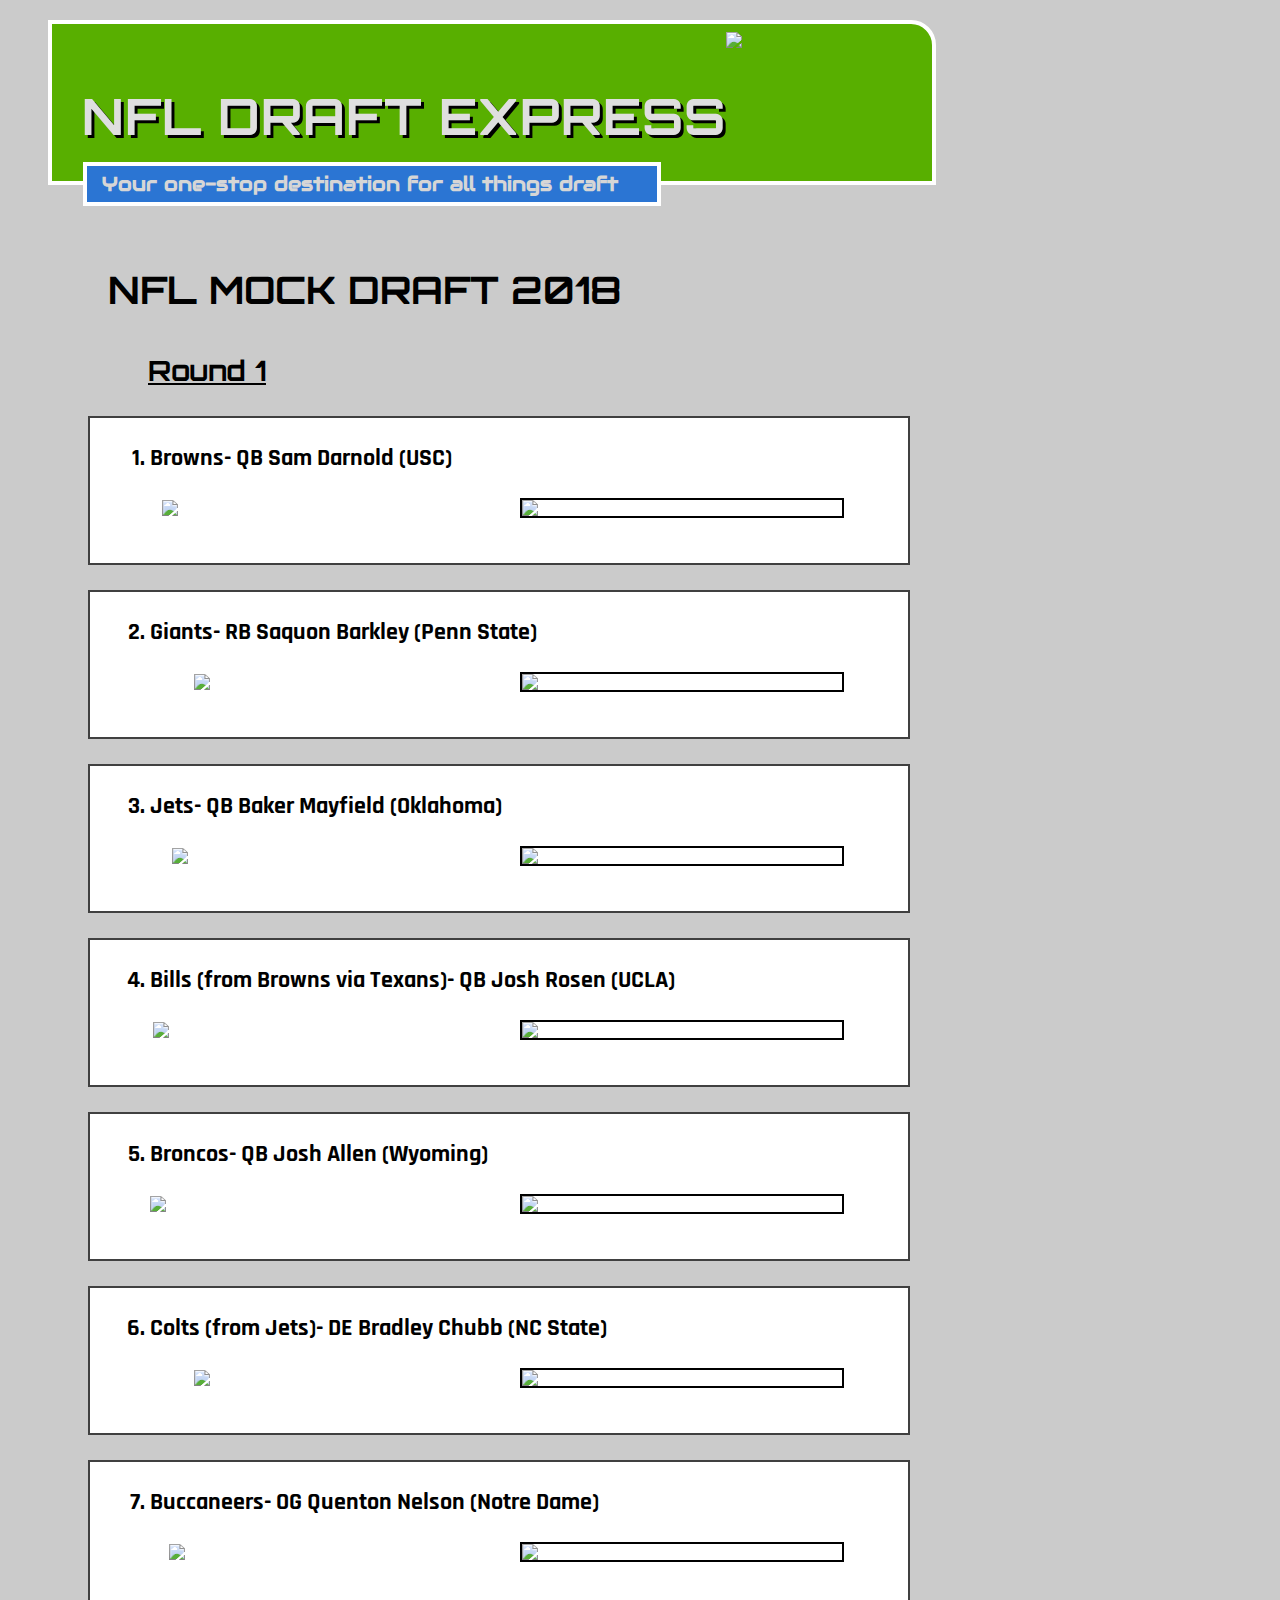
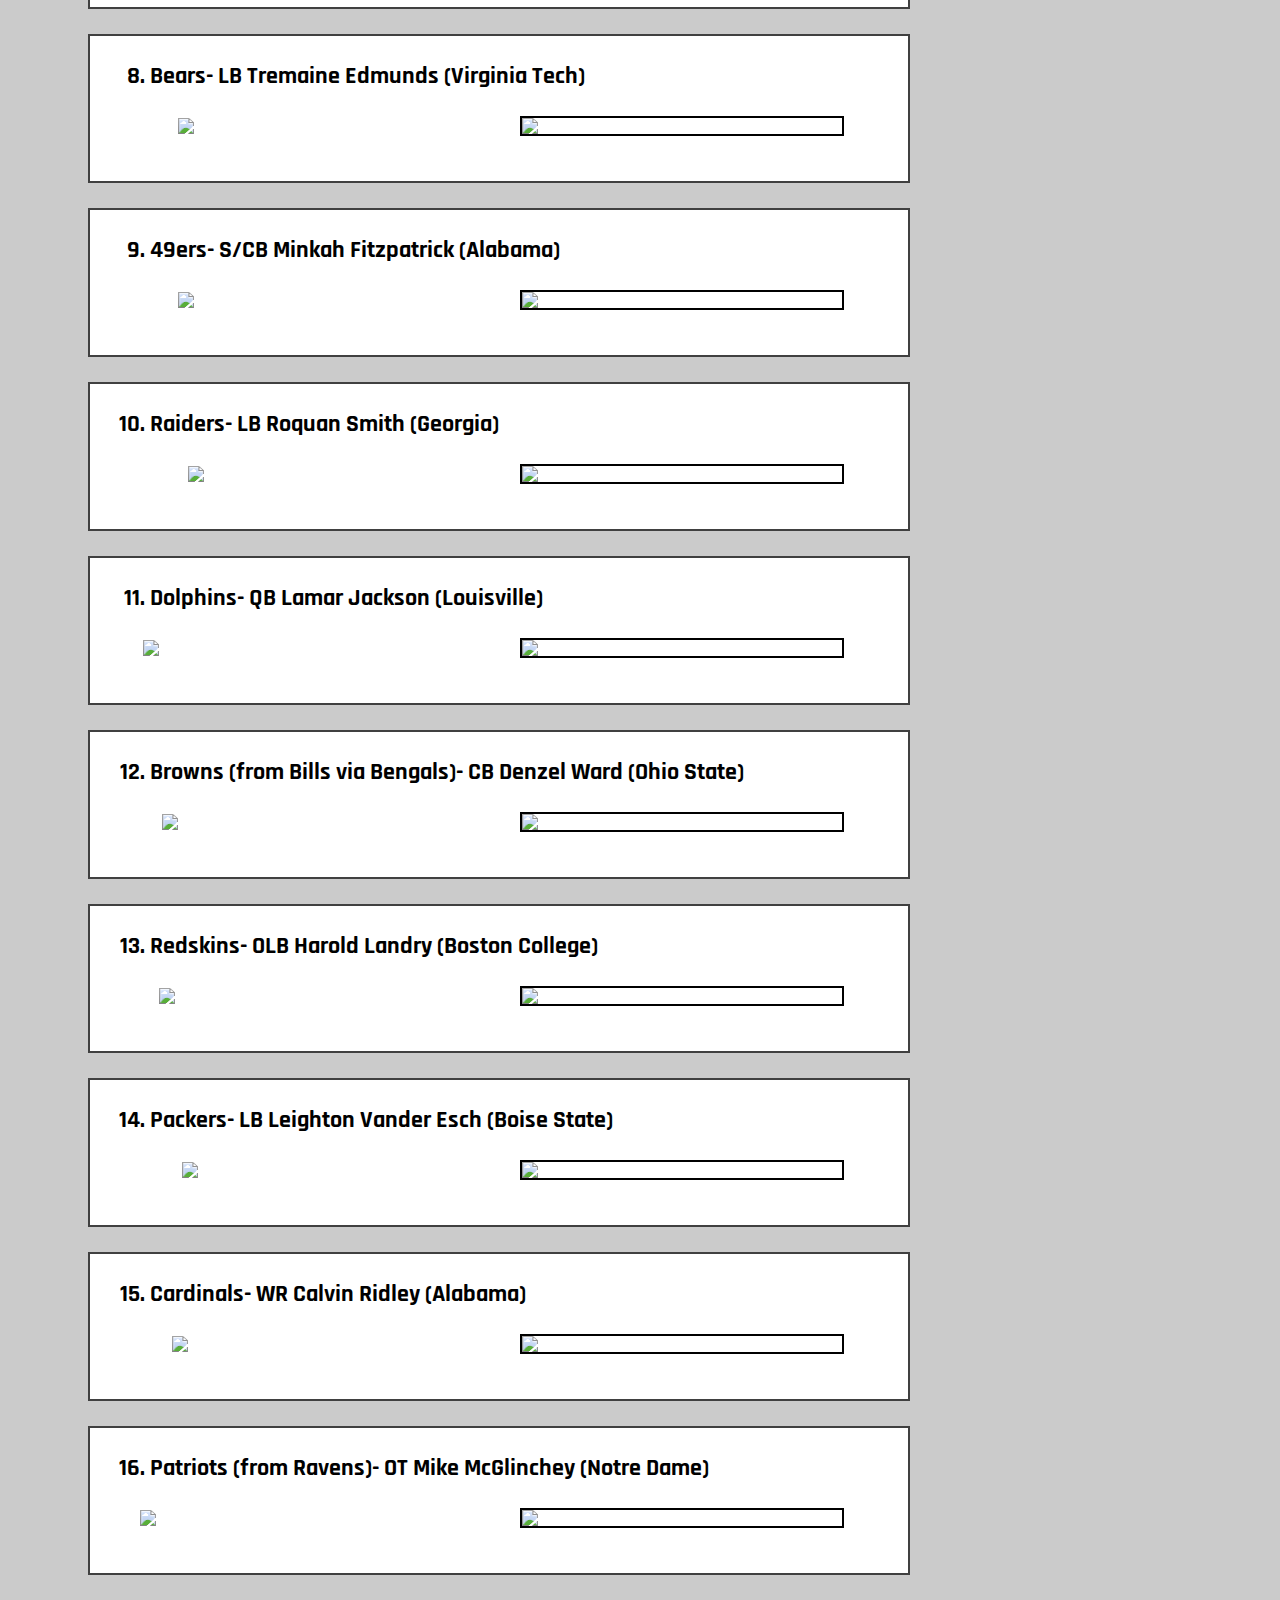
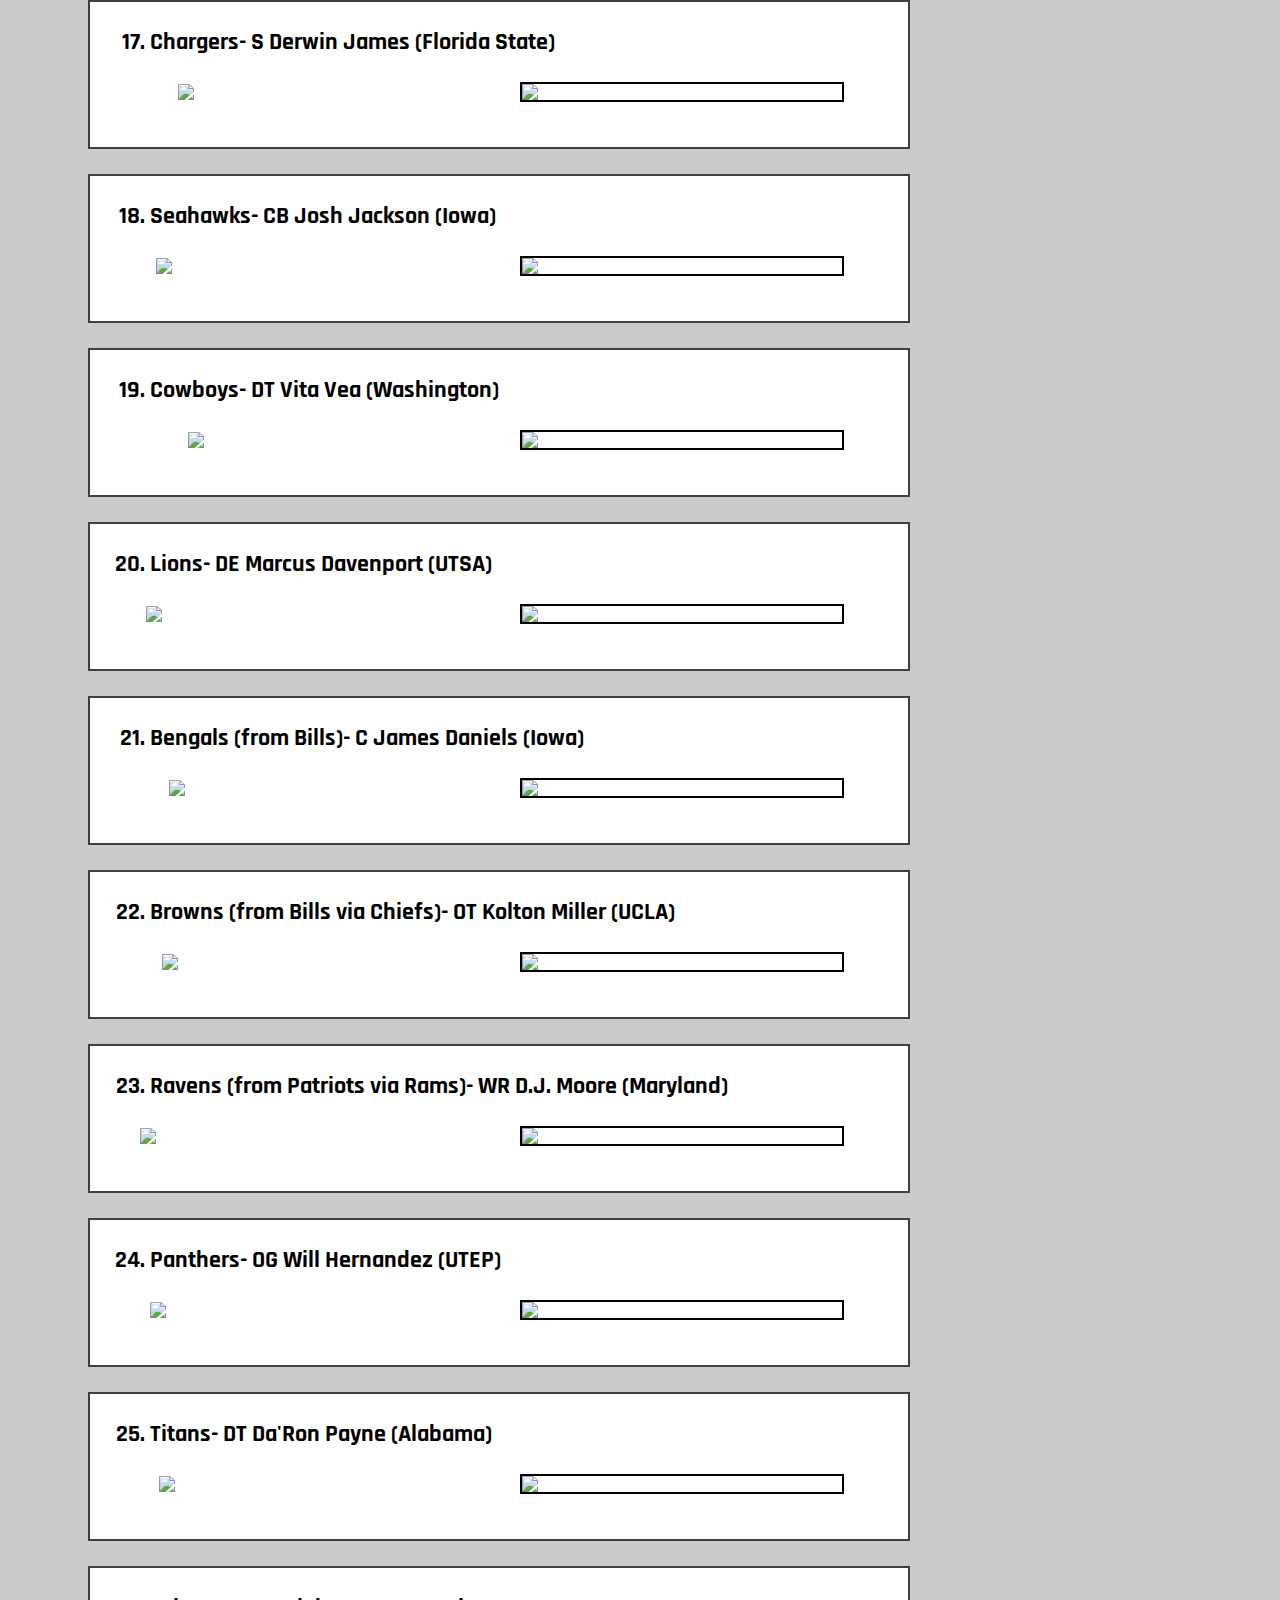
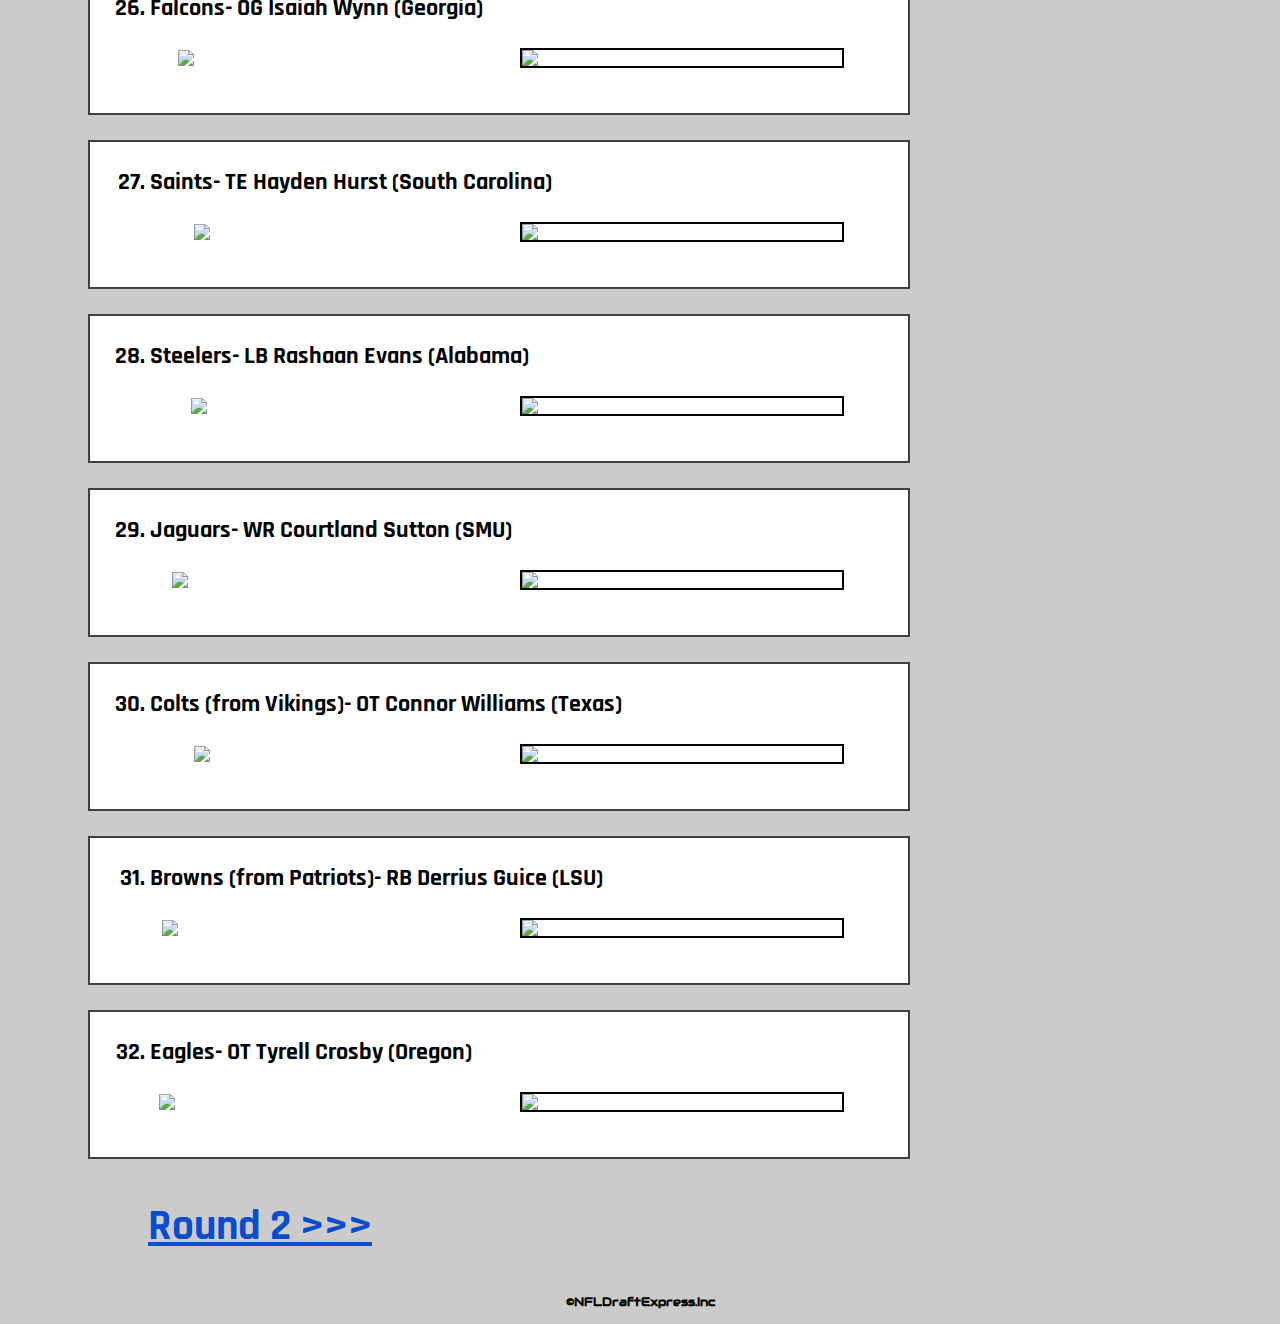
==== commit bf70e804: "denzel and donte" ====
--- a/draft18rd1.html
+++ b/draft18rd1.html
@@ -150,7 +150,7 @@
         </div>
 
         <div class="pickBlock">
-          <li class="selections">Browns (from Bills via Bengals)- CB Denzel Ward (Ohio Statw)</li>
+          <li class="selections">Browns (from Bills via Bengals)- CB Denzel Ward (Ohio State)</li>
           <div class="images">
             <div class="nflLogo">
             <img src="https://tjthesportsgeek.files.wordpress.com/2015/02/browns15.png" class="nfllogoimg" style="width:16.5vw;"/>
